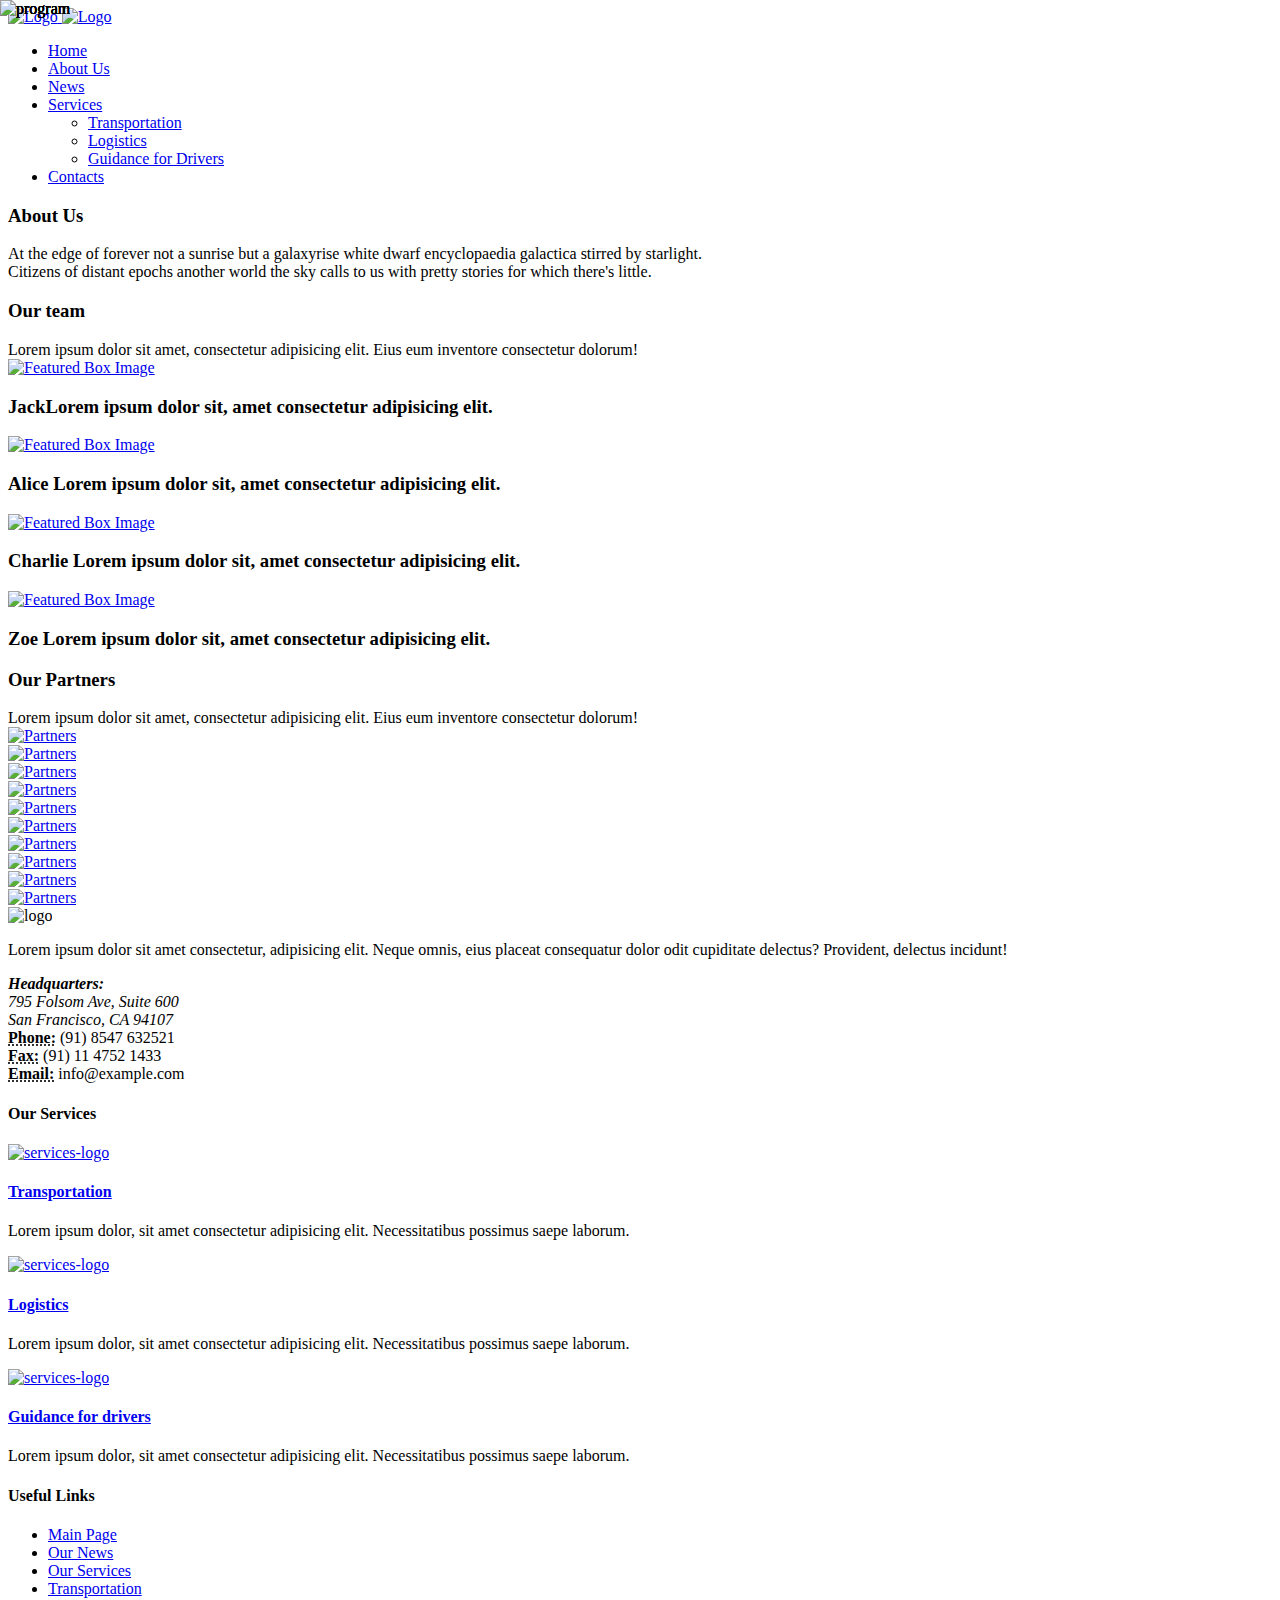
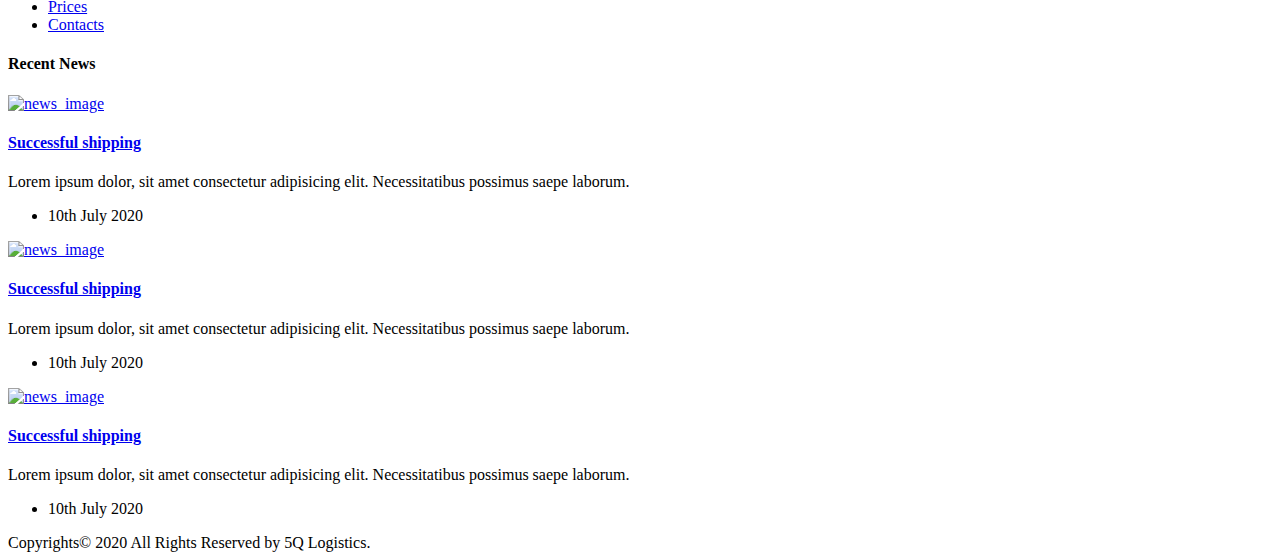
==== about.html @ 7f992397 "Add About Us & News Pages!" ====
<!DOCTYPE html>
<html lang="en">

<head>
  <meta charset="UTF-8">
  <meta name="viewport" content="width=device-width, initial-scale=1.0">
  <meta http-equiv="X-UA-Compatible" content="ie=edge">
  <title>5Q Logistics</title>
  <link
    href="https://fonts.googleapis.com/css?family=Lato:300,400,400i,700|Raleway:300,400,500,600,700|Crete+Round:400i"
    rel="stylesheet" type="text/css" />
  <link rel="stylesheet" href="css/fonts.css">
  <link rel="stylesheet" href="css/index.css">
  <link rel="stylesheet" href="css/styles.css">
</head>

<body class="stretched">
  <div id="wrapper" class="clearfix">

<header id="header" class="transparent-header full-header dark" data-sticky-class="transparent semi-transparent">

  <div id="header-wrap">

    <div class="container clearfix">

      <div id="primary-menu-trigger">
        <i class="icon-reorder"></i>
      </div>

      <div id="logo">
        <a href="index.html" class="standard-logo" data-dark-logo="images/logo-dark.svg">
          <img src="images/logo.svg" alt="Logo">
        </a>
        <a href="index.html" class="retina-logo" data-dark-logo="images/logo-dark.svg">
          <img src="images/logo.svg" alt="Logo">
        </a>
      </div>

      <nav id="primary-menu">

        <ul>
          <li class="current">
            <a href="./index.html">
              <div>Home</div>
            </a>
          </li>
          <li>
            <a href="./about.html">
              <div>About Us</div>
            </a>
          </li>
          <li>
            <a href="./news-archive.html">
              <div>News</div>
            </a>
          </li>
          <li class="sub-menu">
            <a href="javascript:void(0);">
              <div>Services</div>
            </a>
            <ul>
              <li>
                <a href="./service-single.html">Transportation</a>
              </li>
              <li>
                <a href="./service-single.html">Logistics</a>
              </li>
              <li>
                <a href="./service-single.html">Guidance for Drivers</a>
              </li>
            </ul>
          </li>
          <li>
            <a href="./contacts.html">
              <div>Contacts</div>
            </a>
          </li>
        </ul>

      </nav>

    </div>

  </div>

</header>


<section id="content" class="dark aboutUsPage">

  <div class="content-wrap">

    <div class="container-fluid clearfix dark" id="about_us" style="background-image: url('./images/connections.png');">
  <div class="row clearfix" style="width: 100vw;">
    <div class="col-xl-7">
      <div class="ohidden" data-height-xl="700" data-height-lg="700" data-height-md="500" data-height-md="320"
           data-height-xs="230">
        <img src="images/program1.png" style="position: absolute; top: 0; left: 0;" data-animate="fadeInUp"
             data-delay="100" alt="program">
        <img src="images/program2.png" style="position: absolute; top: 0; left: 0;" data-animate="fadeInUp"
             data-delay="400" alt="program">
        <img src="images/program3.png" style="position: absolute; top: 0; left: 0;" data-animate="fadeInUp"
             data-delay="700" alt="program">
        <img src="images/program4.png" style="position: absolute; top: 0; left: 0;" data-animate="fadeInUp"
             data-delay="1000" alt="program">
        <img src="images/program5.png" style="position: absolute; top: 0; left: 0;" data-animate="fadeInUp"
             data-delay="1100" alt="program">
      </div>

    </div>
    <div id="connection_text" class="col-xl-3">
      <div class="heading-block topmargin">
        <h3 class="nott">About Us</h3>
      </div>
      <p class="lead">
        At the edge of forever not a sunrise but a galaxyrise white dwarf encyclopaedia galactica stirred
        by starlight.
        <br>
        Citizens of distant epochs another world the sky calls to us with pretty stories for which there's
        little.
      </p>
    </div>


  </div>
</div>

    <div id="our_team" class="section nomargin nobottommargin clearfix dark parallax"
     data-bottom-top="background-position:0px 810px;" data-top-bottom="background-position:0px -810;"
     style="background-image: url('./images/future.png');">
  <div class="container clearfix">

    <div class="heading-block center divcenter" style="max-width: 640px">
      <h3 class="nott font-secondary t400">Our team</h3>
      <span>Lorem ipsum dolor sit amet, consectetur adipisicing elit. Eius eum inventore consectetur dolorum!</span>
    </div>

    <div class="row clearfix">

      <div class="row clearfix">
        <div class="col-lg-3 col-md-6 bottommargin-sm">
          <div class="feature-box media-box fbox-bg">
            <div class="fbox-media">
              <a href="javascript:void(0);"><img class="image_fade" src="images/team1.png" alt="Featured Box Image"
                  style="opacity: 1;"></a>
            </div>
            <div class="fbox-desc noborder">
              <h3 class="nott ls0 t600"> Jack<span class="subtitle t300 ls0">Lorem ipsum dolor sit, amet consectetur
                  adipisicing elit.</span></h3>
              <div class="clearfix">

                <a href="javascript:void(0);" class="social-icon si-small si-borderless si-twitter">
                  <i class="icon-twitter"></i>
                  <i class="icon-twitter"></i>
                </a>

                <a href="javascript:void(0);" class="social-icon si-small si-borderless si-facebook">
                  <i class="icon-facebook"></i>
                  <i class="icon-facebook"></i>
                </a>

                <a href="javascript:void(0);" class="social-icon si-small si-borderless si-twitter">
                  <i class="icon-telegram-plane"></i>
                  <i class="icon-telegram-plane"></i>
                </a>

              </div>
            </div>
          </div>
        </div>

        <div class="col-lg-3 col-md-6 bottommargin-sm">
          <div class="feature-box media-box fbox-bg">
            <div class="fbox-media">
              <a href="javascript:void(0);"><img class="image_fade" src="images/team2.png" alt="Featured Box Image"
                  style="opacity: 1;"></a>
            </div>
            <div class="fbox-desc noborder">
              <h3 class="nott ls0 t600">
                Alice
                <span class="subtitle t300 ls0">Lorem ipsum dolor sit, amet consectetur adipisicing elit.</span>
              </h3>
              <div class="clearfix">

                <a href="javascript:void(0);" class="social-icon si-small si-borderless si-twitter">
                  <i class="icon-twitter"></i>
                  <i class="icon-twitter"></i>
                </a>

                <a href="javascript:void(0);" class="social-icon si-small si-borderless si-facebook">
                  <i class="icon-facebook"></i>
                  <i class="icon-facebook"></i>
                </a>

                <a href="javascript:void(0);" class="social-icon si-small si-borderless si-twitter">
                  <i class="icon-telegram-plane"></i>
                  <i class="icon-telegram-plane"></i>
                </a>

              </div>
            </div>
          </div>
        </div>

        <div class="col-lg-3 col-md-6 bottommargin-sm">
          <div class="feature-box media-box fbox-bg">
            <div class="fbox-media">
              <a href="javascript:void(0);"><img class="image_fade" src="images/team3.png" alt="Featured Box Image"
                  style="opacity: 1;"></a>
            </div>
            <div class="fbox-desc noborder">
              <h3 class="nott ls0 t600">
                Charlie
                <span class="subtitle t300 ls0">Lorem ipsum dolor sit, amet consectetur adipisicing elit.</span>
              </h3>
              <div class="clearfix">

                <a href="javascript:void(0);" class="social-icon si-small si-borderless si-twitter">
                  <i class="icon-twitter"></i>
                  <i class="icon-twitter"></i>
                </a>

                <a href="javascript:void(0);" class="social-icon si-small si-borderless si-facebook">
                  <i class="icon-facebook"></i>
                  <i class="icon-facebook"></i>
                </a>

                <a href="javascript:void(0);" class="social-icon si-small si-borderless si-twitter">
                  <i class="icon-telegram-plane"></i>
                  <i class="icon-telegram-plane"></i>
                </a>

              </div>
            </div>
          </div>
        </div>

        <div class="col-lg-3 col-md-6 bottommargin-sm">
          <div class="feature-box media-box fbox-bg">
            <div class="fbox-media">
              <a href="javascript:void(0);"><img class="image_fade" src="images/team4.png" alt="Featured Box Image"
                  style="opacity: 1;"></a>
            </div>
            <div class="fbox-desc noborder">
              <h3 class="nott ls0 t600">
                Zoe
                <span class="subtitle t300 ls0">Lorem ipsum dolor sit, amet consectetur adipisicing elit.</span>
              </h3>
              <div class="clearfix">

                <a href="javascript:void(0);" class="social-icon si-small si-borderless si-twitter">
                  <i class="icon-twitter"></i>
                  <i class="icon-twitter"></i>
                </a>

                <a href="javascript:void(0);" class="social-icon si-small si-borderless si-facebook">
                  <i class="icon-facebook"></i>
                  <i class="icon-facebook"></i>
                </a>

                <a href="javascript:void(0);" class="social-icon si-small si-borderless si-twitter">
                  <i class="icon-telegram-plane"></i>
                  <i class="icon-telegram-plane"></i>
                </a>

              </div>
            </div>
          </div>
        </div>
      </div>
    </div>
  </div>
</div>

    <div id="our_partners" class="section nomargin nobottommargin clearfix dark"
     style="background-image: url('./images/services.png');">
  <div class="container clearfix">
    <div class="heading-block center divcenter dark" style="max-width: 640px">
      <h3 class="nott font-secondary t400">Our Partners</h3>
      <span>Lorem ipsum dolor sit amet, consectetur adipisicing elit. Eius eum inventore consectetur dolorum!</span>
    </div>

    <div id="oc-clients" class="owl-carousel image-carousel carousel-widget dark" data-margin="60" data-loop="true"
      data-nav="false" data-autoplay="5000" data-pagi="false" data-items-xs="2" data-items-sm="3" data-items-md="4"
      data-items-lg="5" data-items-xl="5">

      <div class="oc-item"><a href="javascript:void(0);"><img src="./images/clients/1.png" alt="Partners"></a></div>
      <div class="oc-item"><a href="javascript:void(0);"><img src="./images/clients/2.png" alt="Partners"></a></div>
      <div class="oc-item"><a href="javascript:void(0);"><img src="./images/clients/3.png" alt="Partners"></a></div>
      <div class="oc-item"><a href="javascript:void(0);"><img src="./images/clients/4.png" alt="Partners"></a></div>
      <div class="oc-item"><a href="javascript:void(0);"><img src="./images/clients/5.png" alt="Partners"></a></div>
      <div class="oc-item"><a href="javascript:void(0);"><img src="./images/clients/6.png" alt="Partners"></a></div>
      <div class="oc-item"><a href="javascript:void(0);"><img src="./images/clients/7.png" alt="Partners"></a></div>
      <div class="oc-item"><a href="javascript:void(0);"><img src="./images/clients/8.png" alt="Partners"></a></div>
      <div class="oc-item"><a href="javascript:void(0);"><img src="./images/clients/9.png" alt="Partners"></a></div>
      <div class="oc-item"><a href="javascript:void(0);"><img src="./images/clients/10.png" alt="Partners"></a></div>

    </div>


  </div>
</div>


  </div>

</section>


<footer id="footer" class="dark">
  <div class="container">
    <div class="footer-widgets-wrap clearfix">

      <div class="col-lg-12">
        <div class="col_one_fourth">
          <div class="widget clearfix">
            <img src="images/logo-dark.svg" alt="logo" class="footer-logo">
            <p>Lorem ipsum dolor sit amet consectetur, adipisicing elit. Neque omnis, eius placeat consequatur dolor odit cupiditate delectus? Provident, delectus incidunt!</p>
            <div style="background: url('./images/world-map.png') no-repeat center center; background-size: 100%;">
              <address>
                <strong>Headquarters:</strong><br>
                795 Folsom Ave, Suite 600<br>
                San Francisco, CA 94107<br>
              </address>
              <abbr title="Phone Number"><strong>Phone:</strong></abbr> (91) 8547 632521<br>
              <abbr title="Fax"><strong>Fax:</strong></abbr> (91) 11 4752 1433<br>
              <abbr title="Email Address"><strong>Email:</strong></abbr> info@example.com
            </div>
          </div>
        </div>

        <div class="col_one_fourth">
          <div class="widget clearfix">
            <h4>Our Services</h4>

            <div id="services_footer">
              <div class="spost clearfix">
                <div class="entry-image d-md-none d-lg-block">
                  <a href="javascript:void(0);"><img class="rounded-circle" src="./images/news2.png" alt="services-logo"></a>
                </div>
                <div class="entry-c">
                  <div class="entry-title">
                    <h4><a href="javascript:void(0);">Transportation</a></h4>
                    <p>Lorem ipsum dolor, sit amet consectetur adipisicing elit. Necessitatibus possimus saepe laborum.</p>
                  </div>
                </div>
              </div>

              <div class="spost clearfix">
                <div class="entry-image d-md-none d-lg-block">
                  <a href="javascript:void(0);"><img class="rounded-circle" src="./images/news3.png" alt="services-logo"></a>
                </div>
                <div class="entry-c">
                  <div class="entry-title">
                    <h4><a href="javascript:void(0);">Logistics</a></h4>
                    <p>Lorem ipsum dolor, sit amet consectetur adipisicing elit. Necessitatibus possimus saepe laborum.</p>
                  </div>
                </div>
              </div>

              <div class="spost clearfix">
                <div class="entry-image d-md-none d-lg-block">
                  <a href="javascript:void(0);"><img class="rounded-circle" src="./images/news1.png" alt="services-logo"></a>
                </div>
                <div class="entry-c">
                  <div class="entry-title">
                    <h4><a href="javascript:void(0);">Guidance for drivers</a></h4>
                    <p>Lorem ipsum dolor, sit amet consectetur adipisicing elit. Necessitatibus possimus saepe laborum.</p>
                  </div>
                </div>
              </div>
            </div>

          </div>
        </div>

        <div class="col_one_fourth">
          <div class="widget widget_links clearfix">
            <h4>Useful Links</h4>
            <ul>
              <li><a href="/index.html">Main Page</a></li>
              <li><a href="javascript:void(0);">Our News</a></li>
              <li><a href="javascript:void(0);">Our Services</a></li>
              <li><a href="javascript:void(0);">Transportation</a></li>
              <li><a href="javascript:void(0);">Prices</a></li>
              <li><a href="javascript:void(0);">Contacts</a></li>
            </ul>
          </div>
        </div>

        <div class="col_one_fourth col_last">
          <div class="widget clearfix">
            <h4>Recent News</h4>

            <div id="news_footer">
              <div class="spost clearfix">
                <div class="entry-image d-md-none d-lg-block">
                  <a href="javascript:void(0);"><img class="rounded-circle" src="./images/news1.png" alt="news_image"></a>
                </div>
                <div class="entry-c">
                  <div class="entry-title">
                    <h4><a href="javascript:void(0);">Successful shipping</a></h4>
                    <p>Lorem ipsum dolor, sit amet consectetur adipisicing elit. Necessitatibus possimus saepe laborum.</p>
                  </div>
                  <ul class="entry-meta">
                    <li>10th July 2020</li>
                  </ul>
                </div>
              </div>

              <div class="spost clearfix">
                <div class="entry-image d-md-none d-lg-block">
                  <a href="javascript:void(0);"><img class="rounded-circle" src="./images/news2.png" alt="news_image"></a>
                </div>
                <div class="entry-c">
                  <div class="entry-title">
                    <h4><a href="javascript:void(0);">Successful shipping</a></h4>
                    <p>Lorem ipsum dolor, sit amet consectetur adipisicing elit. Necessitatibus possimus saepe laborum.</p>
                  </div>
                  <ul class="entry-meta">
                    <li>10th July 2020</li>
                  </ul>
                </div>
              </div>

              <div class="spost clearfix">
                <div class="entry-image d-md-none d-lg-block">
                  <a href="javascript:void(0);"><img class="rounded-circle" src="./images/news3.png" alt="news_image"></a>
                </div>
                <div class="entry-c">
                  <div class="entry-title">
                    <h4><a href="javascript:void(0);">Successful shipping</a></h4>
                    <p>Lorem ipsum dolor, sit amet consectetur adipisicing elit. Necessitatibus possimus saepe laborum.</p>
                  </div>
                  <ul class="entry-meta">
                    <li>10th July 2020</li>
                  </ul>
                </div>
              </div>
            </div>

          </div>
        </div>
      </div>

    </div>
  </div>

  <div id="copyrights">
    <div class="container clearfix">

      <div id="copyrights_text" class="col_half">
        Copyrights© 2020 All Rights Reserved by 5Q Logistics.
      </div>

      <div class="col_half col_last tright">
        <div class="fright clearfix">

          <a href="javascript:void(0);" class="social-icon si-small si-borderless si-twitter">
            <i class="icon-twitter"></i>
            <i class="icon-twitter"></i>
          </a>

          <a href="javascript:void(0);" class="social-icon si-small si-borderless si-facebook">
            <i class="icon-facebook"></i>
            <i class="icon-facebook"></i>
          </a>

          <a href="javascript:void(0);" class="social-icon si-small si-borderless si-twitter">
            <i class="icon-telegram-plane"></i>
            <i class="icon-telegram-plane"></i>
          </a>

        </div>

        <div class="clear"></div>

      </div>
    </div>
  </div>
</footer>

</div>

<script src="js/main.js"></script>
</body>

</html>
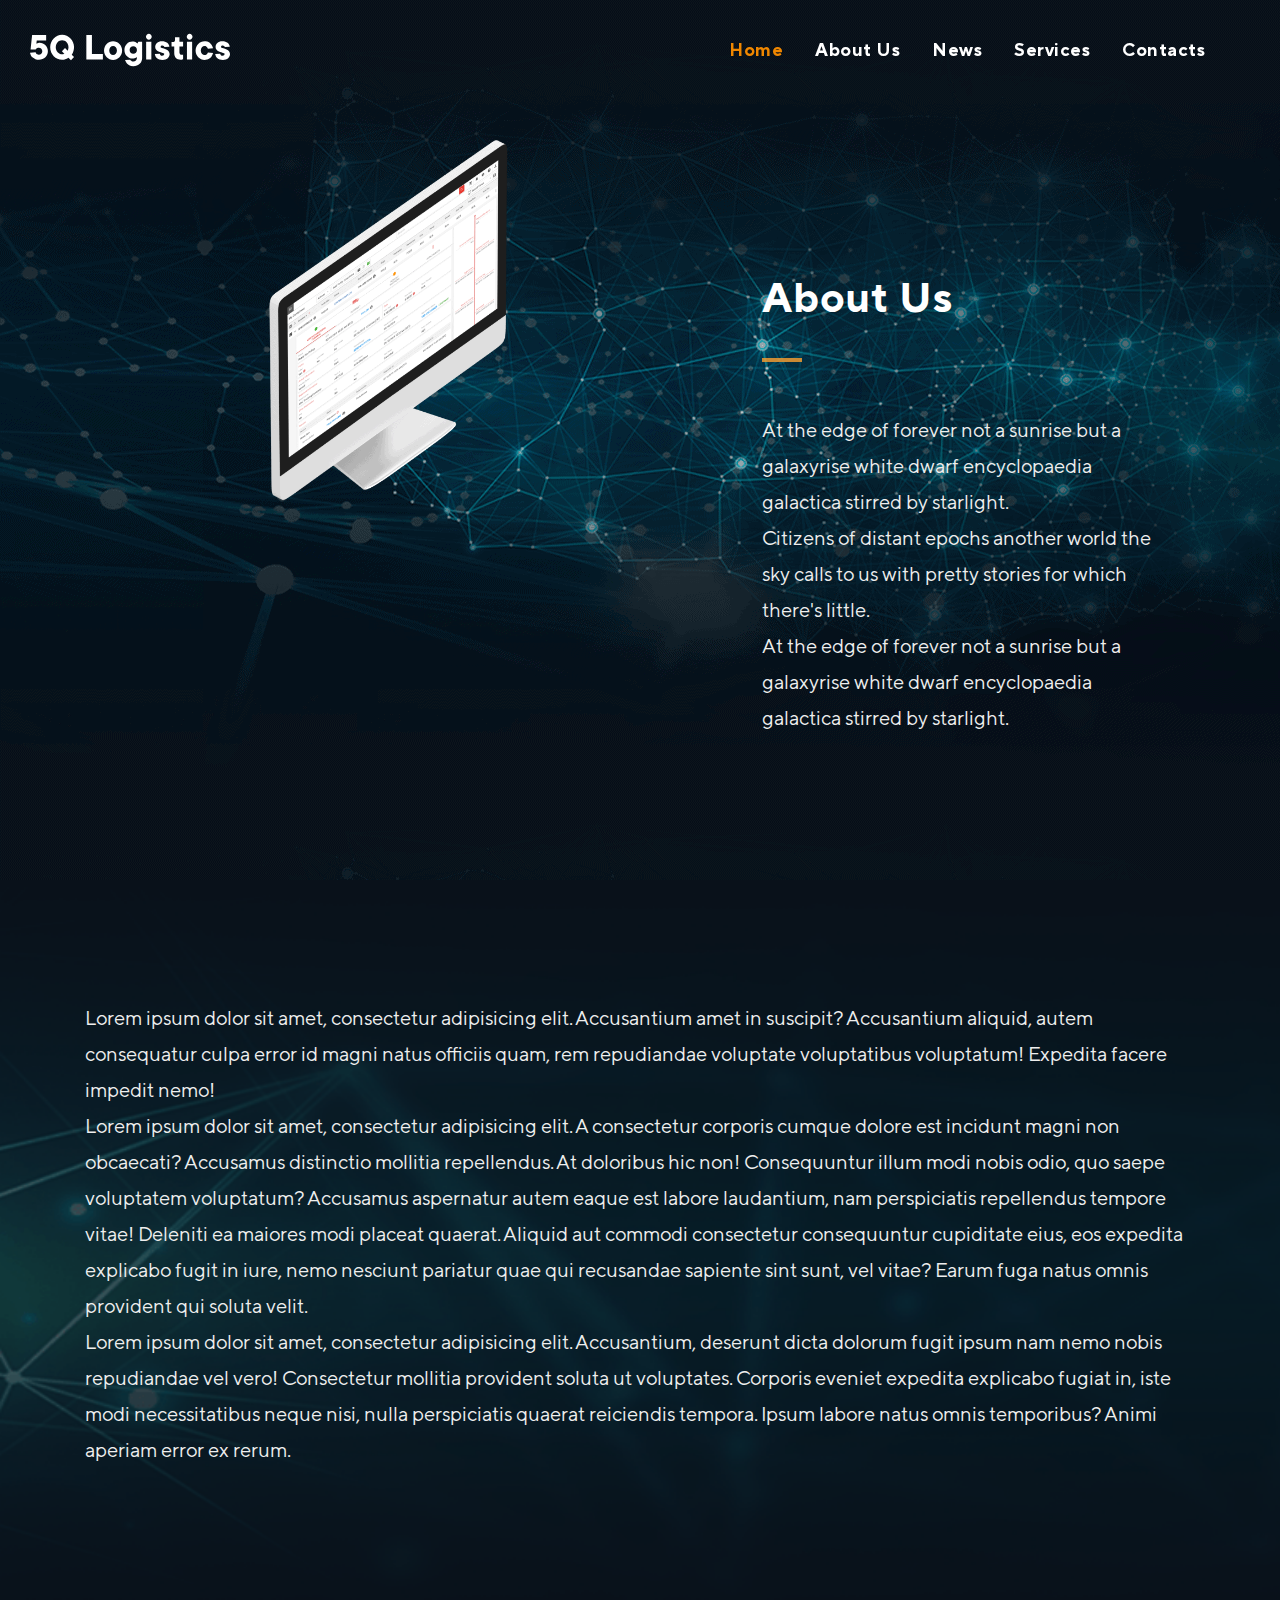
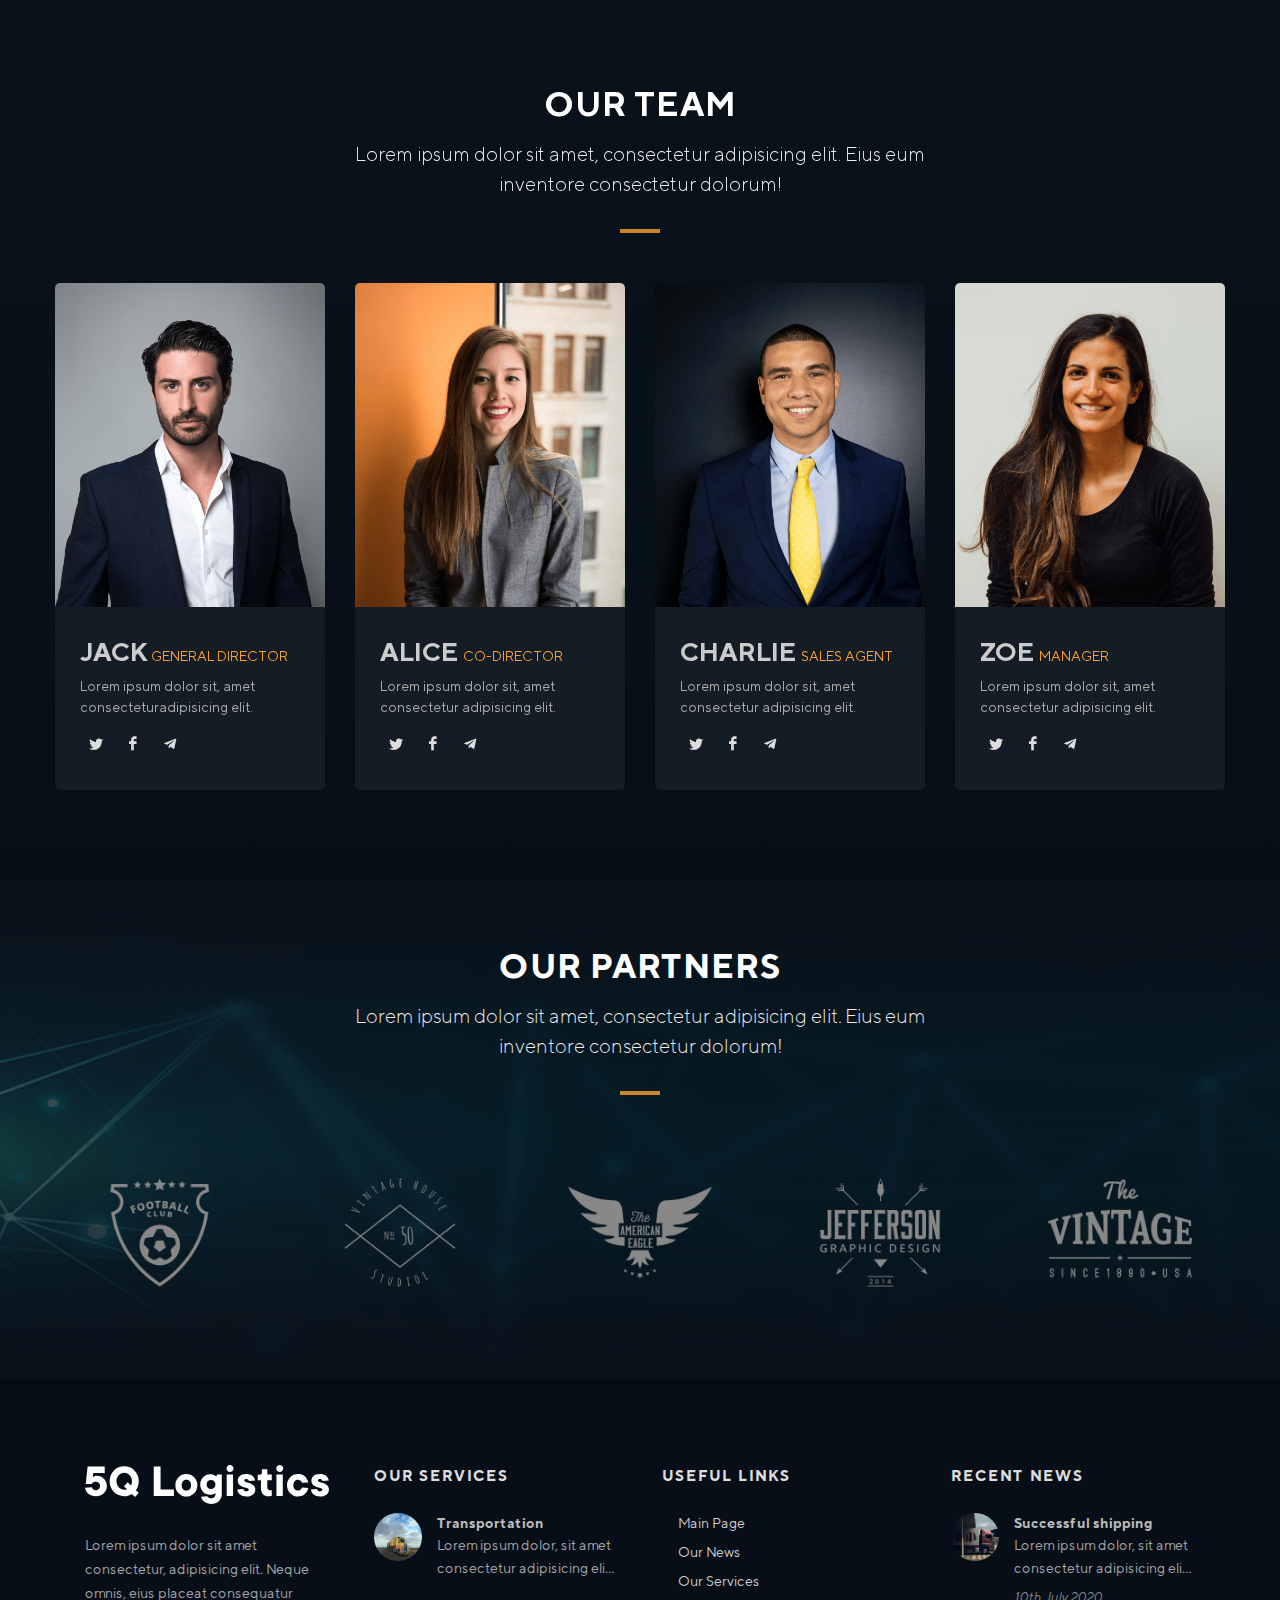
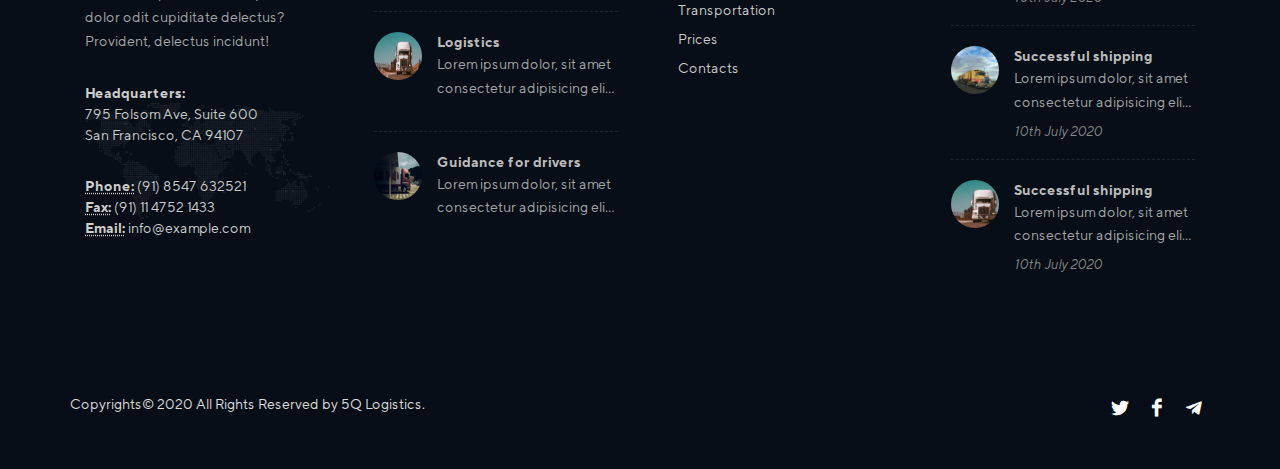
==== commit 28def32b: "Mobile Design Fix" ====
--- a/about.html
+++ b/about.html
@@ -9,7 +9,8 @@
   <link
     href="https://fonts.googleapis.com/css?family=Lato:300,400,400i,700|Raleway:300,400,500,600,700|Crete+Round:400i"
     rel="stylesheet" type="text/css" />
-  <link rel="stylesheet" href="css/fonts.css">
+  <link rel="stylesheet" href="css/fonts/fonts.css">
+  <link rel="stylesheet" href="css/fonts-icons.css">
   <link rel="stylesheet" href="css/index.css">
   <link rel="stylesheet" href="css/styles.css">
 </head>
@@ -90,40 +91,68 @@
 
   <div class="content-wrap">
 
-    <div class="container-fluid clearfix dark" id="about_us" style="background-image: url('./images/connections.png');">
-  <div class="row clearfix" style="width: 100vw;">
-    <div class="col-xl-7">
-      <div class="ohidden" data-height-xl="700" data-height-lg="700" data-height-md="500" data-height-md="320"
-           data-height-xs="230">
-        <img src="images/program1.png" style="position: absolute; top: 0; left: 0;" data-animate="fadeInUp"
-             data-delay="100" alt="program">
-        <img src="images/program2.png" style="position: absolute; top: 0; left: 0;" data-animate="fadeInUp"
-             data-delay="400" alt="program">
-        <img src="images/program3.png" style="position: absolute; top: 0; left: 0;" data-animate="fadeInUp"
-             data-delay="700" alt="program">
-        <img src="images/program4.png" style="position: absolute; top: 0; left: 0;" data-animate="fadeInUp"
-             data-delay="1000" alt="program">
-        <img src="images/program5.png" style="position: absolute; top: 0; left: 0;" data-animate="fadeInUp"
-             data-delay="1100" alt="program">
-      </div>
-
-    </div>
-    <div id="connection_text" class="col-xl-3">
-      <div class="heading-block topmargin">
-        <h3 class="nott">About Us</h3>
-      </div>
+    <section id="about_us" style="background-image: url('./images/connections.png');">
+  <div class="container-fluid clearfix dark">
+    <div class="row clearfix" style="width: 100vw;">
+      <div class="col-xl-7">
+        <div class="ohidden" data-height-xl="700" data-height-lg="700" data-height-md="500" data-height-md="320"
+             data-height-xs="230">
+          <img src="images/program1.png" style="position: absolute; top: 0; left: 0;" data-animate="fadeInUp"
+               data-delay="100" alt="program">
+          <img src="images/program2.png" style="position: absolute; top: 0; left: 0;" data-animate="fadeInUp"
+               data-delay="400" alt="program">
+          <img src="images/program3.png" style="position: absolute; top: 0; left: 0;" data-animate="fadeInUp"
+               data-delay="700" alt="program">
+          <img src="images/program4.png" style="position: absolute; top: 0; left: 0;" data-animate="fadeInUp"
+               data-delay="1000" alt="program">
+          <img src="images/program5.png" style="position: absolute; top: 0; left: 0;" data-animate="fadeInUp"
+               data-delay="1100" alt="program">
+        </div>
+
+      </div>
+      <div id="connection_text" class="col-xl-4">
+        <div class="heading-block topmargin">
+          <h3 class="nott">About Us</h3>
+        </div>
+        <p class="lead">
+          At the edge of forever not a sunrise but a galaxyrise white dwarf encyclopaedia galactica stirred
+          by starlight.
+          <br>
+          Citizens of distant epochs another world the sky calls to us with pretty stories for which there's
+          little.
+          <br>
+          At the edge of forever not a sunrise but a galaxyrise white dwarf encyclopaedia galactica stirred
+          by starlight.
+        </p>
+      </div>
+    </div>
+  </div>
+</section>
+
+<section id="about_us_text" style="background-image: url('./images/services.png');">
+  <div class="container">
+    <div class="col-xl-12">
       <p class="lead">
-        At the edge of forever not a sunrise but a galaxyrise white dwarf encyclopaedia galactica stirred
-        by starlight.
+        Lorem ipsum dolor sit amet, consectetur adipisicing elit. Accusantium amet in suscipit? Accusantium aliquid,
+        autem consequatur culpa error id magni natus officiis quam, rem repudiandae voluptate voluptatibus voluptatum!
+        Expedita facere impedit nemo!
         <br>
-        Citizens of distant epochs another world the sky calls to us with pretty stories for which there's
-        little.
+        Lorem ipsum dolor sit amet, consectetur adipisicing elit. A consectetur corporis cumque dolore est incidunt
+        magni non obcaecati? Accusamus distinctio mollitia repellendus. At doloribus hic non! Consequuntur illum modi
+        nobis odio, quo saepe voluptatem voluptatum? Accusamus aspernatur autem eaque est labore laudantium, nam
+        perspiciatis repellendus tempore vitae! Deleniti ea maiores modi placeat quaerat. Aliquid aut commodi
+        consectetur consequuntur cupiditate eius, eos expedita explicabo fugit in iure, nemo nesciunt pariatur quae qui
+        recusandae sapiente sint sunt, vel vitae? Earum fuga natus omnis provident qui soluta velit.
+        <br>
+        Lorem ipsum dolor sit amet, consectetur adipisicing elit. Accusantium, deserunt dicta dolorum fugit ipsum nam
+        nemo nobis repudiandae vel vero! Consectetur mollitia provident soluta ut voluptates. Corporis eveniet expedita
+        explicabo fugiat in, iste modi necessitatibus neque nisi, nulla perspiciatis quaerat reiciendis tempora. Ipsum
+        labore natus omnis temporibus? Animi aperiam error ex rerum.
+        <br>
       </p>
     </div>
-
-
-  </div>
-</div>
+  </div>
+</section>
 
     <div id="our_team" class="section nomargin nobottommargin clearfix dark parallax"
      data-bottom-top="background-position:0px 810px;" data-top-bottom="background-position:0px -810;"
@@ -145,25 +174,26 @@
                   style="opacity: 1;"></a>
             </div>
             <div class="fbox-desc noborder">
-              <h3 class="nott ls0 t600"> Jack<span class="subtitle t300 ls0">Lorem ipsum dolor sit, amet consectetur
-                  adipisicing elit.</span></h3>
+              <h3 class="nott ls0 t600">
+                Jack
+                <span class="jobPosition">General Director</span>
+                <span class="subtitle t300 ls0">
+                  Lorem ipsum dolor sit, amet consecteturadipisicing elit.
+                </span>
+              </h3>
               <div class="clearfix">
-
-                <a href="javascript:void(0);" class="social-icon si-small si-borderless si-twitter">
-                  <i class="icon-twitter"></i>
-                  <i class="icon-twitter"></i>
-                </a>
-
+                <a href="javascript:void(0);" class="social-icon si-small si-borderless si-twitter">
+                  <i class="icon-twitter"></i>
+                  <i class="icon-twitter"></i>
+                </a>
                 <a href="javascript:void(0);" class="social-icon si-small si-borderless si-facebook">
                   <i class="icon-facebook"></i>
                   <i class="icon-facebook"></i>
                 </a>
-
-                <a href="javascript:void(0);" class="social-icon si-small si-borderless si-twitter">
-                  <i class="icon-telegram-plane"></i>
-                  <i class="icon-telegram-plane"></i>
-                </a>
-
+                <a href="javascript:void(0);" class="social-icon si-small si-borderless si-twitter">
+                  <i class="icon-telegram-plane"></i>
+                  <i class="icon-telegram-plane"></i>
+                </a>
               </div>
             </div>
           </div>
@@ -172,31 +202,31 @@
         <div class="col-lg-3 col-md-6 bottommargin-sm">
           <div class="feature-box media-box fbox-bg">
             <div class="fbox-media">
-              <a href="javascript:void(0);"><img class="image_fade" src="images/team2.png" alt="Featured Box Image"
-                  style="opacity: 1;"></a>
+              <a href="javascript:void(0);">
+                <img class="image_fade" src="images/team2.png" alt="Featured Box Image" style="opacity: 1;">
+              </a>
             </div>
             <div class="fbox-desc noborder">
               <h3 class="nott ls0 t600">
                 Alice
-                <span class="subtitle t300 ls0">Lorem ipsum dolor sit, amet consectetur adipisicing elit.</span>
+                <span class="jobPosition">Co-Director</span>
+                <span class="subtitle t300 ls0">
+                  Lorem ipsum dolor sit, amet consectetur adipisicing elit.
+                </span>
               </h3>
               <div class="clearfix">
-
-                <a href="javascript:void(0);" class="social-icon si-small si-borderless si-twitter">
-                  <i class="icon-twitter"></i>
-                  <i class="icon-twitter"></i>
-                </a>
-
+                <a href="javascript:void(0);" class="social-icon si-small si-borderless si-twitter">
+                  <i class="icon-twitter"></i>
+                  <i class="icon-twitter"></i>
+                </a>
                 <a href="javascript:void(0);" class="social-icon si-small si-borderless si-facebook">
                   <i class="icon-facebook"></i>
                   <i class="icon-facebook"></i>
                 </a>
-
-                <a href="javascript:void(0);" class="social-icon si-small si-borderless si-twitter">
-                  <i class="icon-telegram-plane"></i>
-                  <i class="icon-telegram-plane"></i>
-                </a>
-
+                <a href="javascript:void(0);" class="social-icon si-small si-borderless si-twitter">
+                  <i class="icon-telegram-plane"></i>
+                  <i class="icon-telegram-plane"></i>
+                </a>
               </div>
             </div>
           </div>
@@ -211,7 +241,10 @@
             <div class="fbox-desc noborder">
               <h3 class="nott ls0 t600">
                 Charlie
-                <span class="subtitle t300 ls0">Lorem ipsum dolor sit, amet consectetur adipisicing elit.</span>
+                <span class="jobPosition">Sales Agent</span>
+                <span class="subtitle t300 ls0">
+                  Lorem ipsum dolor sit, amet consectetur adipisicing elit.
+                </span>
               </h3>
               <div class="clearfix">
 
@@ -244,7 +277,10 @@
             <div class="fbox-desc noborder">
               <h3 class="nott ls0 t600">
                 Zoe
-                <span class="subtitle t300 ls0">Lorem ipsum dolor sit, amet consectetur adipisicing elit.</span>
+                <span class="jobPosition">Manager</span>
+                <span class="subtitle t300 ls0">
+                  Lorem ipsum dolor sit, amet consectetur adipisicing elit.
+                </span>
               </h3>
               <div class="clearfix">
 
--- a/css/fonts/fonts.css
+++ b/css/fonts/fonts.css
@@ -0,0 +1,120 @@
+@font-face {
+    font-family: 'TT Norms Pro';
+    src: url('../fonts/TTNormsPro-Bold.eot');
+    src: local('TT Norms Pro Bold'), local('TTNormsPro-Bold'),
+        url('../fonts/TTNormsPro-Bold.eot?#iefix') format('embedded-opentype'),
+        url('../fonts/TTNormsPro-Bold.woff2') format('woff2'),
+        url('../fonts/TTNormsPro-Bold.woff') format('woff'),
+        url('../fonts/TTNormsPro-Bold.ttf') format('truetype');
+    font-weight: bold;
+    font-style: normal;
+}
+
+@font-face {
+    font-family: 'TT Norms Pro';
+    src: url('../fonts/TTNormsPro-ExtraBoldItalic.eot');
+    src: local('TT Norms Pro ExtraBold Italic'), local('TTNormsPro-ExtraBoldItalic'),
+        url('../fonts/TTNormsPro-ExtraBoldItalic.eot?#iefix') format('embedded-opentype'),
+        url('../fonts/TTNormsPro-ExtraBoldItalic.woff2') format('woff2'),
+        url('../fonts/TTNormsPro-ExtraBoldItalic.woff') format('woff'),
+        url('../fonts/TTNormsPro-ExtraBoldItalic.ttf') format('truetype');
+    font-weight: 800;
+    font-style: italic;
+}
+
+@font-face {
+    font-family: 'TT Norms Pro';
+    src: url('../fonts/TTNormsPro-ExtraBold.eot');
+    src: local('TT Norms Pro ExtraBold'), local('TTNormsPro-ExtraBold'),
+        url('../fonts/TTNormsPro-ExtraBold.eot?#iefix') format('embedded-opentype'),
+        url('../fonts/TTNormsPro-ExtraBold.woff2') format('woff2'),
+        url('../fonts/TTNormsPro-ExtraBold.woff') format('woff'),
+        url('../fonts/TTNormsPro-ExtraBold.ttf') format('truetype');
+    font-weight: 800;
+    font-style: normal;
+}
+
+@font-face {
+    font-family: 'TT Norms Pro';
+    src: url('../fonts/TTNormsPro-Regular.eot');
+    src: local('TT Norms Pro Regular'), local('TTNormsPro-Regular'),
+        url('../fonts/TTNormsPro-Regular.eot?#iefix') format('embedded-opentype'),
+        url('../fonts/TTNormsPro-Regular.woff2') format('woff2'),
+        url('../fonts/TTNormsPro-Regular.woff') format('woff'),
+        url('../fonts/TTNormsPro-Regular.ttf') format('truetype');
+    font-weight: normal;
+    font-style: normal;
+}
+
+@font-face {
+    font-family: 'TT Norms Pro';
+    src: url('../fonts/TTNormsPro-Light.eot');
+    src: local('TT Norms Pro Light'), local('TTNormsPro-Light'),
+        url('../fonts/TTNormsPro-Light.eot?#iefix') format('embedded-opentype'),
+        url('../fonts/TTNormsPro-Light.woff2') format('woff2'),
+        url('../fonts/TTNormsPro-Light.woff') format('woff'),
+        url('../fonts/TTNormsPro-Light.ttf') format('truetype');
+    font-weight: 300;
+    font-style: normal;
+}
+
+@font-face {
+    font-family: 'TT Norms Pro';
+    src: url('../fonts/TTNormsPro-MediumItalic.eot');
+    src: local('TT Norms Pro Medium Italic'), local('TTNormsPro-MediumItalic'),
+        url('../fonts/TTNormsPro-MediumItalic.eot?#iefix') format('embedded-opentype'),
+        url('../fonts/TTNormsPro-MediumItalic.woff2') format('woff2'),
+        url('../fonts/TTNormsPro-MediumItalic.woff') format('woff'),
+        url('../fonts/TTNormsPro-MediumItalic.ttf') format('truetype');
+    font-weight: 500;
+    font-style: italic;
+}
+
+@font-face {
+    font-family: 'TT Norms Pro';
+    src: url('../fonts/TTNormsPro-LightItalic.eot');
+    src: local('TT Norms Pro Light Italic'), local('TTNormsPro-LightItalic'),
+        url('../fonts/TTNormsPro-LightItalic.eot?#iefix') format('embedded-opentype'),
+        url('../fonts/TTNormsPro-LightItalic.woff2') format('woff2'),
+        url('../fonts/TTNormsPro-LightItalic.woff') format('woff'),
+        url('../fonts/TTNormsPro-LightItalic.ttf') format('truetype');
+    font-weight: 300;
+    font-style: italic;
+}
+
+@font-face {
+    font-family: 'TT Norms Pro';
+    src: url('../fonts/TTNormsPro-Medium.eot');
+    src: local('TT Norms Pro Medium'), local('TTNormsPro-Medium'),
+        url('../fonts/TTNormsPro-Medium.eot?#iefix') format('embedded-opentype'),
+        url('../fonts/TTNormsPro-Medium.woff2') format('woff2'),
+        url('../fonts/TTNormsPro-Medium.woff') format('woff'),
+        url('../fonts/TTNormsPro-Medium.ttf') format('truetype');
+    font-weight: 500;
+    font-style: normal;
+}
+
+@font-face {
+    font-family: 'TT Norms Pro';
+    src: url('../fonts/TTNormsPro-BoldItalic.eot');
+    src: local('TT Norms Pro Bold Italic'), local('TTNormsPro-BoldItalic'),
+        url('../fonts/TTNormsPro-BoldItalic.eot?#iefix') format('embedded-opentype'),
+        url('../fonts/TTNormsPro-BoldItalic.woff2') format('woff2'),
+        url('../fonts/TTNormsPro-BoldItalic.woff') format('woff'),
+        url('../fonts/TTNormsPro-BoldItalic.ttf') format('truetype');
+    font-weight: bold;
+    font-style: italic;
+}
+
+@font-face {
+    font-family: 'TT Norms Pro';
+    src: url('../fonts/TTNormsPro-Italic.eot');
+    src: local('TT Norms Pro Italic'), local('TTNormsPro-Italic'),
+        url('../fonts/TTNormsPro-Italic.eot?#iefix') format('embedded-opentype'),
+        url('../fonts/TTNormsPro-Italic.woff2') format('woff2'),
+        url('../fonts/TTNormsPro-Italic.woff') format('woff'),
+        url('../fonts/TTNormsPro-Italic.ttf') format('truetype');
+    font-weight: normal;
+    font-style: italic;
+}
+
--- a/css/fonts-icons.css
+++ b/css/fonts-icons.css
@@ -0,0 +1,7099 @@
+
+
+@font-face {
+	font-family: 'font-icons';
+	src:url('fonts/font-icons.eot');
+	src:url('fonts/font-icons.eot') format('embedded-opentype'),
+		url('fonts/font-icons.woff') format('woff'),
+		url('fonts/font-icons.ttf') format('truetype'),
+		url('fonts/font-icons.svg') format('svg');
+	font-weight: normal;
+	font-style: normal;
+}
+
+@font-face {
+	font-family: 'lined-icons';
+	src:url('fonts/lined-icons.eot');
+	src:url('fonts/lined-icons.eot') format('embedded-opentype'),
+		url('fonts/lined-icons.woff') format('woff'),
+		url('fonts/lined-icons.ttf') format('truetype'),
+		url('fonts/lined-icons.svg') format('svg');
+	font-weight: normal;
+	font-style: normal;
+}
+
+@font-face {
+	font-family: 'Simple-Line-Icons';
+	src:url('fonts/Simple-Line-Icons.eot');
+	src:url('fonts/Simple-Line-Icons.eot?#iefix') format('embedded-opentype'),
+		url('fonts/Simple-Line-Icons.woff') format('woff'),
+		url('fonts/Simple-Line-Icons.ttf') format('truetype'),
+		url('fonts/Simple-Line-Icons.svg#Simple-Line-Icons') format('svg');
+	font-weight: normal;
+	font-style: normal;
+}
+
+[class^="icon-"], [class*=" icon-"],
+[class^="icon-line-"], [class*=" icon-line-"],
+[class^="icon-line2-"], [class*=" icon-line2-"],
+.side-header #primary-menu ul > li.sub-menu > a:after,
+.docs-navigation ul ul li.current a:after {
+	display: inline-block;
+	font-family: 'font-icons';
+	speak: none;
+	font-style: normal;
+	font-weight: normal;
+	font-variant: normal;
+	text-transform: none;
+	line-height: inherit;
+	-webkit-font-smoothing: antialiased;
+	-moz-osx-font-smoothing: grayscale;
+}
+
+[class^="icon-line-"], [class*=" icon-line-"] { font-family: 'lined-icons'; }
+
+[class^="icon-line2-"], [class*=" icon-line2-"] { font-family: 'Simple-Line-Icons'; }
+
+.icon-lg {
+  font-size: 1.3333333333333333em;
+  line-height: 0.75em;
+  vertical-align: -15%;
+}
+.icon-2x {
+  font-size: 2em;
+}
+.icon-3x {
+  font-size: 3em;
+}
+.icon-4x {
+  font-size: 4em;
+}
+.icon-5x {
+  font-size: 5em;
+}
+.icon-fw {
+  width: 1.2857142857142858em;
+  text-align: center;
+}
+
+.iconlist {
+	padding-left: 0;
+	margin-left: 1.75em;
+	list-style-type: none;
+}
+
+.iconlist li { position: relative; }
+
+.iconlist ul {
+	list-style-type: none;
+	margin: 5px 0 5px 25px;
+}
+
+.iconlist > li [class^="icon-"]:first-child, .iconlist > li [class*=" icon-"]:first-child {
+	position: absolute;
+	left: -1.75em;
+	width: 1.75em;
+	text-align: center;
+	top: 1px;
+	width: 14px;
+}
+
+.iconlist.iconlist-large { font-size: 16px; }
+
+.iconlist.iconlist-large li { margin: 4px 0; }
+
+.iconlist.iconlist-large > li [class^="icon-"], .iconlist.iconlist-large > li [class*=" icon-"] {
+	width: 16px;
+	margin-right: 5px;
+}
+
+.iconlist-color li i {
+  color: #1ABC9C;
+  color: var(--themecolor);
+}
+
+.icon-border {
+  padding: .2em .25em .15em;
+  border: solid 0.08em #eeeeee;
+  border-radius: .1em;
+}
+.icon.pull-left {
+  margin-right: .3em;
+}
+.icon.pull-right {
+  margin-left: .3em;
+}
+.icon-spin {
+  -webkit-animation: spin 2s infinite linear;
+  -moz-animation: spin 2s infinite linear;
+  -o-animation: spin 2s infinite linear;
+  animation: spin 2s infinite linear;
+}
+@-moz-keyframes spin {
+  0% {
+    -moz-transform: rotate(0deg);
+  }
+  100% {
+    -moz-transform: rotate(359deg);
+  }
+}
+@-webkit-keyframes spin {
+  0% {
+    -webkit-transform: rotate(0deg);
+  }
+  100% {
+    -webkit-transform: rotate(359deg);
+  }
+}
+@-o-keyframes spin {
+  0% {
+    -o-transform: rotate(0deg);
+  }
+  100% {
+    -o-transform: rotate(359deg);
+  }
+}
+@-ms-keyframes spin {
+  0% {
+    -ms-transform: rotate(0deg);
+  }
+  100% {
+    -ms-transform: rotate(359deg);
+  }
+}
+@keyframes spin {
+  0% {
+    transform: rotate(0deg);
+  }
+  100% {
+    transform: rotate(359deg);
+  }
+}
+.icon-rotate-90 {
+  filter: progid:DXImageTransform.Microsoft.BasicImage(rotation=1);
+  -webkit-transform: rotate(90deg);
+  -moz-transform: rotate(90deg);
+  -ms-transform: rotate(90deg);
+  -o-transform: rotate(90deg);
+  transform: rotate(90deg);
+}
+.icon-rotate-180 {
+  filter: progid:DXImageTransform.Microsoft.BasicImage(rotation=2);
+  -webkit-transform: rotate(180deg);
+  -moz-transform: rotate(180deg);
+  -ms-transform: rotate(180deg);
+  -o-transform: rotate(180deg);
+  transform: rotate(180deg);
+}
+.icon-rotate-270 {
+  filter: progid:DXImageTransform.Microsoft.BasicImage(rotation=3);
+  -webkit-transform: rotate(270deg);
+  -moz-transform: rotate(270deg);
+  -ms-transform: rotate(270deg);
+  -o-transform: rotate(270deg);
+  transform: rotate(270deg);
+}
+.icon-flip-horizontal {
+  filter: progid:DXImageTransform.Microsoft.BasicImage(rotation=0, mirror=1);
+  -webkit-transform: scale(-1, 1);
+  -moz-transform: scale(-1, 1);
+  -ms-transform: scale(-1, 1);
+  -o-transform: scale(-1, 1);
+  transform: scale(-1, 1);
+}
+.icon-flip-vertical {
+  filter: progid:DXImageTransform.Microsoft.BasicImage(rotation=2, mirror=1);
+  -webkit-transform: scale(1, -1);
+  -moz-transform: scale(1, -1);
+  -ms-transform: scale(1, -1);
+  -o-transform: scale(1, -1);
+  transform: scale(1, -1);
+}
+.icon-stacked {
+  position: relative;
+  display: inline-block;
+  width: 2em;
+  height: 2em;
+  line-height: 2em;
+  vertical-align: middle;
+}
+.icon-stacked-1x,
+.icon-stacked-2x {
+  position: absolute;
+  left: 0;
+  width: 100%;
+  text-align: center;
+}
+.icon-stacked-1x {
+  line-height: inherit;
+}
+.icon-stacked-2x {
+  font-size: 2em;
+}
+.icon-inverse {
+  color: #ffffff;
+}
+
+.icon-type:before {
+  content: "\e600";
+}
+.icon-box1:before {
+  content: "\e601";
+}
+.icon-archive1:before {
+  content: "\e602";
+}
+.icon-envelope2:before {
+  content: "\e603";
+}
+.icon-email:before {
+  content: "\e604";
+}
+.icon-files:before {
+  content: "\e605";
+}
+.icon-printer2:before {
+  content: "\e606";
+}
+.icon-folder-add:before {
+  content: "\e607";
+}
+.icon-folder-settings:before {
+  content: "\e608";
+}
+.icon-folder-check:before {
+  content: "\e609";
+}
+.icon-wifi-low:before {
+  content: "\e60a";
+}
+.icon-wifi-mid:before {
+  content: "\e60b";
+}
+.icon-wifi-full:before {
+  content: "\e60c";
+}
+.icon-connection-empty:before {
+  content: "\e60d";
+}
+.icon-battery-full1:before {
+  content: "\e60e";
+}
+.icon-settings:before {
+  content: "\e60f";
+}
+.icon-arrow-left1:before {
+  content: "\e610";
+}
+.icon-arrow-up1:before {
+  content: "\e611";
+}
+.icon-arrow-down1:before {
+  content: "\e612";
+}
+.icon-arrow-right1:before {
+  content: "\e613";
+}
+.icon-reload:before {
+  content: "\e614";
+}
+.icon-download1:before {
+  content: "\e615";
+}
+.icon-tag1:before {
+  content: "\e616";
+}
+.icon-trashcan:before {
+  content: "\e617";
+}
+.icon-search1:before {
+  content: "\e618";
+}
+.icon-zoom-in:before {
+  content: "\e619";
+}
+.icon-zoom-out:before {
+  content: "\e61a";
+}
+.icon-chat:before {
+  content: "\e61b";
+}
+.icon-clock2:before {
+  content: "\e61c";
+}
+.icon-printer:before {
+  content: "\e61d";
+}
+.icon-home1:before {
+  content: "\e61e";
+}
+.icon-flag2:before {
+  content: "\e61f";
+}
+.icon-meter:before {
+  content: "\e620";
+}
+.icon-switch:before {
+  content: "\e621";
+}
+.icon-forbidden:before {
+  content: "\e622";
+}
+.icon-phone-landscape:before {
+  content: "\e623";
+}
+.icon-tablet1:before {
+  content: "\e624";
+}
+.icon-tablet-landscape:before {
+  content: "\e625";
+}
+.icon-laptop1:before {
+  content: "\e626";
+}
+.icon-camera1:before {
+  content: "\e627";
+}
+.icon-microwave-oven:before {
+  content: "\e628";
+}
+.icon-credit-cards:before {
+  content: "\e629";
+}
+.icon-map-marker1:before {
+  content: "\e62a";
+}
+.icon-map2:before {
+  content: "\e62b";
+}
+.icon-support:before {
+  content: "\e62c";
+}
+.icon-newspaper2:before {
+  content: "\e62d";
+}
+.icon-barbell:before {
+  content: "\e62e";
+}
+.icon-stopwatch1:before {
+  content: "\e62f";
+}
+.icon-atom1:before {
+  content: "\e630";
+}
+.icon-image2:before {
+  content: "\e631";
+}
+.icon-cube1:before {
+  content: "\e632";
+}
+.icon-bars1:before {
+  content: "\e633";
+}
+.icon-chart:before {
+  content: "\e634";
+}
+.icon-pencil:before {
+  content: "\e635";
+}
+.icon-measure:before {
+  content: "\e636";
+}
+.icon-eyedropper:before {
+  content: "\e637";
+}
+.icon-file-settings:before {
+  content: "\e638";
+}
+.icon-file-add:before {
+  content: "\e639";
+}
+.icon-file2:before {
+  content: "\e63a";
+}
+.icon-align-left1:before {
+  content: "\e63b";
+}
+.icon-align-right1:before {
+  content: "\e63c";
+}
+.icon-align-center1:before {
+  content: "\e63d";
+}
+.icon-align-justify1:before {
+  content: "\e63e";
+}
+.icon-file-broken:before {
+  content: "\e63f";
+}
+.icon-browser:before {
+  content: "\e640";
+}
+.icon-windows1:before {
+  content: "\e641";
+}
+.icon-window:before {
+  content: "\e642";
+}
+.icon-folder2:before {
+  content: "\e643";
+}
+.icon-connection-25:before {
+  content: "\e644";
+}
+.icon-connection-50:before {
+  content: "\e645";
+}
+.icon-connection-75:before {
+  content: "\e646";
+}
+.icon-connection-full:before {
+  content: "\e647";
+}
+.icon-list1:before {
+  content: "\e648";
+}
+.icon-grid:before {
+  content: "\e649";
+}
+.icon-stack3:before {
+  content: "\e64a";
+}
+.icon-battery-charging:before {
+  content: "\e64b";
+}
+.icon-battery-empty1:before {
+  content: "\e64c";
+}
+.icon-battery-25:before {
+  content: "\e64d";
+}
+.icon-battery-50:before {
+  content: "\e64e";
+}
+.icon-battery-75:before {
+  content: "\e64f";
+}
+.icon-refresh:before {
+  content: "\e650";
+}
+.icon-volume:before {
+  content: "\e651";
+}
+.icon-volume-increase:before {
+  content: "\e652";
+}
+.icon-volume-decrease:before {
+  content: "\e653";
+}
+.icon-mute:before {
+  content: "\e654";
+}
+.icon-microphone1:before {
+  content: "\e655";
+}
+.icon-microphone-off:before {
+  content: "\e656";
+}
+.icon-book1:before {
+  content: "\e657";
+}
+.icon-checkmark:before {
+  content: "\e658";
+}
+.icon-checkbox-checked:before {
+  content: "\e659";
+}
+.icon-checkbox:before {
+  content: "\e65a";
+}
+.icon-paperclip1:before {
+  content: "\e65b";
+}
+.icon-chat-1:before {
+  content: "\e65c";
+}
+.icon-chat-2:before {
+  content: "\e65d";
+}
+.icon-chat-3:before {
+  content: "\e65e";
+}
+.icon-comment2:before {
+  content: "\e65f";
+}
+.icon-calendar2:before {
+  content: "\e660";
+}
+.icon-bookmark2:before {
+  content: "\e661";
+}
+.icon-email2:before {
+  content: "\e662";
+}
+.icon-heart2:before {
+  content: "\e663";
+}
+.icon-enter:before {
+  content: "\e664";
+}
+.icon-cloud1:before {
+  content: "\e665";
+}
+.icon-book2:before {
+  content: "\e666";
+}
+.icon-star2:before {
+  content: "\e667";
+}
+.icon-lock1:before {
+  content: "\e668";
+}
+.icon-unlocked:before {
+  content: "\e669";
+}
+.icon-unlocked2:before {
+  content: "\e66a";
+}
+.icon-users1:before {
+  content: "\e66b";
+}
+.icon-user2:before {
+  content: "\e66c";
+}
+.icon-users2:before {
+  content: "\e66d";
+}
+.icon-user21:before {
+  content: "\e66e";
+}
+.icon-bullhorn1:before {
+  content: "\e66f";
+}
+.icon-share1:before {
+  content: "\e670";
+}
+.icon-screen:before {
+  content: "\e671";
+}
+.icon-phone1:before {
+  content: "\e672";
+}
+.icon-phone-portrait:before {
+  content: "\e673";
+}
+.icon-calculator1:before {
+  content: "\e674";
+}
+.icon-bag:before {
+  content: "\e675";
+}
+.icon-diamond:before {
+  content: "\e676";
+}
+.icon-drink:before {
+  content: "\e677";
+}
+.icon-shorts:before {
+  content: "\e678";
+}
+.icon-vcard:before {
+  content: "\e679";
+}
+.icon-sun2:before {
+  content: "\e67a";
+}
+.icon-bill:before {
+  content: "\e67b";
+}
+.icon-coffee1:before {
+  content: "\e67c";
+}
+.icon-tv2:before {
+  content: "\e67d";
+}
+.icon-newspaper3:before {
+  content: "\e67e";
+}
+.icon-stack:before {
+  content: "\e67f";
+}
+.icon-syringe1:before {
+  content: "\e680";
+}
+.icon-health:before {
+  content: "\e681";
+}
+.icon-bolt1:before {
+  content: "\e682";
+}
+.icon-pill:before {
+  content: "\e683";
+}
+.icon-bones:before {
+  content: "\e684";
+}
+.icon-lab:before {
+  content: "\e685";
+}
+.icon-clipboard2:before {
+  content: "\e686";
+}
+.icon-mug:before {
+  content: "\e687";
+}
+.icon-bucket:before {
+  content: "\e688";
+}
+.icon-select:before {
+  content: "\e689";
+}
+.icon-graph:before {
+  content: "\e68a";
+}
+.icon-crop1:before {
+  content: "\e68b";
+}
+.icon-heart21:before {
+  content: "\e68c";
+}
+.icon-cloud2:before {
+  content: "\e68d";
+}
+.icon-star21:before {
+  content: "\e68e";
+}
+.icon-pen1:before {
+  content: "\e68f";
+}
+.icon-diamond2:before {
+  content: "\e690";
+}
+.icon-display:before {
+  content: "\e691";
+}
+.icon-paperplane:before {
+  content: "\e692";
+}
+.icon-params:before {
+  content: "\e693";
+}
+.icon-banknote:before {
+  content: "\e694";
+}
+.icon-vynil:before {
+  content: "\e695";
+}
+.icon-truck1:before {
+  content: "\e696";
+}
+.icon-world:before {
+  content: "\e697";
+}
+.icon-tv1:before {
+  content: "\e698";
+}
+.icon-sound:before {
+  content: "\e699";
+}
+.icon-video1:before {
+  content: "\e69a";
+}
+.icon-trash1:before {
+  content: "\e69b";
+}
+.icon-user3:before {
+  content: "\e69c";
+}
+.icon-key1:before {
+  content: "\e69d";
+}
+.icon-search2:before {
+  content: "\e69e";
+}
+.icon-settings2:before {
+  content: "\e69f";
+}
+.icon-camera2:before {
+  content: "\e6a0";
+}
+.icon-tag2:before {
+  content: "\e6a1";
+}
+.icon-lock2:before {
+  content: "\e6a2";
+}
+.icon-bulb:before {
+  content: "\e6a3";
+}
+.icon-location:before {
+  content: "\e6a4";
+}
+.icon-eye2:before {
+  content: "\e6a5";
+}
+.icon-bubble:before {
+  content: "\e6a6";
+}
+.icon-stack2:before {
+  content: "\e6a7";
+}
+.icon-cup:before {
+  content: "\e6a8";
+}
+.icon-phone2:before {
+  content: "\e6a9";
+}
+.icon-news:before {
+  content: "\e6aa";
+}
+.icon-mail:before {
+  content: "\e6ab";
+}
+.icon-like:before {
+  content: "\e6ac";
+}
+.icon-photo:before {
+  content: "\e6ad";
+}
+.icon-note:before {
+  content: "\e6ae";
+}
+.icon-clock21:before {
+  content: "\e6af";
+}
+.icon-data:before {
+  content: "\e6b0";
+}
+.icon-music1:before {
+  content: "\e6b1";
+}
+.icon-megaphone:before {
+  content: "\e6b2";
+}
+.icon-study:before {
+  content: "\e6b3";
+}
+.icon-lab2:before {
+  content: "\e6b4";
+}
+.icon-food:before {
+  content: "\e6b5";
+}
+.icon-t-shirt:before {
+  content: "\e6b6";
+}
+.icon-fire1:before {
+  content: "\e6b7";
+}
+.icon-clip:before {
+  content: "\e6b8";
+}
+.icon-shop:before {
+  content: "\e6b9";
+}
+.icon-calendar21:before {
+  content: "\e6ba";
+}
+.icon-wallet1:before {
+  content: "\e6bb";
+}
+.icon-glass:before {
+  content: "\e6bc";
+}
+.icon-music2:before {
+  content: "\e6bd";
+}
+.icon-search3:before {
+  content: "\e6be";
+}
+.icon-envelope21:before {
+  content: "\e6bf";
+}
+.icon-heart3:before {
+  content: "\e6c0";
+}
+.icon-star3:before {
+  content: "\e6c1";
+}
+.icon-star-empty:before {
+  content: "\e6c2";
+}
+.icon-user4:before {
+  content: "\e6c3";
+}
+.icon-film1:before {
+  content: "\e6c4";
+}
+.icon-th-large1:before {
+  content: "\e6c5";
+}
+.icon-th1:before {
+  content: "\e6c6";
+}
+.icon-th-list1:before {
+  content: "\e6c7";
+}
+.icon-ok:before {
+  content: "\e6c8";
+}
+.icon-remove:before {
+  content: "\e6c9";
+}
+.icon-zoom-in2:before {
+  content: "\e6ca";
+}
+.icon-zoom-out2:before {
+  content: "\e6cb";
+}
+.icon-off:before {
+  content: "\e6cc";
+}
+.icon-signal1:before {
+  content: "\e6cd";
+}
+.icon-cog1:before {
+  content: "\e6ce";
+}
+.icon-trash2:before {
+  content: "\e6cf";
+}
+.icon-home2:before {
+  content: "\e6d0";
+}
+.icon-file21:before {
+  content: "\e6d1";
+}
+.icon-time:before {
+  content: "\e6d2";
+}
+.icon-road1:before {
+  content: "\e6d3";
+}
+.icon-download-alt:before {
+  content: "\e6d4";
+}
+.icon-download2:before {
+  content: "\e6d5";
+}
+.icon-upload1:before {
+  content: "\e6d6";
+}
+.icon-inbox1:before {
+  content: "\e6d7";
+}
+.icon-play-circle2:before {
+  content: "\e6d8";
+}
+.icon-repeat:before {
+  content: "\e6d9";
+}
+.icon-refresh2:before {
+  content: "\e6da";
+}
+.icon-list-alt2:before {
+  content: "\e6db";
+}
+.icon-lock3:before {
+  content: "\e6dc";
+}
+.icon-flag21:before {
+  content: "\e6dd";
+}
+.icon-headphones1:before {
+  content: "\e6de";
+}
+.icon-volume-off1:before {
+  content: "\e6df";
+}
+.icon-volume-down1:before {
+  content: "\e6e0";
+}
+.icon-volume-up1:before {
+  content: "\e6e1";
+}
+.icon-qrcode1:before {
+  content: "\e6e2";
+}
+.icon-barcode1:before {
+  content: "\e6e3";
+}
+.icon-tag3:before {
+  content: "\e6e4";
+}
+.icon-tags1:before {
+  content: "\e6e5";
+}
+.icon-book3:before {
+  content: "\e6e6";
+}
+.icon-bookmark21:before {
+  content: "\e6e7";
+}
+.icon-print2:before {
+  content: "\e6e8";
+}
+.icon-camera3:before {
+  content: "\e6e9";
+}
+.icon-font1:before {
+  content: "\e6ea";
+}
+.icon-bold1:before {
+  content: "\e6eb";
+}
+.icon-italic1:before {
+  content: "\e6ec";
+}
+.icon-text-height1:before {
+  content: "\e6ed";
+}
+.icon-text-width1:before {
+  content: "\e6ee";
+}
+.icon-align-left2:before {
+  content: "\e6ef";
+}
+.icon-align-center2:before {
+  content: "\e6f0";
+}
+.icon-align-right2:before {
+  content: "\e6f1";
+}
+.icon-align-justify2:before {
+  content: "\e6f2";
+}
+.icon-list2:before {
+  content: "\e6f3";
+}
+.icon-indent-left:before {
+  content: "\e6f4";
+}
+.icon-indent-right:before {
+  content: "\e6f5";
+}
+.icon-facetime-video:before {
+  content: "\e6f6";
+}
+.icon-picture:before {
+  content: "\e6f7";
+}
+.icon-pencil2:before {
+  content: "\e6f8";
+}
+.icon-map-marker2:before {
+  content: "\e6f9";
+}
+.icon-adjust1:before {
+  content: "\e6fa";
+}
+.icon-tint1:before {
+  content: "\e6fb";
+}
+.icon-edit2:before {
+  content: "\e6fc";
+}
+.icon-share2:before {
+  content: "\e6fd";
+}
+.icon-check1:before {
+  content: "\e6fe";
+}
+.icon-move:before {
+  content: "\e6ff";
+}
+.icon-step-backward1:before {
+  content: "\e700";
+}
+.icon-fast-backward1:before {
+  content: "\e701";
+}
+.icon-backward1:before {
+  content: "\e702";
+}
+.icon-play1:before {
+  content: "\e703";
+}
+.icon-pause1:before {
+  content: "\e704";
+}
+.icon-stop1:before {
+  content: "\e705";
+}
+.icon-forward1:before {
+  content: "\e706";
+}
+.icon-fast-forward1:before {
+  content: "\e707";
+}
+.icon-step-forward1:before {
+  content: "\e708";
+}
+.icon-eject1:before {
+  content: "\e709";
+}
+.icon-chevron-left1:before {
+  content: "\e70a";
+}
+.icon-chevron-right1:before {
+  content: "\e70b";
+}
+.icon-plus-sign:before {
+  content: "\e70c";
+}
+.icon-minus-sign:before {
+  content: "\e70d";
+}
+.icon-remove-sign:before {
+  content: "\e70e";
+}
+.icon-ok-sign:before {
+  content: "\e70f";
+}
+.icon-question-sign:before {
+  content: "\e710";
+}
+.icon-info-sign:before {
+  content: "\e711";
+}
+.icon-screenshot:before {
+  content: "\e712";
+}
+.icon-remove-circle:before {
+  content: "\e713";
+}
+.icon-ok-circle:before {
+  content: "\e714";
+}
+.icon-ban-circle:before {
+  content: "\e715";
+}
+.icon-arrow-left2:before {
+  content: "\e716";
+}
+.icon-arrow-right2:before {
+  content: "\e717";
+}
+.icon-arrow-up2:before {
+  content: "\e718";
+}
+.icon-arrow-down2:before {
+  content: "\e719";
+}
+.icon-share-alt1:before {
+  content: "\e71a";
+}
+.icon-resize-full:before {
+  content: "\e71b";
+}
+.icon-resize-small:before {
+  content: "\e71c";
+}
+.icon-plus1:before {
+  content: "\e71d";
+}
+.icon-minus1:before {
+  content: "\e71e";
+}
+.icon-asterisk1:before {
+  content: "\e71f";
+}
+.icon-exclamation-sign:before {
+  content: "\e720";
+}
+.icon-gift1:before {
+  content: "\e721";
+}
+.icon-leaf1:before {
+  content: "\e722";
+}
+.icon-fire2:before {
+  content: "\e723";
+}
+.icon-eye-open:before {
+  content: "\e724";
+}
+.icon-eye-close:before {
+  content: "\e725";
+}
+.icon-warning-sign:before {
+  content: "\e726";
+}
+.icon-plane1:before {
+  content: "\e727";
+}
+.icon-calendar3:before {
+  content: "\e728";
+}
+.icon-random1:before {
+  content: "\e729";
+}
+.icon-comment21:before {
+  content: "\e72a";
+}
+.icon-magnet1:before {
+  content: "\e72b";
+}
+.icon-chevron-up1:before {
+  content: "\e72c";
+}
+.icon-chevron-down1:before {
+  content: "\e72d";
+}
+.icon-retweet1:before {
+  content: "\e72e";
+}
+.icon-shopping-cart:before {
+  content: "\e72f";
+}
+.icon-folder-close:before {
+  content: "\e730";
+}
+.icon-folder-open2:before {
+  content: "\e731";
+}
+.icon-resize-vertical:before {
+  content: "\e732";
+}
+.icon-resize-horizontal:before {
+  content: "\e733";
+}
+.icon-bar-chart:before {
+  content: "\e734";
+}
+.icon-twitter-sign:before {
+  content: "\e735";
+}
+.icon-facebook-sign:before {
+  content: "\e736";
+}
+.icon-camera-retro1:before {
+  content: "\e737";
+}
+.icon-key2:before {
+  content: "\e738";
+}
+.icon-cogs1:before {
+  content: "\e739";
+}
+.icon-comments2:before {
+  content: "\e73a";
+}
+.icon-thumbs-up2:before {
+  content: "\e73b";
+}
+.icon-thumbs-down2:before {
+  content: "\e73c";
+}
+.icon-star-half2:before {
+  content: "\e73d";
+}
+.icon-heart-empty:before {
+  content: "\e73e";
+}
+.icon-signout:before {
+  content: "\e73f";
+}
+.icon-linkedin-sign:before {
+  content: "\e740";
+}
+.icon-pushpin:before {
+  content: "\e741";
+}
+.icon-external-link:before {
+  content: "\e742";
+}
+.icon-signin:before {
+  content: "\e743";
+}
+.icon-trophy1:before {
+  content: "\e744";
+}
+.icon-github-sign:before {
+  content: "\e745";
+}
+.icon-upload-alt:before {
+  content: "\e746";
+}
+.icon-lemon2:before {
+  content: "\e747";
+}
+.icon-phone3:before {
+  content: "\e748";
+}
+.icon-check-empty:before {
+  content: "\e749";
+}
+.icon-bookmark-empty:before {
+  content: "\e74a";
+}
+.icon-phone-sign:before {
+  content: "\e74b";
+}
+.icon-twitter2:before {
+  content: "\e74c";
+}
+.icon-facebook2:before {
+  content: "\e74d";
+}
+.icon-github2:before {
+  content: "\e74e";
+}
+.icon-unlock1:before {
+  content: "\e74f";
+}
+.icon-credit:before {
+  content: "\e750";
+}
+.icon-rss2:before {
+  content: "\e751";
+}
+.icon-hdd2:before {
+  content: "\e752";
+}
+.icon-bullhorn2:before {
+  content: "\e753";
+}
+.icon-bell2:before {
+  content: "\e754";
+}
+.icon-certificate1:before {
+  content: "\e755";
+}
+.icon-hand-right:before {
+  content: "\e756";
+}
+.icon-hand-left:before {
+  content: "\e757";
+}
+.icon-hand-up:before {
+  content: "\e758";
+}
+.icon-hand-down:before {
+  content: "\e759";
+}
+.icon-circle-arrow-left:before {
+  content: "\e75a";
+}
+.icon-circle-arrow-right:before {
+  content: "\e75b";
+}
+.icon-circle-arrow-up:before {
+  content: "\e75c";
+}
+.icon-circle-arrow-down:before {
+  content: "\e75d";
+}
+.icon-globe1:before {
+  content: "\e75e";
+}
+.icon-wrench1:before {
+  content: "\e75f";
+}
+.icon-tasks1:before {
+  content: "\e760";
+}
+.icon-filter1:before {
+  content: "\e761";
+}
+.icon-briefcase1:before {
+  content: "\e762";
+}
+.icon-fullscreen:before {
+  content: "\e763";
+}
+.icon-group:before {
+  content: "\e764";
+}
+.icon-link1:before {
+  content: "\e765";
+}
+.icon-cloud3:before {
+  content: "\e766";
+}
+.icon-beaker:before {
+  content: "\e767";
+}
+.icon-cut1:before {
+  content: "\e768";
+}
+.icon-copy2:before {
+  content: "\e769";
+}
+.icon-paper-clip:before {
+  content: "\e76a";
+}
+.icon-save2:before {
+  content: "\e76b";
+}
+.icon-sign-blank:before {
+  content: "\e76c";
+}
+.icon-reorder:before {
+  content: "\e76d";
+}
+.icon-list-ul1:before {
+  content: "\e76e";
+}
+.icon-list-ol1:before {
+  content: "\e76f";
+}
+.icon-strikethrough1:before {
+  content: "\e770";
+}
+.icon-underline1:before {
+  content: "\e771";
+}
+.icon-table1:before {
+  content: "\e772";
+}
+.icon-magic1:before {
+  content: "\e773";
+}
+.icon-truck2:before {
+  content: "\e774";
+}
+.icon-pinterest2:before {
+  content: "\e775";
+}
+.icon-pinterest-sign:before {
+  content: "\e776";
+}
+.icon-google-plus-sign:before {
+  content: "\e777";
+}
+.icon-google-plus1:before {
+  content: "\e778";
+}
+.icon-money:before {
+  content: "\e779";
+}
+.icon-caret-down1:before {
+  content: "\e77a";
+}
+.icon-caret-up1:before {
+  content: "\e77b";
+}
+.icon-caret-left1:before {
+  content: "\e77c";
+}
+.icon-caret-right1:before {
+  content: "\e77d";
+}
+.icon-columns1:before {
+  content: "\e77e";
+}
+.icon-sort1:before {
+  content: "\e77f";
+}
+.icon-sort-down1:before {
+  content: "\e780";
+}
+.icon-sort-up1:before {
+  content: "\e781";
+}
+.icon-envelope-alt:before {
+  content: "\e782";
+}
+.icon-linkedin2:before {
+  content: "\e783";
+}
+.icon-undo1:before {
+  content: "\e784";
+}
+.icon-legal:before {
+  content: "\e785";
+}
+.icon-dashboard:before {
+  content: "\e786";
+}
+.icon-comment-alt2:before {
+  content: "\e787";
+}
+.icon-comments-alt:before {
+  content: "\e788";
+}
+.icon-bolt2:before {
+  content: "\e789";
+}
+.icon-sitemap1:before {
+  content: "\e78a";
+}
+.icon-umbrella1:before {
+  content: "\e78b";
+}
+.icon-paste1:before {
+  content: "\e78c";
+}
+.icon-lightbulb2:before {
+  content: "\e78d";
+}
+.icon-exchange:before {
+  content: "\e78e";
+}
+.icon-cloud-download:before {
+  content: "\e78f";
+}
+.icon-cloud-upload:before {
+  content: "\e790";
+}
+.icon-user-md1:before {
+  content: "\e791";
+}
+.icon-stethoscope1:before {
+  content: "\e792";
+}
+.icon-suitcase1:before {
+  content: "\e793";
+}
+.icon-bell-alt:before {
+  content: "\e794";
+}
+.icon-coffee2:before {
+  content: "\e795";
+}
+.icon-food2:before {
+  content: "\e796";
+}
+.icon-file-alt2:before {
+  content: "\e797";
+}
+.icon-building2:before {
+  content: "\e798";
+}
+.icon-hospital2:before {
+  content: "\e799";
+}
+.icon-ambulance1:before {
+  content: "\e79a";
+}
+.icon-medkit1:before {
+  content: "\e79b";
+}
+.icon-fighter-jet1:before {
+  content: "\e79c";
+}
+.icon-beer1:before {
+  content: "\e79d";
+}
+.icon-h-sign:before {
+  content: "\e79e";
+}
+.icon-plus-sign2:before {
+  content: "\e79f";
+}
+.icon-double-angle-left:before {
+  content: "\e7a0";
+}
+.icon-double-angle-right:before {
+  content: "\e7a1";
+}
+.icon-double-angle-up:before {
+  content: "\e7a2";
+}
+.icon-double-angle-down:before {
+  content: "\e7a3";
+}
+.icon-angle-left:before {
+  content: "\e7a4";
+}
+.icon-angle-right:before {
+  content: "\e7a5";
+}
+.icon-angle-up:before {
+  content: "\e7a6";
+}
+.icon-angle-down:before {
+  content: "\e7a7";
+}
+.icon-desktop1:before {
+  content: "\e7a8";
+}
+.icon-laptop2:before {
+  content: "\e7a9";
+}
+.icon-tablet2:before {
+  content: "\e7aa";
+}
+.icon-mobile1:before {
+  content: "\e7ab";
+}
+.icon-circle-blank:before {
+  content: "\e7ac";
+}
+.icon-quote-left1:before {
+  content: "\e7ad";
+}
+.icon-quote-right1:before {
+  content: "\e7ae";
+}
+.icon-spinner1:before {
+  content: "\e7af";
+}
+.icon-circle2:before {
+  content: "\e7b0";
+}
+.icon-reply1:before {
+  content: "\e7b1";
+}
+.icon-github-alt1:before {
+  content: "\e7b2";
+}
+.icon-folder-close-alt:before {
+  content: "\e7b3";
+}
+.icon-folder-open-alt:before {
+  content: "\e7b4";
+}
+.icon-expand-alt:before {
+  content: "\e7b5";
+}
+.icon-collapse-alt:before {
+  content: "\e7b6";
+}
+.icon-smile2:before {
+  content: "\e7b7";
+}
+.icon-frown2:before {
+  content: "\e7b8";
+}
+.icon-meh2:before {
+  content: "\e7b9";
+}
+.icon-gamepad1:before {
+  content: "\e7ba";
+}
+.icon-keyboard2:before {
+  content: "\e7bb";
+}
+.icon-flag-alt:before {
+  content: "\e7bc";
+}
+.icon-flag-checkered1:before {
+  content: "\e7bd";
+}
+.icon-terminal1:before {
+  content: "\e7be";
+}
+.icon-code1:before {
+  content: "\e7bf";
+}
+.icon-reply-all1:before {
+  content: "\e7c0";
+}
+.icon-star-half-full:before {
+  content: "\e7c1";
+}
+.icon-location-arrow1:before {
+  content: "\e7c2";
+}
+.icon-crop2:before {
+  content: "\e7c3";
+}
+.icon-code-fork:before {
+  content: "\e7c4";
+}
+.icon-unlink1:before {
+  content: "\e7c5";
+}
+.icon-question1:before {
+  content: "\e7c6";
+}
+.icon-info1:before {
+  content: "\e7c7";
+}
+.icon-exclamation1:before {
+  content: "\e7c8";
+}
+.icon-superscript1:before {
+  content: "\e7c9";
+}
+.icon-subscript1:before {
+  content: "\e7ca";
+}
+.icon-eraser1:before {
+  content: "\e7cb";
+}
+.icon-puzzle:before {
+  content: "\e7cc";
+}
+.icon-microphone2:before {
+  content: "\e7cd";
+}
+.icon-microphone-off2:before {
+  content: "\e7ce";
+}
+.icon-shield:before {
+  content: "\e7cf";
+}
+.icon-calendar-empty:before {
+  content: "\e7d0";
+}
+.icon-fire-extinguisher1:before {
+  content: "\e7d1";
+}
+.icon-rocket1:before {
+  content: "\e7d2";
+}
+.icon-maxcdn1:before {
+  content: "\e7d3";
+}
+.icon-chevron-sign-left:before {
+  content: "\e7d4";
+}
+.icon-chevron-sign-right:before {
+  content: "\e7d5";
+}
+.icon-chevron-sign-up:before {
+  content: "\e7d6";
+}
+.icon-chevron-sign-down:before {
+  content: "\e7d7";
+}
+.icon-html52:before {
+  content: "\e7d8";
+}
+.icon-css31:before {
+  content: "\e7d9";
+}
+.icon-anchor1:before {
+  content: "\e7da";
+}
+.icon-unlock-alt1:before {
+  content: "\e7db";
+}
+.icon-bullseye1:before {
+  content: "\e7dc";
+}
+.icon-ellipsis-horizontal:before {
+  content: "\e7dd";
+}
+.icon-ellipsis-vertical:before {
+  content: "\e7de";
+}
+.icon-rss-sign:before {
+  content: "\e7df";
+}
+.icon-play-sign:before {
+  content: "\e7e0";
+}
+.icon-ticket:before {
+  content: "\e7e1";
+}
+.icon-minus-sign-alt:before {
+  content: "\e7e2";
+}
+.icon-check-minus:before {
+  content: "\e7e3";
+}
+.icon-level-up:before {
+  content: "\e7e4";
+}
+.icon-level-down:before {
+  content: "\e7e5";
+}
+.icon-check-sign:before {
+  content: "\e7e6";
+}
+.icon-edit-sign:before {
+  content: "\e7e7";
+}
+.icon-external-link-sign:before {
+  content: "\e7e8";
+}
+.icon-share-sign:before {
+  content: "\e7e9";
+}
+.icon-compass2:before {
+  content: "\e7ea";
+}
+.icon-collapse:before {
+  content: "\e7eb";
+}
+.icon-collapse-top:before {
+  content: "\e7ec";
+}
+.icon-expand1:before {
+  content: "\e7ed";
+}
+.icon-euro:before {
+  content: "\e7ee";
+}
+.icon-gbp:before {
+  content: "\e7ef";
+}
+.icon-dollar:before {
+  content: "\e7f0";
+}
+.icon-rupee:before {
+  content: "\e7f1";
+}
+.icon-yen:before {
+  content: "\e7f2";
+}
+.icon-renminbi:before {
+  content: "\e7f3";
+}
+.icon-won:before {
+  content: "\e7f4";
+}
+.icon-bitcoin2:before {
+  content: "\e7f5";
+}
+.icon-file3:before {
+  content: "\e7f6";
+}
+.icon-file-text:before {
+  content: "\e7f7";
+}
+.icon-sort-by-alphabet:before {
+  content: "\e7f8";
+}
+.icon-sort-by-alphabet-alt:before {
+  content: "\e7f9";
+}
+.icon-sort-by-attributes:before {
+  content: "\e7fa";
+}
+.icon-sort-by-attributes-alt:before {
+  content: "\e7fb";
+}
+.icon-sort-by-order:before {
+  content: "\e7fc";
+}
+.icon-sort-by-order-alt:before {
+  content: "\e7fd";
+}
+.icon-thumbs-up21:before {
+  content: "\e7fe";
+}
+.icon-thumbs-down21:before {
+  content: "\e7ff";
+}
+.icon-youtube-sign:before {
+  content: "\e800";
+}
+.icon-youtube2:before {
+  content: "\e801";
+}
+.icon-xing2:before {
+  content: "\e802";
+}
+.icon-xing-sign:before {
+  content: "\e803";
+}
+.icon-youtube-play:before {
+  content: "\e804";
+}
+.icon-dropbox2:before {
+  content: "\e805";
+}
+.icon-stackexchange:before {
+  content: "\e806";
+}
+.icon-instagram2:before {
+  content: "\e807";
+}
+.icon-flickr2:before {
+  content: "\e808";
+}
+.icon-adn1:before {
+  content: "\e809";
+}
+.icon-bitbucket2:before {
+  content: "\e80a";
+}
+.icon-bitbucket-sign:before {
+  content: "\e80b";
+}
+.icon-tumblr2:before {
+  content: "\e80c";
+}
+.icon-tumblr-sign:before {
+  content: "\e80d";
+}
+.icon-long-arrow-down:before {
+  content: "\e80e";
+}
+.icon-long-arrow-up:before {
+  content: "\e80f";
+}
+.icon-long-arrow-left:before {
+  content: "\e810";
+}
+.icon-long-arrow-right:before {
+  content: "\e811";
+}
+.icon-apple1:before {
+  content: "\e812";
+}
+.icon-windows3:before {
+  content: "\e813";
+}
+.icon-android2:before {
+  content: "\e814";
+}
+.icon-linux1:before {
+  content: "\e815";
+}
+.icon-dribbble2:before {
+  content: "\e816";
+}
+.icon-skype2:before {
+  content: "\e817";
+}
+.icon-foursquare2:before {
+  content: "\e818";
+}
+.icon-trello1:before {
+  content: "\e819";
+}
+.icon-female1:before {
+  content: "\e81a";
+}
+.icon-male1:before {
+  content: "\e81b";
+}
+.icon-gittip:before {
+  content: "\e81c";
+}
+.icon-sun21:before {
+  content: "\e81d";
+}
+.icon-moon2:before {
+  content: "\e81e";
+}
+.icon-archive2:before {
+  content: "\e81f";
+}
+.icon-bug1:before {
+  content: "\e820";
+}
+.icon-renren1:before {
+  content: "\e821";
+}
+.icon-weibo2:before {
+  content: "\e822";
+}
+.icon-vk2:before {
+  content: "\e823";
+}
+.icon-duckduckgo:before {
+  content: "\e830";
+}
+.icon-aim:before {
+  content: "\e831";
+}
+.icon-delicious1:before {
+  content: "\e832";
+}
+.icon-paypal1:before {
+  content: "\e833";
+}
+.icon-flattr:before {
+  content: "\e834";
+}
+.icon-android1:before {
+  content: "\e835";
+}
+.icon-eventful:before {
+  content: "\e836";
+}
+.icon-smashmag:before {
+  content: "\e837";
+}
+.icon-gplus:before {
+  content: "\e838";
+}
+.icon-wikipedia:before {
+  content: "\e839";
+}
+.icon-lanyrd:before {
+  content: "\e83a";
+}
+.icon-calendar-1:before {
+  content: "\e83b";
+}
+.icon-stumbleupon1:before {
+  content: "\e83c";
+}
+.icon-fivehundredpx:before {
+  content: "\e83d";
+}
+.icon-pinterest1:before {
+  content: "\e83e";
+}
+.icon-bitcoin1:before {
+  content: "\e83f";
+}
+.icon-w3c:before {
+  content: "\e840";
+}
+.icon-foursquare1:before {
+  content: "\e841";
+}
+.icon-html51:before {
+  content: "\e842";
+}
+.icon-ie:before {
+  content: "\e843";
+}
+.icon-call:before {
+  content: "\e844";
+}
+.icon-grooveshark:before {
+  content: "\e845";
+}
+.icon-ninetyninedesigns:before {
+  content: "\e846";
+}
+.icon-forrst:before {
+  content: "\e847";
+}
+.icon-digg1:before {
+  content: "\e848";
+}
+.icon-spotify1:before {
+  content: "\e849";
+}
+.icon-reddit1:before {
+  content: "\e84a";
+}
+.icon-guest:before {
+  content: "\e84b";
+}
+.icon-gowalla:before {
+  content: "\e84c";
+}
+.icon-appstore:before {
+  content: "\e84d";
+}
+.icon-blogger1:before {
+  content: "\e84e";
+}
+.icon-cc:before {
+  content: "\e84f";
+}
+.icon-dribbble1:before {
+  content: "\e850";
+}
+.icon-evernote:before {
+  content: "\e851";
+}
+.icon-flickr1:before {
+  content: "\e852";
+}
+.icon-google1:before {
+  content: "\e853";
+}
+.icon-viadeo1:before {
+  content: "\e854";
+}
+.icon-instapaper:before {
+  content: "\e855";
+}
+.icon-weibo1:before {
+  content: "\e856";
+}
+.icon-klout:before {
+  content: "\e857";
+}
+.icon-linkedin1:before {
+  content: "\e858";
+}
+.icon-meetup1:before {
+  content: "\e859";
+}
+.icon-vk1:before {
+  content: "\e85a";
+}
+.icon-plancast:before {
+  content: "\e85b";
+}
+.icon-disqus:before {
+  content: "\e85c";
+}
+.icon-rss1:before {
+  content: "\e85d";
+}
+.icon-skype1:before {
+  content: "\e85e";
+}
+.icon-twitter1:before {
+  content: "\e85f";
+}
+.icon-youtube1:before {
+  content: "\e860";
+}
+.icon-vimeo1:before {
+  content: "\e861";
+}
+.icon-windows2:before {
+  content: "\e862";
+}
+.icon-xing1:before {
+  content: "\e863";
+}
+.icon-yahoo1:before {
+  content: "\e864";
+}
+.icon-chrome1:before {
+  content: "\e865";
+}
+.icon-email3:before {
+  content: "\e866";
+}
+.icon-macstore:before {
+  content: "\e867";
+}
+.icon-myspace:before {
+  content: "\e868";
+}
+.icon-podcast1:before {
+  content: "\e869";
+}
+.icon-amazon1:before {
+  content: "\e86a";
+}
+.icon-steam1:before {
+  content: "\e86b";
+}
+.icon-cloudapp:before {
+  content: "\e86c";
+}
+.icon-dropbox1:before {
+  content: "\e86d";
+}
+.icon-ebay1:before {
+  content: "\e86e";
+}
+.icon-facebook:before {
+  content: "\e86f";
+}
+.icon-github1:before {
+  content: "\e870";
+}
+.icon-github-circled:before {
+  content: "\e871";
+}
+.icon-googleplay:before {
+  content: "\e872";
+}
+.icon-itunes1:before {
+  content: "\e873";
+}
+.icon-plurk:before {
+  content: "\e874";
+}
+.icon-songkick:before {
+  content: "\e875";
+}
+.icon-lastfm1:before {
+  content: "\e876";
+}
+.icon-gmail:before {
+  content: "\e877";
+}
+.icon-pinboard:before {
+  content: "\e878";
+}
+.icon-openid1:before {
+  content: "\e879";
+}
+.icon-quora1:before {
+  content: "\e87a";
+}
+.icon-soundcloud1:before {
+  content: "\e87b";
+}
+.icon-tumblr1:before {
+  content: "\e87c";
+}
+.icon-eventasaurus:before {
+  content: "\e87d";
+}
+.icon-wordpress1:before {
+  content: "\e87e";
+}
+.icon-yelp1:before {
+  content: "\e87f";
+}
+.icon-intensedebate:before {
+  content: "\e880";
+}
+.icon-eventbrite:before {
+  content: "\e881";
+}
+.icon-scribd1:before {
+  content: "\e882";
+}
+.icon-posterous:before {
+  content: "\e883";
+}
+.icon-stripe1:before {
+  content: "\e884";
+}
+.icon-opentable:before {
+  content: "\e885";
+}
+.icon-cart:before {
+  content: "\e886";
+}
+.icon-print1:before {
+  content: "\e887";
+}
+.icon-angellist1:before {
+  content: "\e888";
+}
+.icon-instagram1:before {
+  content: "\e889";
+}
+.icon-dwolla:before {
+  content: "\e88a";
+}
+.icon-appnet:before {
+  content: "\e88b";
+}
+.icon-statusnet:before {
+  content: "\e88c";
+}
+.icon-acrobat:before {
+  content: "\e88d";
+}
+.icon-drupal1:before {
+  content: "\e88e";
+}
+.icon-buffer:before {
+  content: "\e88f";
+}
+.icon-pocket:before {
+  content: "\e890";
+}
+.icon-bitbucket1:before {
+  content: "\e891";
+}
+.icon-lego:before {
+  content: "\e892";
+}
+.icon-login:before {
+  content: "\e893";
+}
+.icon-stackoverflow:before {
+  content: "\e894";
+}
+.icon-hackernews:before {
+  content: "\e895";
+}
+.icon-lkdto:before {
+  content: "\e896";
+}
+.icon-ad:before {
+  content: "\e900";
+}
+.icon-address-book:before {
+  content: "\e901";
+}
+.icon-address-card:before {
+  content: "\e902";
+}
+.icon-adjust:before {
+  content: "\e903";
+}
+.icon-air-freshener:before {
+  content: "\e904";
+}
+.icon-align-center:before {
+  content: "\e905";
+}
+.icon-align-justify:before {
+  content: "\e906";
+}
+.icon-align-left:before {
+  content: "\e907";
+}
+.icon-align-right:before {
+  content: "\e908";
+}
+.icon-allergies:before {
+  content: "\e909";
+}
+.icon-ambulance:before {
+  content: "\e90a";
+}
+.icon-american-sign-language-interpreting:before {
+  content: "\e90b";
+}
+.icon-anchor:before {
+  content: "\e90c";
+}
+.icon-angle-double-down:before {
+  content: "\e90d";
+}
+.icon-angle-double-left:before {
+  content: "\e90e";
+}
+.icon-angle-double-right:before {
+  content: "\e90f";
+}
+.icon-angle-double-up:before {
+  content: "\e910";
+}
+.icon-angle-down1:before {
+  content: "\e911";
+}
+.icon-angle-left1:before {
+  content: "\e912";
+}
+.icon-angle-right1:before {
+  content: "\e913";
+}
+.icon-angle-up1:before {
+  content: "\e914";
+}
+.icon-angry:before {
+  content: "\e915";
+}
+.icon-ankh:before {
+  content: "\e916";
+}
+.icon-apple-alt:before {
+  content: "\e917";
+}
+.icon-archive:before {
+  content: "\e918";
+}
+.icon-archway:before {
+  content: "\e919";
+}
+.icon-arrow-alt-circle-down:before {
+  content: "\e91a";
+}
+.icon-arrow-alt-circle-left:before {
+  content: "\e91b";
+}
+.icon-arrow-alt-circle-right:before {
+  content: "\e91c";
+}
+.icon-arrow-alt-circle-up:before {
+  content: "\e91d";
+}
+.icon-arrow-circle-down:before {
+  content: "\e91e";
+}
+.icon-arrow-circle-left:before {
+  content: "\e91f";
+}
+.icon-arrow-circle-right:before {
+  content: "\e920";
+}
+.icon-arrow-circle-up:before {
+  content: "\e921";
+}
+.icon-arrow-down:before {
+  content: "\e922";
+}
+.icon-arrow-left:before {
+  content: "\e923";
+}
+.icon-arrow-right:before {
+  content: "\e924";
+}
+.icon-arrow-up:before {
+  content: "\e925";
+}
+.icon-arrows-alt-h:before {
+  content: "\e926";
+}
+.icon-arrows-alt-v:before {
+  content: "\e927";
+}
+.icon-arrows-alt:before {
+  content: "\e928";
+}
+.icon-assistive-listening-systems:before {
+  content: "\e929";
+}
+.icon-asterisk:before {
+  content: "\e92a";
+}
+.icon-at:before {
+  content: "\e92b";
+}
+.icon-atlas:before {
+  content: "\e92c";
+}
+.icon-atom:before {
+  content: "\e92d";
+}
+.icon-audio-description:before {
+  content: "\e92e";
+}
+.icon-award:before {
+  content: "\e92f";
+}
+.icon-backspace:before {
+  content: "\e930";
+}
+.icon-backward:before {
+  content: "\e931";
+}
+.icon-balance-scale:before {
+  content: "\e932";
+}
+.icon-ban:before {
+  content: "\e933";
+}
+.icon-band-aid:before {
+  content: "\e934";
+}
+.icon-barcode:before {
+  content: "\e935";
+}
+.icon-bars:before {
+  content: "\e936";
+}
+.icon-baseball-ball:before {
+  content: "\e937";
+}
+.icon-basketball-ball:before {
+  content: "\e938";
+}
+.icon-bath:before {
+  content: "\e939";
+}
+.icon-battery-empty:before {
+  content: "\e93a";
+}
+.icon-battery-full:before {
+  content: "\e93b";
+}
+.icon-battery-half:before {
+  content: "\e93c";
+}
+.icon-battery-quarter:before {
+  content: "\e93d";
+}
+.icon-battery-three-quarters:before {
+  content: "\e93e";
+}
+.icon-bed:before {
+  content: "\e93f";
+}
+.icon-beer:before {
+  content: "\e940";
+}
+.icon-bell-slash:before {
+  content: "\e941";
+}
+.icon-bell:before {
+  content: "\e942";
+}
+.icon-bezier-curve:before {
+  content: "\e943";
+}
+.icon-bible:before {
+  content: "\e944";
+}
+.icon-bicycle:before {
+  content: "\e945";
+}
+.icon-binoculars:before {
+  content: "\e946";
+}
+.icon-birthday-cake:before {
+  content: "\e947";
+}
+.icon-blender:before {
+  content: "\e948";
+}
+.icon-blind:before {
+  content: "\e949";
+}
+.icon-bold:before {
+  content: "\e94a";
+}
+.icon-bolt:before {
+  content: "\e94b";
+}
+.icon-bomb:before {
+  content: "\e94c";
+}
+.icon-bone:before {
+  content: "\e94d";
+}
+.icon-bong:before {
+  content: "\e94e";
+}
+.icon-book-open:before {
+  content: "\e94f";
+}
+.icon-book-reader:before {
+  content: "\e950";
+}
+.icon-book:before {
+  content: "\e951";
+}
+.icon-bookmark:before {
+  content: "\e952";
+}
+.icon-bowling-ball:before {
+  content: "\e953";
+}
+.icon-box-open:before {
+  content: "\e954";
+}
+.icon-box:before {
+  content: "\e955";
+}
+.icon-boxes:before {
+  content: "\e956";
+}
+.icon-braille:before {
+  content: "\e957";
+}
+.icon-brain:before {
+  content: "\e958";
+}
+.icon-briefcase-medical:before {
+  content: "\e959";
+}
+.icon-briefcase:before {
+  content: "\e95a";
+}
+.icon-broadcast-tower:before {
+  content: "\e95b";
+}
+.icon-broom:before {
+  content: "\e95c";
+}
+.icon-brush:before {
+  content: "\e95d";
+}
+.icon-bug:before {
+  content: "\e95e";
+}
+.icon-building:before {
+  content: "\e95f";
+}
+.icon-bullhorn:before {
+  content: "\e960";
+}
+.icon-bullseye:before {
+  content: "\e961";
+}
+.icon-burn:before {
+  content: "\e962";
+}
+.icon-bus-alt:before {
+  content: "\e963";
+}
+.icon-bus:before {
+  content: "\e964";
+}
+.icon-business-time:before {
+  content: "\e965";
+}
+.icon-calculator:before {
+  content: "\e966";
+}
+.icon-calendar-alt:before {
+  content: "\e967";
+}
+.icon-calendar-check:before {
+  content: "\e968";
+}
+.icon-calendar-minus:before {
+  content: "\e969";
+}
+.icon-calendar-plus:before {
+  content: "\e96a";
+}
+.icon-calendar-times:before {
+  content: "\e96b";
+}
+.icon-calendar:before {
+  content: "\e96c";
+}
+.icon-camera-retro:before {
+  content: "\e96d";
+}
+.icon-camera:before {
+  content: "\e96e";
+}
+.icon-cannabis:before {
+  content: "\e96f";
+}
+.icon-capsules:before {
+  content: "\e970";
+}
+.icon-car-alt:before {
+  content: "\e971";
+}
+.icon-car-battery:before {
+  content: "\e972";
+}
+.icon-car-crash:before {
+  content: "\e973";
+}
+.icon-car-side:before {
+  content: "\e974";
+}
+.icon-car:before {
+  content: "\e975";
+}
+.icon-caret-down:before {
+  content: "\e976";
+}
+.icon-caret-left:before {
+  content: "\e977";
+}
+.icon-caret-right:before {
+  content: "\e978";
+}
+.icon-caret-square-down:before {
+  content: "\e979";
+}
+.icon-caret-square-left:before {
+  content: "\e97a";
+}
+.icon-caret-square-right:before {
+  content: "\e97b";
+}
+.icon-caret-square-up:before {
+  content: "\e97c";
+}
+.icon-caret-up:before {
+  content: "\e97d";
+}
+.icon-cart-arrow-down:before {
+  content: "\e97e";
+}
+.icon-cart-plus:before {
+  content: "\e97f";
+}
+.icon-certificate:before {
+  content: "\e980";
+}
+.icon-chalkboard-teacher:before {
+  content: "\e981";
+}
+.icon-chalkboard:before {
+  content: "\e982";
+}
+.icon-charging-station:before {
+  content: "\e983";
+}
+.icon-chart-area:before {
+  content: "\e984";
+}
+.icon-chart-bar:before {
+  content: "\e985";
+}
+.icon-chart-line:before {
+  content: "\e986";
+}
+.icon-chart-pie:before {
+  content: "\e987";
+}
+.icon-check-circle:before {
+  content: "\e988";
+}
+.icon-check-double:before {
+  content: "\e989";
+}
+.icon-check-square:before {
+  content: "\e98a";
+}
+.icon-check:before {
+  content: "\e98b";
+}
+.icon-chess-bishop:before {
+  content: "\e98c";
+}
+.icon-chess-board:before {
+  content: "\e98d";
+}
+.icon-chess-king:before {
+  content: "\e98e";
+}
+.icon-chess-knight:before {
+  content: "\e98f";
+}
+.icon-chess-pawn:before {
+  content: "\e990";
+}
+.icon-chess-queen:before {
+  content: "\e991";
+}
+.icon-chess-rook:before {
+  content: "\e992";
+}
+.icon-chess:before {
+  content: "\e993";
+}
+.icon-chevron-circle-down:before {
+  content: "\e994";
+}
+.icon-chevron-circle-left:before {
+  content: "\e995";
+}
+.icon-chevron-circle-right:before {
+  content: "\e996";
+}
+.icon-chevron-circle-up:before {
+  content: "\e997";
+}
+.icon-chevron-down:before {
+  content: "\e998";
+}
+.icon-chevron-left:before {
+  content: "\e999";
+}
+.icon-chevron-right:before {
+  content: "\e99a";
+}
+.icon-chevron-up:before {
+  content: "\e99b";
+}
+.icon-child:before {
+  content: "\e99c";
+}
+.icon-church:before {
+  content: "\e99d";
+}
+.icon-circle-notch:before {
+  content: "\e99e";
+}
+.icon-circle:before {
+  content: "\e99f";
+}
+.icon-city:before {
+  content: "\e9a0";
+}
+.icon-clipboard-check:before {
+  content: "\e9a1";
+}
+.icon-clipboard-list:before {
+  content: "\e9a2";
+}
+.icon-clipboard:before {
+  content: "\e9a3";
+}
+.icon-clock:before {
+  content: "\e9a4";
+}
+.icon-clone:before {
+  content: "\e9a5";
+}
+.icon-closed-captioning:before {
+  content: "\e9a6";
+}
+.icon-cloud-download-alt:before {
+  content: "\e9a7";
+}
+.icon-cloud-upload-alt:before {
+  content: "\e9a8";
+}
+.icon-cloud:before {
+  content: "\e9a9";
+}
+.icon-cocktail:before {
+  content: "\e9aa";
+}
+.icon-code-branch:before {
+  content: "\e9ab";
+}
+.icon-code:before {
+  content: "\e9ac";
+}
+.icon-coffee:before {
+  content: "\e9ad";
+}
+.icon-cog:before {
+  content: "\e9ae";
+}
+.icon-cogs:before {
+  content: "\e9af";
+}
+.icon-coins:before {
+  content: "\e9b0";
+}
+.icon-columns:before {
+  content: "\e9b1";
+}
+.icon-comment-alt:before {
+  content: "\e9b2";
+}
+.icon-comment-dollar:before {
+  content: "\e9b3";
+}
+.icon-comment-dots:before {
+  content: "\e9b4";
+}
+.icon-comment-slash:before {
+  content: "\e9b5";
+}
+.icon-comment:before {
+  content: "\e9b6";
+}
+.icon-comments-dollar:before {
+  content: "\e9b7";
+}
+.icon-comments:before {
+  content: "\e9b8";
+}
+.icon-compact-disc:before {
+  content: "\e9b9";
+}
+.icon-compass:before {
+  content: "\e9ba";
+}
+.icon-compress:before {
+  content: "\e9bb";
+}
+.icon-concierge-bell:before {
+  content: "\e9bc";
+}
+.icon-cookie-bite:before {
+  content: "\e9bd";
+}
+.icon-cookie:before {
+  content: "\e9be";
+}
+.icon-copy:before {
+  content: "\e9bf";
+}
+.icon-copyright:before {
+  content: "\e9c0";
+}
+.icon-couch:before {
+  content: "\e9c1";
+}
+.icon-credit-card:before {
+  content: "\e9c2";
+}
+.icon-crop-alt:before {
+  content: "\e9c3";
+}
+.icon-crop:before {
+  content: "\e9c4";
+}
+.icon-cross:before {
+  content: "\e9c5";
+}
+.icon-crosshairs:before {
+  content: "\e9c6";
+}
+.icon-crow:before {
+  content: "\e9c7";
+}
+.icon-crown:before {
+  content: "\e9c8";
+}
+.icon-cube:before {
+  content: "\e9c9";
+}
+.icon-cubes:before {
+  content: "\e9ca";
+}
+.icon-cut:before {
+  content: "\e9cb";
+}
+.icon-database:before {
+  content: "\e9cc";
+}
+.icon-deaf:before {
+  content: "\e9cd";
+}
+.icon-desktop:before {
+  content: "\e9ce";
+}
+.icon-dharmachakra:before {
+  content: "\e9cf";
+}
+.icon-diagnoses:before {
+  content: "\e9d0";
+}
+.icon-dice-five:before {
+  content: "\e9d1";
+}
+.icon-dice-four:before {
+  content: "\e9d2";
+}
+.icon-dice-one:before {
+  content: "\e9d3";
+}
+.icon-dice-six:before {
+  content: "\e9d4";
+}
+.icon-dice-three:before {
+  content: "\e9d5";
+}
+.icon-dice-two:before {
+  content: "\e9d6";
+}
+.icon-dice:before {
+  content: "\e9d7";
+}
+.icon-digital-tachograph:before {
+  content: "\e9d8";
+}
+.icon-directions:before {
+  content: "\e9d9";
+}
+.icon-divide:before {
+  content: "\e9da";
+}
+.icon-dizzy:before {
+  content: "\e9db";
+}
+.icon-dna:before {
+  content: "\e9dc";
+}
+.icon-dollar-sign:before {
+  content: "\e9dd";
+}
+.icon-dolly-flatbed:before {
+  content: "\e9de";
+}
+.icon-dolly:before {
+  content: "\e9df";
+}
+.icon-donate:before {
+  content: "\e9e0";
+}
+.icon-door-closed:before {
+  content: "\e9e1";
+}
+.icon-door-open:before {
+  content: "\e9e2";
+}
+.icon-dot-circle:before {
+  content: "\e9e3";
+}
+.icon-dove:before {
+  content: "\e9e4";
+}
+.icon-download:before {
+  content: "\e9e5";
+}
+.icon-drafting-compass:before {
+  content: "\e9e6";
+}
+.icon-draw-polygon:before {
+  content: "\e9e7";
+}
+.icon-drum-steelpan:before {
+  content: "\e9e8";
+}
+.icon-drum:before {
+  content: "\e9e9";
+}
+.icon-dumbbell:before {
+  content: "\e9ea";
+}
+.icon-edit:before {
+  content: "\e9eb";
+}
+.icon-eject:before {
+  content: "\e9ec";
+}
+.icon-ellipsis-h:before {
+  content: "\e9ed";
+}
+.icon-ellipsis-v:before {
+  content: "\e9ee";
+}
+.icon-envelope-open-text:before {
+  content: "\e9ef";
+}
+.icon-envelope-open:before {
+  content: "\e9f0";
+}
+.icon-envelope-square:before {
+  content: "\e9f1";
+}
+.icon-envelope:before {
+  content: "\e9f2";
+}
+.icon-equals:before {
+  content: "\e9f3";
+}
+.icon-eraser:before {
+  content: "\e9f4";
+}
+.icon-euro-sign:before {
+  content: "\e9f5";
+}
+.icon-exchange-alt:before {
+  content: "\e9f6";
+}
+.icon-exclamation-circle:before {
+  content: "\e9f7";
+}
+.icon-exclamation-triangle:before {
+  content: "\e9f8";
+}
+.icon-exclamation:before {
+  content: "\e9f9";
+}
+.icon-expand-arrows-alt:before {
+  content: "\e9fa";
+}
+.icon-expand:before {
+  content: "\e9fb";
+}
+.icon-external-link-alt:before {
+  content: "\e9fc";
+}
+.icon-external-link-square-alt:before {
+  content: "\e9fd";
+}
+.icon-eye-dropper:before {
+  content: "\e9fe";
+}
+.icon-eye-slash:before {
+  content: "\e9ff";
+}
+.icon-eye:before {
+  content: "\ea00";
+}
+.icon-fast-backward:before {
+  content: "\ea01";
+}
+.icon-fast-forward:before {
+  content: "\ea02";
+}
+.icon-fax:before {
+  content: "\ea03";
+}
+.icon-feather-alt:before {
+  content: "\ea04";
+}
+.icon-feather:before {
+  content: "\ea05";
+}
+.icon-female:before {
+  content: "\ea06";
+}
+.icon-fighter-jet:before {
+  content: "\ea07";
+}
+.icon-file-alt:before {
+  content: "\ea08";
+}
+.icon-file-archive:before {
+  content: "\ea09";
+}
+.icon-file-audio:before {
+  content: "\ea0a";
+}
+.icon-file-code:before {
+  content: "\ea0b";
+}
+.icon-file-contract:before {
+  content: "\ea0c";
+}
+.icon-file-download:before {
+  content: "\ea0d";
+}
+.icon-file-excel:before {
+  content: "\ea0e";
+}
+.icon-file-export:before {
+  content: "\ea0f";
+}
+.icon-file-image:before {
+  content: "\ea10";
+}
+.icon-file-import:before {
+  content: "\ea11";
+}
+.icon-file-invoice-dollar:before {
+  content: "\ea12";
+}
+.icon-file-invoice:before {
+  content: "\ea13";
+}
+.icon-file-medical-alt:before {
+  content: "\ea14";
+}
+.icon-file-medical:before {
+  content: "\ea15";
+}
+.icon-file-pdf:before {
+  content: "\ea16";
+}
+.icon-file-powerpoint:before {
+  content: "\ea17";
+}
+.icon-file-prescription:before {
+  content: "\ea18";
+}
+.icon-file-signature:before {
+  content: "\ea19";
+}
+.icon-file-upload:before {
+  content: "\ea1a";
+}
+.icon-file-video:before {
+  content: "\ea1b";
+}
+.icon-file-word:before {
+  content: "\ea1c";
+}
+.icon-file:before {
+  content: "\ea1d";
+}
+.icon-fill-drip:before {
+  content: "\ea1e";
+}
+.icon-fill:before {
+  content: "\ea1f";
+}
+.icon-film:before {
+  content: "\ea20";
+}
+.icon-filter:before {
+  content: "\ea21";
+}
+.icon-fingerprint:before {
+  content: "\ea22";
+}
+.icon-fire-extinguisher:before {
+  content: "\ea23";
+}
+.icon-fire:before {
+  content: "\ea24";
+}
+.icon-first-aid:before {
+  content: "\ea25";
+}
+.icon-fish:before {
+  content: "\ea26";
+}
+.icon-flag-checkered:before {
+  content: "\ea27";
+}
+.icon-flag:before {
+  content: "\ea28";
+}
+.icon-flask:before {
+  content: "\ea29";
+}
+.icon-flushed:before {
+  content: "\ea2a";
+}
+.icon-folder-minus:before {
+  content: "\ea2b";
+}
+.icon-folder-open:before {
+  content: "\ea2c";
+}
+.icon-folder-plus:before {
+  content: "\ea2d";
+}
+.icon-folder:before {
+  content: "\ea2e";
+}
+.icon-font-awesome-logo-full:before {
+  content: "\ea2f";
+}
+.icon-font:before {
+  content: "\ea30";
+}
+.icon-football-ball:before {
+  content: "\ea31";
+}
+.icon-forward:before {
+  content: "\ea32";
+}
+.icon-frog:before {
+  content: "\ea33";
+}
+.icon-frown-open:before {
+  content: "\ea34";
+}
+.icon-frown:before {
+  content: "\ea35";
+}
+.icon-funnel-dollar:before {
+  content: "\ea36";
+}
+.icon-futbol:before {
+  content: "\ea37";
+}
+.icon-gamepad:before {
+  content: "\ea38";
+}
+.icon-gas-pump:before {
+  content: "\ea39";
+}
+.icon-gavel:before {
+  content: "\ea3a";
+}
+.icon-gem:before {
+  content: "\ea3b";
+}
+.icon-genderless:before {
+  content: "\ea3c";
+}
+.icon-gift:before {
+  content: "\ea3d";
+}
+.icon-glass-martini-alt:before {
+  content: "\ea3e";
+}
+.icon-glass-martini:before {
+  content: "\ea3f";
+}
+.icon-glasses:before {
+  content: "\ea40";
+}
+.icon-globe-africa:before {
+  content: "\ea41";
+}
+.icon-globe-americas:before {
+  content: "\ea42";
+}
+.icon-globe-asia:before {
+  content: "\ea43";
+}
+.icon-globe:before {
+  content: "\ea44";
+}
+.icon-golf-ball:before {
+  content: "\ea45";
+}
+.icon-gopuram:before {
+  content: "\ea46";
+}
+.icon-graduation-cap:before {
+  content: "\ea47";
+}
+.icon-greater-than-equal:before {
+  content: "\ea48";
+}
+.icon-greater-than:before {
+  content: "\ea49";
+}
+.icon-grimace:before {
+  content: "\ea4a";
+}
+.icon-grin-alt:before {
+  content: "\ea4b";
+}
+.icon-grin-beam-sweat:before {
+  content: "\ea4c";
+}
+.icon-grin-beam:before {
+  content: "\ea4d";
+}
+.icon-grin-hearts:before {
+  content: "\ea4e";
+}
+.icon-grin-squint-tears:before {
+  content: "\ea4f";
+}
+.icon-grin-squint:before {
+  content: "\ea50";
+}
+.icon-grin-stars:before {
+  content: "\ea51";
+}
+.icon-grin-tears:before {
+  content: "\ea52";
+}
+.icon-grin-tongue-squint:before {
+  content: "\ea53";
+}
+.icon-grin-tongue-wink:before {
+  content: "\ea54";
+}
+.icon-grin-tongue:before {
+  content: "\ea55";
+}
+.icon-grin-wink:before {
+  content: "\ea56";
+}
+.icon-grin:before {
+  content: "\ea57";
+}
+.icon-grip-horizontal:before {
+  content: "\ea58";
+}
+.icon-grip-vertical:before {
+  content: "\ea59";
+}
+.icon-h-square:before {
+  content: "\ea5a";
+}
+.icon-hamsa:before {
+  content: "\ea5b";
+}
+.icon-hand-holding-heart:before {
+  content: "\ea5c";
+}
+.icon-hand-holding-usd:before {
+  content: "\ea5d";
+}
+.icon-hand-holding:before {
+  content: "\ea5e";
+}
+.icon-hand-lizard:before {
+  content: "\ea5f";
+}
+.icon-hand-paper:before {
+  content: "\ea60";
+}
+.icon-hand-peace:before {
+  content: "\ea61";
+}
+.icon-hand-point-down:before {
+  content: "\ea62";
+}
+.icon-hand-point-left:before {
+  content: "\ea63";
+}
+.icon-hand-point-right:before {
+  content: "\ea64";
+}
+.icon-hand-point-up:before {
+  content: "\ea65";
+}
+.icon-hand-pointer:before {
+  content: "\ea66";
+}
+.icon-hand-rock:before {
+  content: "\ea67";
+}
+.icon-hand-scissors:before {
+  content: "\ea68";
+}
+.icon-hand-spock:before {
+  content: "\ea69";
+}
+.icon-hands-helping:before {
+  content: "\ea6a";
+}
+.icon-hands:before {
+  content: "\ea6b";
+}
+.icon-handshake:before {
+  content: "\ea6c";
+}
+.icon-hashtag:before {
+  content: "\ea6d";
+}
+.icon-haykal:before {
+  content: "\ea6e";
+}
+.icon-hdd:before {
+  content: "\ea6f";
+}
+.icon-heading:before {
+  content: "\ea70";
+}
+.icon-headphones-alt:before {
+  content: "\ea71";
+}
+.icon-headphones:before {
+  content: "\ea72";
+}
+.icon-headset:before {
+  content: "\ea73";
+}
+.icon-heart:before {
+  content: "\ea74";
+}
+.icon-heartbeat:before {
+  content: "\ea75";
+}
+.icon-helicopter:before {
+  content: "\ea76";
+}
+.icon-highlighter:before {
+  content: "\ea77";
+}
+.icon-history:before {
+  content: "\ea78";
+}
+.icon-hockey-puck:before {
+  content: "\ea79";
+}
+.icon-home:before {
+  content: "\ea7a";
+}
+.icon-hospital-alt:before {
+  content: "\ea7b";
+}
+.icon-hospital-symbol:before {
+  content: "\ea7c";
+}
+.icon-hospital:before {
+  content: "\ea7d";
+}
+.icon-hot-tub:before {
+  content: "\ea7e";
+}
+.icon-hotel:before {
+  content: "\ea7f";
+}
+.icon-hourglass-end:before {
+  content: "\ea80";
+}
+.icon-hourglass-half:before {
+  content: "\ea81";
+}
+.icon-hourglass-start:before {
+  content: "\ea82";
+}
+.icon-hourglass:before {
+  content: "\ea83";
+}
+.icon-i-cursor:before {
+  content: "\ea84";
+}
+.icon-id-badge:before {
+  content: "\ea85";
+}
+.icon-id-card-alt:before {
+  content: "\ea86";
+}
+.icon-id-card:before {
+  content: "\ea87";
+}
+.icon-image:before {
+  content: "\ea88";
+}
+.icon-images:before {
+  content: "\ea89";
+}
+.icon-inbox:before {
+  content: "\ea8a";
+}
+.icon-indent:before {
+  content: "\ea8b";
+}
+.icon-industry:before {
+  content: "\ea8c";
+}
+.icon-infinity:before {
+  content: "\ea8d";
+}
+.icon-info-circle:before {
+  content: "\ea8e";
+}
+.icon-info:before {
+  content: "\ea8f";
+}
+.icon-italic:before {
+  content: "\ea90";
+}
+.icon-jedi:before {
+  content: "\ea91";
+}
+.icon-joint:before {
+  content: "\ea92";
+}
+.icon-journal-whills:before {
+  content: "\ea93";
+}
+.icon-kaaba:before {
+  content: "\ea94";
+}
+.icon-key:before {
+  content: "\ea95";
+}
+.icon-keyboard:before {
+  content: "\ea96";
+}
+.icon-khanda:before {
+  content: "\ea97";
+}
+.icon-kiss-beam:before {
+  content: "\ea98";
+}
+.icon-kiss-wink-heart:before {
+  content: "\ea99";
+}
+.icon-kiss:before {
+  content: "\ea9a";
+}
+.icon-kiwi-bird:before {
+  content: "\ea9b";
+}
+.icon-landmark:before {
+  content: "\ea9c";
+}
+.icon-language:before {
+  content: "\ea9d";
+}
+.icon-laptop-code:before {
+  content: "\ea9e";
+}
+.icon-laptop:before {
+  content: "\ea9f";
+}
+.icon-laugh-beam:before {
+  content: "\eaa0";
+}
+.icon-laugh-squint:before {
+  content: "\eaa1";
+}
+.icon-laugh-wink:before {
+  content: "\eaa2";
+}
+.icon-laugh:before {
+  content: "\eaa3";
+}
+.icon-layer-group:before {
+  content: "\eaa4";
+}
+.icon-leaf:before {
+  content: "\eaa5";
+}
+.icon-lemon:before {
+  content: "\eaa6";
+}
+.icon-less-than-equal:before {
+  content: "\eaa7";
+}
+.icon-less-than:before {
+  content: "\eaa8";
+}
+.icon-level-down-alt:before {
+  content: "\eaa9";
+}
+.icon-level-up-alt:before {
+  content: "\eaaa";
+}
+.icon-life-ring:before {
+  content: "\eaab";
+}
+.icon-lightbulb:before {
+  content: "\eaac";
+}
+.icon-link:before {
+  content: "\eaad";
+}
+.icon-lira-sign:before {
+  content: "\eaae";
+}
+.icon-list-alt:before {
+  content: "\eaaf";
+}
+.icon-list-ol:before {
+  content: "\eab0";
+}
+.icon-list-ul:before {
+  content: "\eab1";
+}
+.icon-list:before {
+  content: "\eab2";
+}
+.icon-location-arrow:before {
+  content: "\eab3";
+}
+.icon-lock-open:before {
+  content: "\eab4";
+}
+.icon-lock:before {
+  content: "\eab5";
+}
+.icon-long-arrow-alt-down:before {
+  content: "\eab6";
+}
+.icon-long-arrow-alt-left:before {
+  content: "\eab7";
+}
+.icon-long-arrow-alt-right:before {
+  content: "\eab8";
+}
+.icon-long-arrow-alt-up:before {
+  content: "\eab9";
+}
+.icon-low-vision:before {
+  content: "\eaba";
+}
+.icon-luggage-cart:before {
+  content: "\eabb";
+}
+.icon-magic:before {
+  content: "\eabc";
+}
+.icon-magnet:before {
+  content: "\eabd";
+}
+.icon-mail-bulk:before {
+  content: "\eabe";
+}
+.icon-male:before {
+  content: "\eabf";
+}
+.icon-map-marked-alt:before {
+  content: "\eac0";
+}
+.icon-map-marked:before {
+  content: "\eac1";
+}
+.icon-map-marker-alt:before {
+  content: "\eac2";
+}
+.icon-map-marker:before {
+  content: "\eac3";
+}
+.icon-map-pin:before {
+  content: "\eac4";
+}
+.icon-map-signs:before {
+  content: "\eac5";
+}
+.icon-map:before {
+  content: "\eac6";
+}
+.icon-marker:before {
+  content: "\eac7";
+}
+.icon-mars-double:before {
+  content: "\eac8";
+}
+.icon-mars-stroke-h:before {
+  content: "\eac9";
+}
+.icon-mars-stroke-v:before {
+  content: "\eaca";
+}
+.icon-mars-stroke:before {
+  content: "\eacb";
+}
+.icon-mars:before {
+  content: "\eacc";
+}
+.icon-medal:before {
+  content: "\eacd";
+}
+.icon-medkit:before {
+  content: "\eace";
+}
+.icon-meh-blank:before {
+  content: "\eacf";
+}
+.icon-meh-rolling-eyes:before {
+  content: "\ead0";
+}
+.icon-meh:before {
+  content: "\ead1";
+}
+.icon-memory:before {
+  content: "\ead2";
+}
+.icon-menorah:before {
+  content: "\ead3";
+}
+.icon-mercury:before {
+  content: "\ead4";
+}
+.icon-microchip:before {
+  content: "\ead5";
+}
+.icon-microphone-alt-slash:before {
+  content: "\ead6";
+}
+.icon-microphone-alt:before {
+  content: "\ead7";
+}
+.icon-microphone-slash:before {
+  content: "\ead8";
+}
+.icon-microphone:before {
+  content: "\ead9";
+}
+.icon-microscope:before {
+  content: "\eada";
+}
+.icon-minus-circle:before {
+  content: "\eadb";
+}
+.icon-minus-square:before {
+  content: "\eadc";
+}
+.icon-minus:before {
+  content: "\eadd";
+}
+.icon-mobile-alt:before {
+  content: "\eade";
+}
+.icon-mobile:before {
+  content: "\eadf";
+}
+.icon-money-bill-alt:before {
+  content: "\eae0";
+}
+.icon-money-bill-wave-alt:before {
+  content: "\eae1";
+}
+.icon-money-bill-wave:before {
+  content: "\eae2";
+}
+.icon-money-bill:before {
+  content: "\eae3";
+}
+.icon-money-check-alt:before {
+  content: "\eae4";
+}
+.icon-money-check:before {
+  content: "\eae5";
+}
+.icon-monument:before {
+  content: "\eae6";
+}
+.icon-moon:before {
+  content: "\eae7";
+}
+.icon-mortar-pestle:before {
+  content: "\eae8";
+}
+.icon-mosque:before {
+  content: "\eae9";
+}
+.icon-motorcycle:before {
+  content: "\eaea";
+}
+.icon-mouse-pointer:before {
+  content: "\eaeb";
+}
+.icon-music:before {
+  content: "\eaec";
+}
+.icon-neuter:before {
+  content: "\eaed";
+}
+.icon-newspaper:before {
+  content: "\eaee";
+}
+.icon-not-equal:before {
+  content: "\eaef";
+}
+.icon-notes-medical:before {
+  content: "\eaf0";
+}
+.icon-object-group:before {
+  content: "\eaf1";
+}
+.icon-object-ungroup:before {
+  content: "\eaf2";
+}
+.icon-oil-can:before {
+  content: "\eaf3";
+}
+.icon-om:before {
+  content: "\eaf4";
+}
+.icon-outdent:before {
+  content: "\eaf5";
+}
+.icon-paint-brush:before {
+  content: "\eaf6";
+}
+.icon-paint-roller:before {
+  content: "\eaf7";
+}
+.icon-palette:before {
+  content: "\eaf8";
+}
+.icon-pallet:before {
+  content: "\eaf9";
+}
+.icon-paper-plane:before {
+  content: "\eafa";
+}
+.icon-paperclip:before {
+  content: "\eafb";
+}
+.icon-parachute-box:before {
+  content: "\eafc";
+}
+.icon-paragraph:before {
+  content: "\eafd";
+}
+.icon-parking:before {
+  content: "\eafe";
+}
+.icon-passport:before {
+  content: "\eaff";
+}
+.icon-pastafarianism:before {
+  content: "\eb00";
+}
+.icon-paste:before {
+  content: "\eb01";
+}
+.icon-pause-circle:before {
+  content: "\eb02";
+}
+.icon-pause:before {
+  content: "\eb03";
+}
+.icon-paw:before {
+  content: "\eb04";
+}
+.icon-peace:before {
+  content: "\eb05";
+}
+.icon-pen-alt:before {
+  content: "\eb06";
+}
+.icon-pen-fancy:before {
+  content: "\eb07";
+}
+.icon-pen-nib:before {
+  content: "\eb08";
+}
+.icon-pen-square:before {
+  content: "\eb09";
+}
+.icon-pen:before {
+  content: "\eb0a";
+}
+.icon-pencil-alt:before {
+  content: "\eb0b";
+}
+.icon-pencil-ruler:before {
+  content: "\eb0c";
+}
+.icon-people-carry:before {
+  content: "\eb0d";
+}
+.icon-percent:before {
+  content: "\eb0e";
+}
+.icon-percentage:before {
+  content: "\eb0f";
+}
+.icon-phone-slash:before {
+  content: "\eb10";
+}
+.icon-phone-square:before {
+  content: "\eb11";
+}
+.icon-phone-volume:before {
+  content: "\eb12";
+}
+.icon-phone:before {
+  content: "\eb13";
+}
+.icon-piggy-bank:before {
+  content: "\eb14";
+}
+.icon-pills:before {
+  content: "\eb15";
+}
+.icon-place-of-worship:before {
+  content: "\eb16";
+}
+.icon-plane-arrival:before {
+  content: "\eb17";
+}
+.icon-plane-departure:before {
+  content: "\eb18";
+}
+.icon-plane:before {
+  content: "\eb19";
+}
+.icon-play-circle:before {
+  content: "\eb1a";
+}
+.icon-play:before {
+  content: "\eb1b";
+}
+.icon-plug:before {
+  content: "\eb1c";
+}
+.icon-plus-circle:before {
+  content: "\eb1d";
+}
+.icon-plus-square:before {
+  content: "\eb1e";
+}
+.icon-plus:before {
+  content: "\eb1f";
+}
+.icon-podcast:before {
+  content: "\eb20";
+}
+.icon-poll-h:before {
+  content: "\eb21";
+}
+.icon-poll:before {
+  content: "\eb22";
+}
+.icon-poo:before {
+  content: "\eb23";
+}
+.icon-poop:before {
+  content: "\eb24";
+}
+.icon-portrait:before {
+  content: "\eb25";
+}
+.icon-pound-sign:before {
+  content: "\eb26";
+}
+.icon-power-off:before {
+  content: "\eb27";
+}
+.icon-pray:before {
+  content: "\eb28";
+}
+.icon-praying-hands:before {
+  content: "\eb29";
+}
+.icon-prescription-bottle-alt:before {
+  content: "\eb2a";
+}
+.icon-prescription-bottle:before {
+  content: "\eb2b";
+}
+.icon-prescription:before {
+  content: "\eb2c";
+}
+.icon-print:before {
+  content: "\eb2d";
+}
+.icon-procedures:before {
+  content: "\eb2e";
+}
+.icon-project-diagram:before {
+  content: "\eb2f";
+}
+.icon-puzzle-piece:before {
+  content: "\eb30";
+}
+.icon-qrcode:before {
+  content: "\eb31";
+}
+.icon-question-circle:before {
+  content: "\eb32";
+}
+.icon-question:before {
+  content: "\eb33";
+}
+.icon-quidditch:before {
+  content: "\eb34";
+}
+.icon-quote-left:before {
+  content: "\eb35";
+}
+.icon-quote-right:before {
+  content: "\eb36";
+}
+.icon-quran:before {
+  content: "\eb37";
+}
+.icon-random:before {
+  content: "\eb38";
+}
+.icon-receipt:before {
+  content: "\eb39";
+}
+.icon-recycle:before {
+  content: "\eb3a";
+}
+.icon-redo-alt:before {
+  content: "\eb3b";
+}
+.icon-redo:before {
+  content: "\eb3c";
+}
+.icon-registered:before {
+  content: "\eb3d";
+}
+.icon-reply-all:before {
+  content: "\eb3e";
+}
+.icon-reply:before {
+  content: "\eb3f";
+}
+.icon-retweet:before {
+  content: "\eb40";
+}
+.icon-ribbon:before {
+  content: "\eb41";
+}
+.icon-road:before {
+  content: "\eb42";
+}
+.icon-robot:before {
+  content: "\eb43";
+}
+.icon-rocket:before {
+  content: "\eb44";
+}
+.icon-route:before {
+  content: "\eb45";
+}
+.icon-rss-square:before {
+  content: "\eb46";
+}
+.icon-rss:before {
+  content: "\eb47";
+}
+.icon-ruble-sign:before {
+  content: "\eb48";
+}
+.icon-ruler-combined:before {
+  content: "\eb49";
+}
+.icon-ruler-horizontal:before {
+  content: "\eb4a";
+}
+.icon-ruler-vertical:before {
+  content: "\eb4b";
+}
+.icon-ruler:before {
+  content: "\eb4c";
+}
+.icon-rupee-sign:before {
+  content: "\eb4d";
+}
+.icon-sad-cry:before {
+  content: "\eb4e";
+}
+.icon-sad-tear:before {
+  content: "\eb4f";
+}
+.icon-save:before {
+  content: "\eb50";
+}
+.icon-school:before {
+  content: "\eb51";
+}
+.icon-screwdriver:before {
+  content: "\eb52";
+}
+.icon-search-dollar:before {
+  content: "\eb53";
+}
+.icon-search-location:before {
+  content: "\eb54";
+}
+.icon-search-minus:before {
+  content: "\eb55";
+}
+.icon-search-plus:before {
+  content: "\eb56";
+}
+.icon-search:before {
+  content: "\eb57";
+}
+.icon-seedling:before {
+  content: "\eb58";
+}
+.icon-server:before {
+  content: "\eb59";
+}
+.icon-shapes:before {
+  content: "\eb5a";
+}
+.icon-share-alt-square:before {
+  content: "\eb5b";
+}
+.icon-share-alt:before {
+  content: "\eb5c";
+}
+.icon-share-square:before {
+  content: "\eb5d";
+}
+.icon-share:before {
+  content: "\eb5e";
+}
+.icon-shekel-sign:before {
+  content: "\eb5f";
+}
+.icon-shield-alt:before {
+  content: "\eb60";
+}
+.icon-ship:before {
+  content: "\eb61";
+}
+.icon-shipping-fast:before {
+  content: "\eb62";
+}
+.icon-shoe-prints:before {
+  content: "\eb63";
+}
+.icon-shopping-bag:before {
+  content: "\eb64";
+}
+.icon-shopping-basket:before {
+  content: "\eb65";
+}
+.icon-shopping-cart1:before {
+  content: "\eb66";
+}
+.icon-shower:before {
+  content: "\eb67";
+}
+.icon-shuttle-van:before {
+  content: "\eb68";
+}
+.icon-sign-in-alt:before {
+  content: "\eb69";
+}
+.icon-sign-language:before {
+  content: "\eb6a";
+}
+.icon-sign-out-alt:before {
+  content: "\eb6b";
+}
+.icon-sign:before {
+  content: "\eb6c";
+}
+.icon-signal:before {
+  content: "\eb6d";
+}
+.icon-signature:before {
+  content: "\eb6e";
+}
+.icon-sitemap:before {
+  content: "\eb6f";
+}
+.icon-skull:before {
+  content: "\eb70";
+}
+.icon-sliders-h:before {
+  content: "\eb71";
+}
+.icon-smile-beam:before {
+  content: "\eb72";
+}
+.icon-smile-wink:before {
+  content: "\eb73";
+}
+.icon-smile:before {
+  content: "\eb74";
+}
+.icon-smoking-ban:before {
+  content: "\eb75";
+}
+.icon-smoking:before {
+  content: "\eb76";
+}
+.icon-snowflake:before {
+  content: "\eb77";
+}
+.icon-socks:before {
+  content: "\eb78";
+}
+.icon-solar-panel:before {
+  content: "\eb79";
+}
+.icon-sort-alpha-down:before {
+  content: "\eb7a";
+}
+.icon-sort-alpha-up:before {
+  content: "\eb7b";
+}
+.icon-sort-amount-down:before {
+  content: "\eb7c";
+}
+.icon-sort-amount-up:before {
+  content: "\eb7d";
+}
+.icon-sort-down:before {
+  content: "\eb7e";
+}
+.icon-sort-numeric-down:before {
+  content: "\eb7f";
+}
+.icon-sort-numeric-up:before {
+  content: "\eb80";
+}
+.icon-sort-up:before {
+  content: "\eb81";
+}
+.icon-sort:before {
+  content: "\eb82";
+}
+.icon-spa:before {
+  content: "\eb83";
+}
+.icon-space-shuttle:before {
+  content: "\eb84";
+}
+.icon-spinner:before {
+  content: "\eb85";
+}
+.icon-splotch:before {
+  content: "\eb86";
+}
+.icon-spray-can:before {
+  content: "\eb87";
+}
+.icon-square-full:before {
+  content: "\eb88";
+}
+.icon-square-root-alt:before {
+  content: "\eb89";
+}
+.icon-square:before {
+  content: "\eb8a";
+}
+.icon-stamp:before {
+  content: "\eb8b";
+}
+.icon-star-and-crescent:before {
+  content: "\eb8c";
+}
+.icon-star-half-alt:before {
+  content: "\eb8d";
+}
+.icon-star-half:before {
+  content: "\eb8e";
+}
+.icon-star-of-david:before {
+  content: "\eb8f";
+}
+.icon-star-of-life:before {
+  content: "\eb90";
+}
+.icon-star:before {
+  content: "\eb91";
+}
+.icon-step-backward:before {
+  content: "\eb92";
+}
+.icon-step-forward:before {
+  content: "\eb93";
+}
+.icon-stethoscope:before {
+  content: "\eb94";
+}
+.icon-sticky-note:before {
+  content: "\eb95";
+}
+.icon-stop-circle:before {
+  content: "\eb96";
+}
+.icon-stop:before {
+  content: "\eb97";
+}
+.icon-stopwatch:before {
+  content: "\eb98";
+}
+.icon-store-alt:before {
+  content: "\eb99";
+}
+.icon-store:before {
+  content: "\eb9a";
+}
+.icon-stream:before {
+  content: "\eb9b";
+}
+.icon-street-view:before {
+  content: "\eb9c";
+}
+.icon-strikethrough:before {
+  content: "\eb9d";
+}
+.icon-stroopwafel:before {
+  content: "\eb9e";
+}
+.icon-subscript:before {
+  content: "\eb9f";
+}
+.icon-subway:before {
+  content: "\eba0";
+}
+.icon-suitcase-rolling:before {
+  content: "\eba1";
+}
+.icon-suitcase:before {
+  content: "\eba2";
+}
+.icon-sun:before {
+  content: "\eba3";
+}
+.icon-superscript:before {
+  content: "\eba4";
+}
+.icon-surprise:before {
+  content: "\eba5";
+}
+.icon-swatchbook:before {
+  content: "\eba6";
+}
+.icon-swimmer:before {
+  content: "\eba7";
+}
+.icon-swimming-pool:before {
+  content: "\eba8";
+}
+.icon-synagogue:before {
+  content: "\eba9";
+}
+.icon-sync-alt:before {
+  content: "\ebaa";
+}
+.icon-sync:before {
+  content: "\ebab";
+}
+.icon-syringe:before {
+  content: "\ebac";
+}
+.icon-table-tennis:before {
+  content: "\ebad";
+}
+.icon-table:before {
+  content: "\ebae";
+}
+.icon-tablet-alt:before {
+  content: "\ebaf";
+}
+.icon-tablet:before {
+  content: "\ebb0";
+}
+.icon-tablets:before {
+  content: "\ebb1";
+}
+.icon-tachometer-alt:before {
+  content: "\ebb2";
+}
+.icon-tag:before {
+  content: "\ebb3";
+}
+.icon-tags:before {
+  content: "\ebb4";
+}
+.icon-tape:before {
+  content: "\ebb5";
+}
+.icon-tasks:before {
+  content: "\ebb6";
+}
+.icon-taxi:before {
+  content: "\ebb7";
+}
+.icon-teeth-open:before {
+  content: "\ebb8";
+}
+.icon-teeth:before {
+  content: "\ebb9";
+}
+.icon-terminal:before {
+  content: "\ebba";
+}
+.icon-text-height:before {
+  content: "\ebbb";
+}
+.icon-text-width:before {
+  content: "\ebbc";
+}
+.icon-th-large:before {
+  content: "\ebbd";
+}
+.icon-th-list:before {
+  content: "\ebbe";
+}
+.icon-th:before {
+  content: "\ebbf";
+}
+.icon-theater-masks:before {
+  content: "\ebc0";
+}
+.icon-thermometer-empty:before {
+  content: "\ebc1";
+}
+.icon-thermometer-full:before {
+  content: "\ebc2";
+}
+.icon-thermometer-half:before {
+  content: "\ebc3";
+}
+.icon-thermometer-quarter:before {
+  content: "\ebc4";
+}
+.icon-thermometer-three-quarters:before {
+  content: "\ebc5";
+}
+.icon-thermometer:before {
+  content: "\ebc6";
+}
+.icon-thumbs-down:before {
+  content: "\ebc7";
+}
+.icon-thumbs-up:before {
+  content: "\ebc8";
+}
+.icon-thumbtack:before {
+  content: "\ebc9";
+}
+.icon-ticket-alt:before {
+  content: "\ebca";
+}
+.icon-times-circle:before {
+  content: "\ebcb";
+}
+.icon-times:before {
+  content: "\ebcc";
+}
+.icon-tint-slash:before {
+  content: "\ebcd";
+}
+.icon-tint:before {
+  content: "\ebce";
+}
+.icon-tired:before {
+  content: "\ebcf";
+}
+.icon-toggle-off:before {
+  content: "\ebd0";
+}
+.icon-toggle-on:before {
+  content: "\ebd1";
+}
+.icon-toolbox:before {
+  content: "\ebd2";
+}
+.icon-tooth:before {
+  content: "\ebd3";
+}
+.icon-torah:before {
+  content: "\ebd4";
+}
+.icon-torii-gate:before {
+  content: "\ebd5";
+}
+.icon-trademark:before {
+  content: "\ebd6";
+}
+.icon-traffic-light:before {
+  content: "\ebd7";
+}
+.icon-train:before {
+  content: "\ebd8";
+}
+.icon-transgender-alt:before {
+  content: "\ebd9";
+}
+.icon-transgender:before {
+  content: "\ebda";
+}
+.icon-trash-alt:before {
+  content: "\ebdb";
+}
+.icon-trash:before {
+  content: "\ebdc";
+}
+.icon-tree:before {
+  content: "\ebdd";
+}
+.icon-trophy:before {
+  content: "\ebde";
+}
+.icon-truck-loading:before {
+  content: "\ebdf";
+}
+.icon-truck-monster:before {
+  content: "\ebe0";
+}
+.icon-truck-moving:before {
+  content: "\ebe1";
+}
+.icon-truck-pickup:before {
+  content: "\ebe2";
+}
+.icon-truck:before {
+  content: "\ebe3";
+}
+.icon-tshirt:before {
+  content: "\ebe4";
+}
+.icon-tty:before {
+  content: "\ebe5";
+}
+.icon-tv:before {
+  content: "\ebe6";
+}
+.icon-umbrella-beach:before {
+  content: "\ebe7";
+}
+.icon-umbrella:before {
+  content: "\ebe8";
+}
+.icon-underline:before {
+  content: "\ebe9";
+}
+.icon-undo-alt:before {
+  content: "\ebea";
+}
+.icon-undo:before {
+  content: "\ebeb";
+}
+.icon-universal-access:before {
+  content: "\ebec";
+}
+.icon-university:before {
+  content: "\ebed";
+}
+.icon-unlink:before {
+  content: "\ebee";
+}
+.icon-unlock-alt:before {
+  content: "\ebef";
+}
+.icon-unlock:before {
+  content: "\ebf0";
+}
+.icon-upload:before {
+  content: "\ebf1";
+}
+.icon-user-alt-slash:before {
+  content: "\ebf2";
+}
+.icon-user-alt:before {
+  content: "\ebf3";
+}
+.icon-user-astronaut:before {
+  content: "\ebf4";
+}
+.icon-user-check:before {
+  content: "\ebf5";
+}
+.icon-user-circle:before {
+  content: "\ebf6";
+}
+.icon-user-clock:before {
+  content: "\ebf7";
+}
+.icon-user-cog:before {
+  content: "\ebf8";
+}
+.icon-user-edit:before {
+  content: "\ebf9";
+}
+.icon-user-friends:before {
+  content: "\ebfa";
+}
+.icon-user-graduate:before {
+  content: "\ebfb";
+}
+.icon-user-lock:before {
+  content: "\ebfc";
+}
+.icon-user-md:before {
+  content: "\ebfd";
+}
+.icon-user-minus:before {
+  content: "\ebfe";
+}
+.icon-user-ninja:before {
+  content: "\ebff";
+}
+.icon-user-plus:before {
+  content: "\ec00";
+}
+.icon-user-secret:before {
+  content: "\ec01";
+}
+.icon-user-shield:before {
+  content: "\ec02";
+}
+.icon-user-slash:before {
+  content: "\ec03";
+}
+.icon-user-tag:before {
+  content: "\ec04";
+}
+.icon-user-tie:before {
+  content: "\ec05";
+}
+.icon-user-times:before {
+  content: "\ec06";
+}
+.icon-user:before {
+  content: "\ec07";
+}
+.icon-users-cog:before {
+  content: "\ec08";
+}
+.icon-users:before {
+  content: "\ec09";
+}
+.icon-utensil-spoon:before {
+  content: "\ec0a";
+}
+.icon-utensils:before {
+  content: "\ec0b";
+}
+.icon-vector-square:before {
+  content: "\ec0c";
+}
+.icon-venus-double:before {
+  content: "\ec0d";
+}
+.icon-venus-mars:before {
+  content: "\ec0e";
+}
+.icon-venus:before {
+  content: "\ec0f";
+}
+.icon-vial:before {
+  content: "\ec10";
+}
+.icon-vials:before {
+  content: "\ec11";
+}
+.icon-video-slash:before {
+  content: "\ec12";
+}
+.icon-video:before {
+  content: "\ec13";
+}
+.icon-vihara:before {
+  content: "\ec14";
+}
+.icon-volleyball-ball:before {
+  content: "\ec15";
+}
+.icon-volume-down:before {
+  content: "\ec16";
+}
+.icon-volume-off:before {
+  content: "\ec17";
+}
+.icon-volume-up:before {
+  content: "\ec18";
+}
+.icon-walking:before {
+  content: "\ec19";
+}
+.icon-wallet:before {
+  content: "\ec1a";
+}
+.icon-warehouse:before {
+  content: "\ec1b";
+}
+.icon-weight-hanging:before {
+  content: "\ec1c";
+}
+.icon-weight:before {
+  content: "\ec1d";
+}
+.icon-wheelchair:before {
+  content: "\ec1e";
+}
+.icon-wifi:before {
+  content: "\ec1f";
+}
+.icon-window-close:before {
+  content: "\ec20";
+}
+.icon-window-maximize:before {
+  content: "\ec21";
+}
+.icon-window-minimize:before {
+  content: "\ec22";
+}
+.icon-window-restore:before {
+  content: "\ec23";
+}
+.icon-wine-glass-alt:before {
+  content: "\ec24";
+}
+.icon-wine-glass:before {
+  content: "\ec25";
+}
+.icon-won-sign:before {
+  content: "\ec26";
+}
+.icon-wrench:before {
+  content: "\ec27";
+}
+.icon-x-ray:before {
+  content: "\ec28";
+}
+.icon-yen-sign:before {
+  content: "\ec29";
+}
+.icon-yin-yang:before {
+  content: "\ec2a";
+}
+.icon-address-book1:before {
+  content: "\ec2b";
+}
+.icon-address-card1:before {
+  content: "\ec2c";
+}
+.icon-angry1:before {
+  content: "\ec2d";
+}
+.icon-arrow-alt-circle-down1:before {
+  content: "\ec2e";
+}
+.icon-arrow-alt-circle-left1:before {
+  content: "\ec2f";
+}
+.icon-arrow-alt-circle-right1:before {
+  content: "\ec30";
+}
+.icon-arrow-alt-circle-up1:before {
+  content: "\ec31";
+}
+.icon-bell-slash1:before {
+  content: "\ec32";
+}
+.icon-bell1:before {
+  content: "\ec33";
+}
+.icon-bookmark1:before {
+  content: "\ec34";
+}
+.icon-building1:before {
+  content: "\ec35";
+}
+.icon-calendar-alt1:before {
+  content: "\ec36";
+}
+.icon-calendar-check1:before {
+  content: "\ec37";
+}
+.icon-calendar-minus1:before {
+  content: "\ec38";
+}
+.icon-calendar-plus1:before {
+  content: "\ec39";
+}
+.icon-calendar-times1:before {
+  content: "\ec3a";
+}
+.icon-calendar1:before {
+  content: "\ec3b";
+}
+.icon-caret-square-down1:before {
+  content: "\ec3c";
+}
+.icon-caret-square-left1:before {
+  content: "\ec3d";
+}
+.icon-caret-square-right1:before {
+  content: "\ec3e";
+}
+.icon-caret-square-up1:before {
+  content: "\ec3f";
+}
+.icon-chart-bar1:before {
+  content: "\ec40";
+}
+.icon-check-circle1:before {
+  content: "\ec41";
+}
+.icon-check-square1:before {
+  content: "\ec42";
+}
+.icon-circle1:before {
+  content: "\ec43";
+}
+.icon-clipboard1:before {
+  content: "\ec44";
+}
+.icon-clock1:before {
+  content: "\ec45";
+}
+.icon-clone1:before {
+  content: "\ec46";
+}
+.icon-closed-captioning1:before {
+  content: "\ec47";
+}
+.icon-comment-alt1:before {
+  content: "\ec48";
+}
+.icon-comment-dots1:before {
+  content: "\ec49";
+}
+.icon-comment1:before {
+  content: "\ec4a";
+}
+.icon-comments1:before {
+  content: "\ec4b";
+}
+.icon-compass1:before {
+  content: "\ec4c";
+}
+.icon-copy1:before {
+  content: "\ec4d";
+}
+.icon-copyright1:before {
+  content: "\ec4e";
+}
+.icon-credit-card1:before {
+  content: "\ec4f";
+}
+.icon-dizzy1:before {
+  content: "\ec50";
+}
+.icon-dot-circle1:before {
+  content: "\ec51";
+}
+.icon-edit1:before {
+  content: "\ec52";
+}
+.icon-envelope-open1:before {
+  content: "\ec53";
+}
+.icon-envelope1:before {
+  content: "\ec54";
+}
+.icon-eye-slash1:before {
+  content: "\ec55";
+}
+.icon-eye1:before {
+  content: "\ec56";
+}
+.icon-file-alt1:before {
+  content: "\ec57";
+}
+.icon-file-archive1:before {
+  content: "\ec58";
+}
+.icon-file-audio1:before {
+  content: "\ec59";
+}
+.icon-file-code1:before {
+  content: "\ec5a";
+}
+.icon-file-excel1:before {
+  content: "\ec5b";
+}
+.icon-file-image1:before {
+  content: "\ec5c";
+}
+.icon-file-pdf1:before {
+  content: "\ec5d";
+}
+.icon-file-powerpoint1:before {
+  content: "\ec5e";
+}
+.icon-file-video1:before {
+  content: "\ec5f";
+}
+.icon-file-word1:before {
+  content: "\ec60";
+}
+.icon-file1:before {
+  content: "\ec61";
+}
+.icon-flag1:before {
+  content: "\ec62";
+}
+.icon-flushed1:before {
+  content: "\ec63";
+}
+.icon-folder-open1:before {
+  content: "\ec64";
+}
+.icon-folder1:before {
+  content: "\ec65";
+}
+.icon-font-awesome-logo-full1:before {
+  content: "\ec66";
+}
+.icon-frown-open1:before {
+  content: "\ec67";
+}
+.icon-frown1:before {
+  content: "\ec68";
+}
+.icon-futbol1:before {
+  content: "\ec69";
+}
+.icon-gem1:before {
+  content: "\ec6a";
+}
+.icon-grimace1:before {
+  content: "\ec6b";
+}
+.icon-grin-alt1:before {
+  content: "\ec6c";
+}
+.icon-grin-beam-sweat1:before {
+  content: "\ec6d";
+}
+.icon-grin-beam1:before {
+  content: "\ec6e";
+}
+.icon-grin-hearts1:before {
+  content: "\ec6f";
+}
+.icon-grin-squint-tears1:before {
+  content: "\ec70";
+}
+.icon-grin-squint1:before {
+  content: "\ec71";
+}
+.icon-grin-stars1:before {
+  content: "\ec72";
+}
+.icon-grin-tears1:before {
+  content: "\ec73";
+}
+.icon-grin-tongue-squint1:before {
+  content: "\ec74";
+}
+.icon-grin-tongue-wink1:before {
+  content: "\ec75";
+}
+.icon-grin-tongue1:before {
+  content: "\ec76";
+}
+.icon-grin-wink1:before {
+  content: "\ec77";
+}
+.icon-grin1:before {
+  content: "\ec78";
+}
+.icon-hand-lizard1:before {
+  content: "\ec79";
+}
+.icon-hand-paper1:before {
+  content: "\ec7a";
+}
+.icon-hand-peace1:before {
+  content: "\ec7b";
+}
+.icon-hand-point-down1:before {
+  content: "\ec7c";
+}
+.icon-hand-point-left1:before {
+  content: "\ec7d";
+}
+.icon-hand-point-right1:before {
+  content: "\ec7e";
+}
+.icon-hand-point-up1:before {
+  content: "\ec7f";
+}
+.icon-hand-pointer1:before {
+  content: "\ec80";
+}
+.icon-hand-rock1:before {
+  content: "\ec81";
+}
+.icon-hand-scissors1:before {
+  content: "\ec82";
+}
+.icon-hand-spock1:before {
+  content: "\ec83";
+}
+.icon-handshake1:before {
+  content: "\ec84";
+}
+.icon-hdd1:before {
+  content: "\ec85";
+}
+.icon-heart1:before {
+  content: "\ec86";
+}
+.icon-hospital1:before {
+  content: "\ec87";
+}
+.icon-hourglass1:before {
+  content: "\ec88";
+}
+.icon-id-badge1:before {
+  content: "\ec89";
+}
+.icon-id-card1:before {
+  content: "\ec8a";
+}
+.icon-image1:before {
+  content: "\ec8b";
+}
+.icon-images1:before {
+  content: "\ec8c";
+}
+.icon-keyboard1:before {
+  content: "\ec8d";
+}
+.icon-kiss-beam1:before {
+  content: "\ec8e";
+}
+.icon-kiss-wink-heart1:before {
+  content: "\ec8f";
+}
+.icon-kiss1:before {
+  content: "\ec90";
+}
+.icon-laugh-beam1:before {
+  content: "\ec91";
+}
+.icon-laugh-squint1:before {
+  content: "\ec92";
+}
+.icon-laugh-wink1:before {
+  content: "\ec93";
+}
+.icon-laugh1:before {
+  content: "\ec94";
+}
+.icon-lemon1:before {
+  content: "\ec95";
+}
+.icon-life-ring1:before {
+  content: "\ec96";
+}
+.icon-lightbulb1:before {
+  content: "\ec97";
+}
+.icon-list-alt1:before {
+  content: "\ec98";
+}
+.icon-map1:before {
+  content: "\ec99";
+}
+.icon-meh-blank1:before {
+  content: "\ec9a";
+}
+.icon-meh-rolling-eyes1:before {
+  content: "\ec9b";
+}
+.icon-meh1:before {
+  content: "\ec9c";
+}
+.icon-minus-square1:before {
+  content: "\ec9d";
+}
+.icon-money-bill-alt1:before {
+  content: "\ec9e";
+}
+.icon-moon1:before {
+  content: "\ec9f";
+}
+.icon-newspaper1:before {
+  content: "\eca0";
+}
+.icon-object-group1:before {
+  content: "\eca1";
+}
+.icon-object-ungroup1:before {
+  content: "\eca2";
+}
+.icon-paper-plane1:before {
+  content: "\eca3";
+}
+.icon-pause-circle1:before {
+  content: "\eca4";
+}
+.icon-play-circle1:before {
+  content: "\eca5";
+}
+.icon-plus-square1:before {
+  content: "\eca6";
+}
+.icon-question-circle1:before {
+  content: "\eca7";
+}
+.icon-registered1:before {
+  content: "\eca8";
+}
+.icon-sad-cry1:before {
+  content: "\eca9";
+}
+.icon-sad-tear1:before {
+  content: "\ecaa";
+}
+.icon-save1:before {
+  content: "\ecab";
+}
+.icon-share-square1:before {
+  content: "\ecac";
+}
+.icon-smile-beam1:before {
+  content: "\ecad";
+}
+.icon-smile-wink1:before {
+  content: "\ecae";
+}
+.icon-smile1:before {
+  content: "\ecaf";
+}
+.icon-snowflake1:before {
+  content: "\ecb0";
+}
+.icon-square1:before {
+  content: "\ecb1";
+}
+.icon-star-half1:before {
+  content: "\ecb2";
+}
+.icon-star1:before {
+  content: "\ecb3";
+}
+.icon-sticky-note1:before {
+  content: "\ecb4";
+}
+.icon-stop-circle1:before {
+  content: "\ecb5";
+}
+.icon-sun1:before {
+  content: "\ecb6";
+}
+.icon-surprise1:before {
+  content: "\ecb7";
+}
+.icon-thumbs-down1:before {
+  content: "\ecb8";
+}
+.icon-thumbs-up1:before {
+  content: "\ecb9";
+}
+.icon-times-circle1:before {
+  content: "\ecba";
+}
+.icon-tired1:before {
+  content: "\ecbb";
+}
+.icon-trash-alt1:before {
+  content: "\ecbc";
+}
+.icon-user-circle1:before {
+  content: "\ecbd";
+}
+.icon-user1:before {
+  content: "\ecbe";
+}
+.icon-window-close1:before {
+  content: "\ecbf";
+}
+.icon-window-maximize1:before {
+  content: "\ecc0";
+}
+.icon-window-minimize1:before {
+  content: "\ecc1";
+}
+.icon-window-restore1:before {
+  content: "\ecc2";
+}
+.icon-px:before {
+  content: "\ecc3";
+}
+.icon-accessible-icon:before {
+  content: "\ecc4";
+}
+.icon-accusoft:before {
+  content: "\ecc5";
+}
+.icon-adn:before {
+  content: "\ecc6";
+}
+.icon-adversal:before {
+  content: "\ecc7";
+}
+.icon-affiliatetheme:before {
+  content: "\ecc8";
+}
+.icon-algolia:before {
+  content: "\ecc9";
+}
+.icon-alipay:before {
+  content: "\ecca";
+}
+.icon-amazon-pay:before {
+  content: "\eccb";
+}
+.icon-amazon:before {
+  content: "\eccc";
+}
+.icon-amilia:before {
+  content: "\eccd";
+}
+.icon-android:before {
+  content: "\ecce";
+}
+.icon-angellist:before {
+  content: "\eccf";
+}
+.icon-angrycreative:before {
+  content: "\ecd0";
+}
+.icon-angular:before {
+  content: "\ecd1";
+}
+.icon-app-store-ios:before {
+  content: "\ecd2";
+}
+.icon-app-store:before {
+  content: "\ecd3";
+}
+.icon-apper:before {
+  content: "\ecd4";
+}
+.icon-apple-pay:before {
+  content: "\ecd5";
+}
+.icon-apple:before {
+  content: "\ecd6";
+}
+.icon-asymmetrik:before {
+  content: "\ecd7";
+}
+.icon-audible:before {
+  content: "\ecd8";
+}
+.icon-autoprefixer:before {
+  content: "\ecd9";
+}
+.icon-avianex:before {
+  content: "\ecda";
+}
+.icon-aviato:before {
+  content: "\ecdb";
+}
+.icon-aws:before {
+  content: "\ecdc";
+}
+.icon-bandcamp:before {
+  content: "\ecdd";
+}
+.icon-behance-square:before {
+  content: "\ecde";
+}
+.icon-behance:before {
+  content: "\ecdf";
+}
+.icon-bimobject:before {
+  content: "\ece0";
+}
+.icon-bitbucket:before {
+  content: "\ece1";
+}
+.icon-bitcoin:before {
+  content: "\ece2";
+}
+.icon-bity:before {
+  content: "\ece3";
+}
+.icon-black-tie:before {
+  content: "\ece4";
+}
+.icon-blackberry:before {
+  content: "\ece5";
+}
+.icon-blogger-b:before {
+  content: "\ece6";
+}
+.icon-blogger:before {
+  content: "\ece7";
+}
+.icon-bluetooth-b:before {
+  content: "\ece8";
+}
+.icon-bluetooth:before {
+  content: "\ece9";
+}
+.icon-btc:before {
+  content: "\ecea";
+}
+.icon-buromobelexperte:before {
+  content: "\eceb";
+}
+.icon-buysellads:before {
+  content: "\ecec";
+}
+.icon-cc-amazon-pay:before {
+  content: "\eced";
+}
+.icon-cc-amex:before {
+  content: "\ecee";
+}
+.icon-cc-apple-pay:before {
+  content: "\ecef";
+}
+.icon-cc-diners-club:before {
+  content: "\ecf0";
+}
+.icon-cc-discover:before {
+  content: "\ecf1";
+}
+.icon-cc-jcb:before {
+  content: "\ecf2";
+}
+.icon-cc-mastercard:before {
+  content: "\ecf3";
+}
+.icon-cc-paypal:before {
+  content: "\ecf4";
+}
+.icon-cc-stripe:before {
+  content: "\ecf5";
+}
+.icon-cc-visa:before {
+  content: "\ecf6";
+}
+.icon-centercode:before {
+  content: "\ecf7";
+}
+.icon-chrome:before {
+  content: "\ecf8";
+}
+.icon-cloudscale:before {
+  content: "\ecf9";
+}
+.icon-cloudsmith:before {
+  content: "\ecfa";
+}
+.icon-cloudversify:before {
+  content: "\ecfb";
+}
+.icon-codepen:before {
+  content: "\ecfc";
+}
+.icon-codiepie:before {
+  content: "\ecfd";
+}
+.icon-connectdevelop:before {
+  content: "\ecfe";
+}
+.icon-contao:before {
+  content: "\ecff";
+}
+.icon-cpanel:before {
+  content: "\ed00";
+}
+.icon-creative-commons-by:before {
+  content: "\ed01";
+}
+.icon-creative-commons-nc-eu:before {
+  content: "\ed02";
+}
+.icon-creative-commons-nc-jp:before {
+  content: "\ed03";
+}
+.icon-creative-commons-nc:before {
+  content: "\ed04";
+}
+.icon-creative-commons-nd:before {
+  content: "\ed05";
+}
+.icon-creative-commons-pd-alt:before {
+  content: "\ed06";
+}
+.icon-creative-commons-pd:before {
+  content: "\ed07";
+}
+.icon-creative-commons-remix:before {
+  content: "\ed08";
+}
+.icon-creative-commons-sa:before {
+  content: "\ed09";
+}
+.icon-creative-commons-sampling-plus:before {
+  content: "\ed0a";
+}
+.icon-creative-commons-sampling:before {
+  content: "\ed0b";
+}
+.icon-creative-commons-share:before {
+  content: "\ed0c";
+}
+.icon-creative-commons:before {
+  content: "\ed0d";
+}
+.icon-css3-alt:before {
+  content: "\ed0e";
+}
+.icon-css3:before {
+  content: "\ed0f";
+}
+.icon-cuttlefish:before {
+  content: "\ed10";
+}
+.icon-d-and-d:before {
+  content: "\ed11";
+}
+.icon-dashcube:before {
+  content: "\ed12";
+}
+.icon-delicious:before {
+  content: "\ed13";
+}
+.icon-deploydog:before {
+  content: "\ed14";
+}
+.icon-deskpro:before {
+  content: "\ed15";
+}
+.icon-deviantart:before {
+  content: "\ed16";
+}
+.icon-digg:before {
+  content: "\ed17";
+}
+.icon-digital-ocean:before {
+  content: "\ed18";
+}
+.icon-discord:before {
+  content: "\ed19";
+}
+.icon-discourse:before {
+  content: "\ed1a";
+}
+.icon-dochub:before {
+  content: "\ed1b";
+}
+.icon-docker:before {
+  content: "\ed1c";
+}
+.icon-draft2digital:before {
+  content: "\ed1d";
+}
+.icon-dribbble-square:before {
+  content: "\ed1e";
+}
+.icon-dribbble:before {
+  content: "\ed1f";
+}
+.icon-dropbox:before {
+  content: "\ed20";
+}
+.icon-drupal:before {
+  content: "\ed21";
+}
+.icon-dyalog:before {
+  content: "\ed22";
+}
+.icon-earlybirds:before {
+  content: "\ed23";
+}
+.icon-ebay:before {
+  content: "\ed24";
+}
+.icon-edge:before {
+  content: "\ed25";
+}
+.icon-elementor:before {
+  content: "\ed26";
+}
+.icon-ello:before {
+  content: "\ed27";
+}
+.icon-ember:before {
+  content: "\ed28";
+}
+.icon-empire:before {
+  content: "\ed29";
+}
+.icon-envira:before {
+  content: "\ed2a";
+}
+.icon-erlang:before {
+  content: "\ed2b";
+}
+.icon-ethereum:before {
+  content: "\ed2c";
+}
+.icon-etsy:before {
+  content: "\ed2d";
+}
+.icon-expeditedssl:before {
+  content: "\ed2e";
+}
+.icon-facebook-f:before {
+  content: "\ed2f";
+}
+.icon-facebook-messenger:before {
+  content: "\ed30";
+}
+.icon-facebook-square:before {
+  content: "\ed31";
+}
+.icon-facebook1:before {
+  content: "\ed32";
+}
+.icon-firefox:before {
+  content: "\ed33";
+}
+.icon-first-order-alt:before {
+  content: "\ed34";
+}
+.icon-first-order:before {
+  content: "\ed35";
+}
+.icon-firstdraft:before {
+  content: "\ed36";
+}
+.icon-flickr:before {
+  content: "\ed37";
+}
+.icon-flipboard:before {
+  content: "\ed38";
+}
+.icon-fly:before {
+  content: "\ed39";
+}
+.icon-font-awesome-alt:before {
+  content: "\ed3a";
+}
+.icon-font-awesome-flag:before {
+  content: "\ed3b";
+}
+.icon-font-awesome-logo-full2:before {
+  content: "\ed3c";
+}
+.icon-font-awesome:before {
+  content: "\ed3d";
+}
+.icon-fonticons-fi:before {
+  content: "\ed3e";
+}
+.icon-fonticons:before {
+  content: "\ed3f";
+}
+.icon-fort-awesome-alt:before {
+  content: "\ed40";
+}
+.icon-fort-awesome:before {
+  content: "\ed41";
+}
+.icon-forumbee:before {
+  content: "\ed42";
+}
+.icon-foursquare:before {
+  content: "\ed43";
+}
+.icon-free-code-camp:before {
+  content: "\ed44";
+}
+.icon-freebsd:before {
+  content: "\ed45";
+}
+.icon-fulcrum:before {
+  content: "\ed46";
+}
+.icon-galactic-republic:before {
+  content: "\ed47";
+}
+.icon-galactic-senate:before {
+  content: "\ed48";
+}
+.icon-get-pocket:before {
+  content: "\ed49";
+}
+.icon-gg-circle:before {
+  content: "\ed4a";
+}
+.icon-gg:before {
+  content: "\ed4b";
+}
+.icon-git-square:before {
+  content: "\ed4c";
+}
+.icon-git:before {
+  content: "\ed4d";
+}
+.icon-github-alt:before {
+  content: "\ed4e";
+}
+.icon-github-square:before {
+  content: "\ed4f";
+}
+.icon-github:before {
+  content: "\ed50";
+}
+.icon-gitkraken:before {
+  content: "\ed51";
+}
+.icon-gitlab:before {
+  content: "\ed52";
+}
+.icon-gitter:before {
+  content: "\ed53";
+}
+.icon-glide-g:before {
+  content: "\ed54";
+}
+.icon-glide:before {
+  content: "\ed55";
+}
+.icon-gofore:before {
+  content: "\ed56";
+}
+.icon-goodreads-g:before {
+  content: "\ed57";
+}
+.icon-goodreads:before {
+  content: "\ed58";
+}
+.icon-google-drive:before {
+  content: "\ed59";
+}
+.icon-google-play:before {
+  content: "\ed5a";
+}
+.icon-google-plus-g:before {
+  content: "\ed5b";
+}
+.icon-google-plus-square:before {
+  content: "\ed5c";
+}
+.icon-google-plus:before {
+  content: "\ed5d";
+}
+.icon-google-wallet:before {
+  content: "\ed5e";
+}
+.icon-google:before {
+  content: "\ed5f";
+}
+.icon-gratipay:before {
+  content: "\ed60";
+}
+.icon-grav:before {
+  content: "\ed61";
+}
+.icon-gripfire:before {
+  content: "\ed62";
+}
+.icon-grunt:before {
+  content: "\ed63";
+}
+.icon-gulp:before {
+  content: "\ed64";
+}
+.icon-hacker-news-square:before {
+  content: "\ed65";
+}
+.icon-hacker-news:before {
+  content: "\ed66";
+}
+.icon-hackerrank:before {
+  content: "\ed67";
+}
+.icon-hips:before {
+  content: "\ed68";
+}
+.icon-hire-a-helper:before {
+  content: "\ed69";
+}
+.icon-hooli:before {
+  content: "\ed6a";
+}
+.icon-hornbill:before {
+  content: "\ed6b";
+}
+.icon-hotjar:before {
+  content: "\ed6c";
+}
+.icon-houzz:before {
+  content: "\ed6d";
+}
+.icon-html5:before {
+  content: "\ed6e";
+}
+.icon-hubspot:before {
+  content: "\ed6f";
+}
+.icon-imdb:before {
+  content: "\ed70";
+}
+.icon-instagram:before {
+  content: "\ed71";
+}
+.icon-internet-explorer:before {
+  content: "\ed72";
+}
+.icon-ioxhost:before {
+  content: "\ed73";
+}
+.icon-itunes-note:before {
+  content: "\ed74";
+}
+.icon-itunes:before {
+  content: "\ed75";
+}
+.icon-java:before {
+  content: "\ed76";
+}
+.icon-jedi-order:before {
+  content: "\ed77";
+}
+.icon-jenkins:before {
+  content: "\ed78";
+}
+.icon-joget:before {
+  content: "\ed79";
+}
+.icon-joomla:before {
+  content: "\ed7a";
+}
+.icon-js-square:before {
+  content: "\ed7b";
+}
+.icon-js:before {
+  content: "\ed7c";
+}
+.icon-jsfiddle:before {
+  content: "\ed7d";
+}
+.icon-kaggle:before {
+  content: "\ed7e";
+}
+.icon-keybase:before {
+  content: "\ed7f";
+}
+.icon-keycdn:before {
+  content: "\ed80";
+}
+.icon-kickstarter-k:before {
+  content: "\ed81";
+}
+.icon-kickstarter:before {
+  content: "\ed82";
+}
+.icon-korvue:before {
+  content: "\ed83";
+}
+.icon-laravel:before {
+  content: "\ed84";
+}
+.icon-lastfm-square:before {
+  content: "\ed85";
+}
+.icon-lastfm:before {
+  content: "\ed86";
+}
+.icon-leanpub:before {
+  content: "\ed87";
+}
+.icon-less:before {
+  content: "\ed88";
+}
+.icon-line:before {
+  content: "\ed89";
+}
+.icon-linkedin-in:before {
+  content: "\ed8a";
+}
+.icon-linkedin:before {
+  content: "\ed8b";
+}
+.icon-linode:before {
+  content: "\ed8c";
+}
+.icon-linux:before {
+  content: "\ed8d";
+}
+.icon-lyft:before {
+  content: "\ed8e";
+}
+.icon-magento:before {
+  content: "\ed8f";
+}
+.icon-mailchimp:before {
+  content: "\ed90";
+}
+.icon-mandalorian:before {
+  content: "\ed91";
+}
+.icon-markdown:before {
+  content: "\ed92";
+}
+.icon-mastodon:before {
+  content: "\ed93";
+}
+.icon-maxcdn:before {
+  content: "\ed94";
+}
+.icon-medapps:before {
+  content: "\ed95";
+}
+.icon-medium-m:before {
+  content: "\ed96";
+}
+.icon-medium:before {
+  content: "\ed97";
+}
+.icon-medrt:before {
+  content: "\ed98";
+}
+.icon-meetup:before {
+  content: "\ed99";
+}
+.icon-megaport:before {
+  content: "\ed9a";
+}
+.icon-microsoft:before {
+  content: "\ed9b";
+}
+.icon-mix:before {
+  content: "\ed9c";
+}
+.icon-mixcloud:before {
+  content: "\ed9d";
+}
+.icon-mizuni:before {
+  content: "\ed9e";
+}
+.icon-modx:before {
+  content: "\ed9f";
+}
+.icon-monero:before {
+  content: "\eda0";
+}
+.icon-napster:before {
+  content: "\eda1";
+}
+.icon-neos:before {
+  content: "\eda2";
+}
+.icon-nimblr:before {
+  content: "\eda3";
+}
+.icon-nintendo-switch:before {
+  content: "\eda4";
+}
+.icon-node-js:before {
+  content: "\eda5";
+}
+.icon-node:before {
+  content: "\eda6";
+}
+.icon-npm:before {
+  content: "\eda7";
+}
+.icon-ns8:before {
+  content: "\eda8";
+}
+.icon-nutritionix:before {
+  content: "\eda9";
+}
+.icon-odnoklassniki-square:before {
+  content: "\edaa";
+}
+.icon-odnoklassniki:before {
+  content: "\edab";
+}
+.icon-old-republic:before {
+  content: "\edac";
+}
+.icon-opencart:before {
+  content: "\edad";
+}
+.icon-openid:before {
+  content: "\edae";
+}
+.icon-opera:before {
+  content: "\edaf";
+}
+.icon-optin-monster:before {
+  content: "\edb0";
+}
+.icon-osi:before {
+  content: "\edb1";
+}
+.icon-page4:before {
+  content: "\edb2";
+}
+.icon-pagelines:before {
+  content: "\edb3";
+}
+.icon-palfed:before {
+  content: "\edb4";
+}
+.icon-patreon:before {
+  content: "\edb5";
+}
+.icon-paypal:before {
+  content: "\edb6";
+}
+.icon-periscope:before {
+  content: "\edb7";
+}
+.icon-phabricator:before {
+  content: "\edb8";
+}
+.icon-phoenix-framework:before {
+  content: "\edb9";
+}
+.icon-phoenix-squadron:before {
+  content: "\edba";
+}
+.icon-php:before {
+  content: "\edbb";
+}
+.icon-pied-piper-alt:before {
+  content: "\edbc";
+}
+.icon-pied-piper-hat:before {
+  content: "\edbd";
+}
+.icon-pied-piper-pp:before {
+  content: "\edbe";
+}
+.icon-pied-piper:before {
+  content: "\edbf";
+}
+.icon-pinterest-p:before {
+  content: "\edc0";
+}
+.icon-pinterest-square:before {
+  content: "\edc1";
+}
+.icon-pinterest:before {
+  content: "\edc2";
+}
+.icon-playstation:before {
+  content: "\edc3";
+}
+.icon-product-hunt:before {
+  content: "\edc4";
+}
+.icon-pushed:before {
+  content: "\edc5";
+}
+.icon-python:before {
+  content: "\edc6";
+}
+.icon-qq:before {
+  content: "\edc7";
+}
+.icon-quinscape:before {
+  content: "\edc8";
+}
+.icon-quora:before {
+  content: "\edc9";
+}
+.icon-r-project:before {
+  content: "\edca";
+}
+.icon-ravelry:before {
+  content: "\edcb";
+}
+.icon-react:before {
+  content: "\edcc";
+}
+.icon-readme:before {
+  content: "\edcd";
+}
+.icon-rebel:before {
+  content: "\edce";
+}
+.icon-red-river:before {
+  content: "\edcf";
+}
+.icon-reddit-alien:before {
+  content: "\edd0";
+}
+.icon-reddit-square:before {
+  content: "\edd1";
+}
+.icon-reddit:before {
+  content: "\edd2";
+}
+.icon-rendact:before {
+  content: "\edd3";
+}
+.icon-renren:before {
+  content: "\edd4";
+}
+.icon-replyd:before {
+  content: "\edd5";
+}
+.icon-researchgate:before {
+  content: "\edd6";
+}
+.icon-resolving:before {
+  content: "\edd7";
+}
+.icon-rev:before {
+  content: "\edd8";
+}
+.icon-rocketchat:before {
+  content: "\edd9";
+}
+.icon-rockrms:before {
+  content: "\edda";
+}
+.icon-safari:before {
+  content: "\eddb";
+}
+.icon-sass:before {
+  content: "\eddc";
+}
+.icon-schlix:before {
+  content: "\eddd";
+}
+.icon-scribd:before {
+  content: "\edde";
+}
+.icon-searchengin:before {
+  content: "\eddf";
+}
+.icon-sellcast:before {
+  content: "\ede0";
+}
+.icon-sellsy:before {
+  content: "\ede1";
+}
+.icon-servicestack:before {
+  content: "\ede2";
+}
+.icon-shirtsinbulk:before {
+  content: "\ede3";
+}
+.icon-shopware:before {
+  content: "\ede4";
+}
+.icon-simplybuilt:before {
+  content: "\ede5";
+}
+.icon-sistrix:before {
+  content: "\ede6";
+}
+.icon-sith:before {
+  content: "\ede7";
+}
+.icon-skyatlas:before {
+  content: "\ede8";
+}
+.icon-skype:before {
+  content: "\ede9";
+}
+.icon-slack-hash:before {
+  content: "\edea";
+}
+.icon-slack:before {
+  content: "\edeb";
+}
+.icon-slideshare:before {
+  content: "\edec";
+}
+.icon-snapchat-ghost:before {
+  content: "\eded";
+}
+.icon-snapchat-square:before {
+  content: "\edee";
+}
+.icon-snapchat:before {
+  content: "\edef";
+}
+.icon-soundcloud:before {
+  content: "\edf0";
+}
+.icon-speakap:before {
+  content: "\edf1";
+}
+.icon-spotify:before {
+  content: "\edf2";
+}
+.icon-squarespace:before {
+  content: "\edf3";
+}
+.icon-stack-exchange:before {
+  content: "\edf4";
+}
+.icon-stack-overflow:before {
+  content: "\edf5";
+}
+.icon-staylinked:before {
+  content: "\edf6";
+}
+.icon-steam-square:before {
+  content: "\edf7";
+}
+.icon-steam-symbol:before {
+  content: "\edf8";
+}
+.icon-steam:before {
+  content: "\edf9";
+}
+.icon-sticker-mule:before {
+  content: "\edfa";
+}
+.icon-strava:before {
+  content: "\edfb";
+}
+.icon-stripe-s:before {
+  content: "\edfc";
+}
+.icon-stripe:before {
+  content: "\edfd";
+}
+.icon-studiovinari:before {
+  content: "\edfe";
+}
+.icon-stumbleupon-circle:before {
+  content: "\edff";
+}
+.icon-stumbleupon:before {
+  content: "\ee00";
+}
+.icon-superpowers:before {
+  content: "\ee01";
+}
+.icon-supple:before {
+  content: "\ee02";
+}
+.icon-teamspeak:before {
+  content: "\ee03";
+}
+.icon-telegram-plane:before {
+  content: "\ee04";
+}
+.icon-telegram:before {
+  content: "\ee05";
+}
+.icon-tencent-weibo:before {
+  content: "\ee06";
+}
+.icon-the-red-yeti:before {
+  content: "\ee07";
+}
+.icon-themeco:before {
+  content: "\ee08";
+}
+.icon-themeisle:before {
+  content: "\ee09";
+}
+.icon-trade-federation:before {
+  content: "\ee0a";
+}
+.icon-trello:before {
+  content: "\ee0b";
+}
+.icon-tripadvisor:before {
+  content: "\ee0c";
+}
+.icon-tumblr-square:before {
+  content: "\ee0d";
+}
+.icon-tumblr:before {
+  content: "\ee0e";
+}
+.icon-twitch:before {
+  content: "\ee0f";
+}
+.icon-twitter-square:before {
+  content: "\ee10";
+}
+.icon-twitter:before {
+  content: "\ee11";
+}
+.icon-typo3:before {
+  content: "\ee12";
+}
+.icon-uber:before {
+  content: "\ee13";
+}
+.icon-uikit:before {
+  content: "\ee14";
+}
+.icon-uniregistry:before {
+  content: "\ee15";
+}
+.icon-untappd:before {
+  content: "\ee16";
+}
+.icon-usb:before {
+  content: "\ee17";
+}
+.icon-ussunnah:before {
+  content: "\ee18";
+}
+.icon-vaadin:before {
+  content: "\ee19";
+}
+.icon-viacoin:before {
+  content: "\ee1a";
+}
+.icon-viadeo-square:before {
+  content: "\ee1b";
+}
+.icon-viadeo:before {
+  content: "\ee1c";
+}
+.icon-viber:before {
+  content: "\ee1d";
+}
+.icon-vimeo-square:before {
+  content: "\ee1e";
+}
+.icon-vimeo-v:before {
+  content: "\ee1f";
+}
+.icon-vimeo:before {
+  content: "\ee20";
+}
+.icon-vine:before {
+  content: "\ee21";
+}
+.icon-vk:before {
+  content: "\ee22";
+}
+.icon-vnv:before {
+  content: "\ee23";
+}
+.icon-vuejs:before {
+  content: "\ee24";
+}
+.icon-weebly:before {
+  content: "\ee25";
+}
+.icon-weibo:before {
+  content: "\ee26";
+}
+.icon-weixin:before {
+  content: "\ee27";
+}
+.icon-whatsapp-square:before {
+  content: "\ee28";
+}
+.icon-whatsapp:before {
+  content: "\ee29";
+}
+.icon-whmcs:before {
+  content: "\ee2a";
+}
+.icon-wikipedia-w:before {
+  content: "\ee2b";
+}
+.icon-windows:before {
+  content: "\ee2c";
+}
+.icon-wix:before {
+  content: "\ee2d";
+}
+.icon-wolf-pack-battalion:before {
+  content: "\ee2e";
+}
+.icon-wordpress-simple:before {
+  content: "\ee2f";
+}
+.icon-wordpress:before {
+  content: "\ee30";
+}
+.icon-wpbeginner:before {
+  content: "\ee31";
+}
+.icon-wpexplorer:before {
+  content: "\ee32";
+}
+.icon-wpforms:before {
+  content: "\ee33";
+}
+.icon-xbox:before {
+  content: "\ee34";
+}
+.icon-xing-square:before {
+  content: "\ee35";
+}
+.icon-xing:before {
+  content: "\ee36";
+}
+.icon-y-combinator:before {
+  content: "\ee37";
+}
+.icon-yahoo:before {
+  content: "\ee38";
+}
+.icon-yandex-international:before {
+  content: "\ee39";
+}
+.icon-yandex:before {
+  content: "\ee3a";
+}
+.icon-yelp:before {
+  content: "\ee3b";
+}
+.icon-yoast:before {
+  content: "\ee3c";
+}
+.icon-youtube-square:before {
+  content: "\ee3d";
+}
+.icon-youtube:before {
+  content: "\ee3e";
+}
+.icon-zhihu:before {
+  content: "\ee3f";
+}
+
+.icon-line-eye:before {
+	content: "\e000";
+}
+.icon-line-paper-clip:before {
+	content: "\e001";
+}
+.icon-line-mail:before {
+	content: "\e002";
+}
+.icon-line-toggle:before {
+	content: "\e003";
+}
+.icon-line-layout:before {
+	content: "\e004";
+}
+.icon-line-link:before {
+	content: "\e005";
+}
+.icon-line-bell:before {
+	content: "\e006";
+}
+.icon-line-lock:before {
+	content: "\e007";
+}
+.icon-line-unlock:before {
+	content: "\e008";
+}
+.icon-line-ribbon:before {
+	content: "\e009";
+}
+.icon-line-image:before {
+	content: "\e010";
+}
+.icon-line-signal:before {
+	content: "\e011";
+}
+.icon-line-target:before {
+	content: "\e012";
+}
+.icon-line-clipboard:before {
+	content: "\e013";
+}
+.icon-line-clock:before {
+	content: "\e014";
+}
+.icon-line-watch:before {
+	content: "\e015";
+}
+.icon-line-air-play:before {
+	content: "\e016";
+}
+.icon-line-camera:before {
+	content: "\e017";
+}
+.icon-line-video:before {
+	content: "\e018";
+}
+.icon-line-disc:before {
+	content: "\e019";
+}
+.icon-line-printer:before {
+	content: "\e020";
+}
+.icon-line-monitor:before {
+	content: "\e021";
+}
+.icon-line-server:before {
+	content: "\e022";
+}
+.icon-line-cog:before {
+	content: "\e023";
+}
+.icon-line-heart:before {
+	content: "\e024";
+}
+.icon-line-paragraph:before {
+	content: "\e025";
+}
+.icon-line-align-justify:before {
+	content: "\e026";
+}
+.icon-line-align-left:before {
+	content: "\e027";
+}
+.icon-line-align-center:before {
+	content: "\e028";
+}
+.icon-line-align-right:before {
+	content: "\e029";
+}
+.icon-line-book:before {
+	content: "\e030";
+}
+.icon-line-layers:before {
+	content: "\e031";
+}
+.icon-line-stack:before {
+	content: "\e032";
+}
+.icon-line-stack-2:before {
+	content: "\e033";
+}
+.icon-line-paper:before {
+	content: "\e034";
+}
+.icon-line-paper-stack:before {
+	content: "\e035";
+}
+.icon-line-search:before {
+	content: "\e036";
+}
+.icon-line-zoom-in:before {
+	content: "\e037";
+}
+.icon-line-zoom-out:before {
+	content: "\e038";
+}
+.icon-line-reply:before {
+	content: "\e039";
+}
+.icon-line-circle-plus:before {
+	content: "\e040";
+}
+.icon-line-circle-minus:before {
+	content: "\e041";
+}
+.icon-line-circle-check:before {
+	content: "\e042";
+}
+.icon-line-circle-cross:before {
+	content: "\e043";
+}
+.icon-line-square-plus:before {
+	content: "\e044";
+}
+.icon-line-square-minus:before {
+	content: "\e045";
+}
+.icon-line-square-check:before {
+	content: "\e046";
+}
+.icon-line-square-cross:before {
+	content: "\e047";
+}
+.icon-line-microphone:before {
+	content: "\e048";
+}
+.icon-line-record:before {
+	content: "\e049";
+}
+.icon-line-skip-back:before {
+	content: "\e050";
+}
+.icon-line-rewind:before {
+	content: "\e051";
+}
+.icon-line-play:before {
+	content: "\e052";
+}
+.icon-line-pause:before {
+	content: "\e053";
+}
+.icon-line-stop:before {
+	content: "\e054";
+}
+.icon-line-fast-forward:before {
+	content: "\e055";
+}
+.icon-line-skip-forward:before {
+	content: "\e056";
+}
+.icon-line-shuffle:before {
+	content: "\e057";
+}
+.icon-line-repeat:before {
+	content: "\e058";
+}
+.icon-line-folder:before {
+	content: "\e059";
+}
+.icon-line-umbrella:before {
+	content: "\e060";
+}
+.icon-line-moon:before {
+	content: "\e061";
+}
+.icon-line-thermometer:before {
+	content: "\e062";
+}
+.icon-line-drop:before {
+	content: "\e063";
+}
+.icon-line-sun:before {
+	content: "\e064";
+}
+.icon-line-cloud:before {
+	content: "\e065";
+}
+.icon-line-cloud-upload:before {
+	content: "\e066";
+}
+.icon-line-cloud-download:before {
+	content: "\e067";
+}
+.icon-line-upload:before {
+	content: "\e068";
+}
+.icon-line-download:before {
+	content: "\e069";
+}
+.icon-line-location:before {
+	content: "\e070";
+}
+.icon-line-location-2:before {
+	content: "\e071";
+}
+.icon-line-map:before {
+	content: "\e072";
+}
+.icon-line-battery:before {
+	content: "\e073";
+}
+.icon-line-head:before {
+	content: "\e074";
+}
+.icon-line-briefcase:before {
+	content: "\e075";
+}
+.icon-line-speech-bubble:before {
+	content: "\e076";
+}
+.icon-line-anchor:before {
+	content: "\e077";
+}
+.icon-line-globe:before {
+	content: "\e078";
+}
+.icon-line-box:before {
+	content: "\e079";
+}
+.icon-line-reload:before {
+	content: "\e080";
+}
+.icon-line-share:before {
+	content: "\e081";
+}
+.icon-line-marquee:before {
+	content: "\e082";
+}
+.icon-line-marquee-plus:before {
+	content: "\e083";
+}
+.icon-line-marquee-minus:before {
+	content: "\e084";
+}
+.icon-line-tag:before {
+	content: "\e085";
+}
+.icon-line-power:before {
+	content: "\e086";
+}
+.icon-line-command:before {
+	content: "\e087";
+}
+.icon-line-alt:before {
+	content: "\e088";
+}
+.icon-line-esc:before {
+	content: "\e089";
+}
+.icon-line-bar-graph:before {
+	content: "\e090";
+}
+.icon-line-bar-graph-2:before {
+	content: "\e091";
+}
+.icon-line-pie-graph:before {
+	content: "\e092";
+}
+.icon-line-star:before {
+	content: "\e093";
+}
+.icon-line-arrow-left:before {
+	content: "\e094";
+}
+.icon-line-arrow-right:before {
+	content: "\e095";
+}
+.icon-line-arrow-up:before {
+	content: "\e096";
+}
+.icon-line-arrow-down:before {
+	content: "\e097";
+}
+.icon-line-volume:before {
+	content: "\e098";
+}
+.icon-line-mute:before {
+	content: "\e099";
+}
+.icon-line-content-right:before {
+	content: "\e100";
+}
+.icon-line-content-left:before {
+	content: "\e101";
+}
+.icon-line-grid:before {
+	content: "\e102";
+}
+.icon-line-grid-2:before {
+	content: "\e103";
+}
+.icon-line-columns:before {
+	content: "\e104";
+}
+.icon-line-loader:before {
+	content: "\e105";
+}
+.icon-line-bag:before {
+	content: "\e106";
+}
+.icon-line-ban:before {
+	content: "\e107";
+}
+.icon-line-flag:before {
+	content: "\e108";
+}
+.icon-line-trash:before {
+	content: "\e109";
+}
+.icon-line-expand:before {
+	content: "\e110";
+}
+.icon-line-contract:before {
+	content: "\e111";
+}
+.icon-line-maximize:before {
+	content: "\e112";
+}
+.icon-line-minimize:before {
+	content: "\e113";
+}
+.icon-line-plus:before {
+	content: "\e114";
+}
+.icon-line-minus:before {
+	content: "\e115";
+}
+.icon-line-check:before {
+	content: "\e116";
+}
+.icon-line-cross:before {
+	content: "\e117";
+}
+.icon-line-move:before {
+	content: "\e118";
+}
+.icon-line-delete:before {
+	content: "\e119";
+}
+.icon-line-menu:before {
+	content: "\e120";
+}
+.icon-line-archive:before {
+	content: "\e121";
+}
+.icon-line-inbox:before {
+	content: "\e122";
+}
+.icon-line-outbox:before {
+	content: "\e123";
+}
+.icon-line-file:before {
+	content: "\e124";
+}
+.icon-line-file-add:before {
+	content: "\e125";
+}
+.icon-line-file-subtract:before {
+	content: "\e126";
+}
+.icon-line-help:before {
+	content: "\e127";
+}
+.icon-line-open:before {
+	content: "\e128";
+}
+.icon-line-ellipsis:before {
+	content: "\e129";
+}
+
+.icon-line2-user-female:before {
+	content: "\e000";
+}
+.icon-line2-user-follow:before {
+	content: "\e002";
+}
+.icon-line2-user-following:before {
+	content: "\e003";
+}
+.icon-line2-user-unfollow:before {
+	content: "\e004";
+}
+.icon-line2-trophy:before {
+	content: "\e006";
+}
+.icon-line2-screen-smartphone:before {
+	content: "\e010";
+}
+.icon-line2-screen-desktop:before {
+	content: "\e011";
+}
+.icon-line2-plane:before {
+	content: "\e012";
+}
+.icon-line2-notebook:before {
+	content: "\e013";
+}
+.icon-line2-moustache:before {
+	content: "\e014";
+}
+.icon-line2-mouse:before {
+	content: "\e015";
+}
+.icon-line2-magnet:before {
+	content: "\e016";
+}
+.icon-line2-energy:before {
+	content: "\e020";
+}
+.icon-line2-emoticon-smile:before {
+	content: "\e021";
+}
+.icon-line2-disc:before {
+	content: "\e022";
+}
+.icon-line2-cursor-move:before {
+	content: "\e023";
+}
+.icon-line2-crop:before {
+	content: "\e024";
+}
+.icon-line2-credit-card:before {
+	content: "\e025";
+}
+.icon-line2-chemistry:before {
+	content: "\e026";
+}
+.icon-line2-user:before {
+	content: "\e005";
+}
+.icon-line2-speedometer:before {
+	content: "\e007";
+}
+.icon-line2-social-youtube:before {
+	content: "\e008";
+}
+.icon-line2-social-twitter:before {
+	content: "\e009";
+}
+.icon-line2-social-tumblr:before {
+	content: "\e00a";
+}
+.icon-line2-social-facebook:before {
+	content: "\e00b";
+}
+.icon-line2-social-dropbox:before {
+	content: "\e00c";
+}
+.icon-line2-social-dribbble:before {
+	content: "\e00d";
+}
+.icon-line2-shield:before {
+	content: "\e00e";
+}
+.icon-line2-screen-tablet:before {
+	content: "\e00f";
+}
+.icon-line2-magic-wand:before {
+	content: "\e017";
+}
+.icon-line2-hourglass:before {
+	content: "\e018";
+}
+.icon-line2-graduation:before {
+	content: "\e019";
+}
+.icon-line2-ghost:before {
+	content: "\e01a";
+}
+.icon-line2-game-controller:before {
+	content: "\e01b";
+}
+.icon-line2-fire:before {
+	content: "\e01c";
+}
+.icon-line2-eyeglasses:before {
+	content: "\e01d";
+}
+.icon-line2-envelope-open:before {
+	content: "\e01e";
+}
+.icon-line2-envelope-letter:before {
+	content: "\e01f";
+}
+.icon-line2-bell:before {
+	content: "\e027";
+}
+.icon-line2-badge:before {
+	content: "\e028";
+}
+.icon-line2-anchor:before {
+	content: "\e029";
+}
+.icon-line2-wallet:before {
+	content: "\e02a";
+}
+.icon-line2-vector:before {
+	content: "\e02b";
+}
+.icon-line2-speech:before {
+	content: "\e02c";
+}
+.icon-line2-puzzle:before {
+	content: "\e02d";
+}
+.icon-line2-printer:before {
+	content: "\e02e";
+}
+.icon-line2-present:before {
+	content: "\e02f";
+}
+.icon-line2-playlist:before {
+	content: "\e030";
+}
+.icon-line2-pin:before {
+	content: "\e031";
+}
+.icon-line2-picture:before {
+	content: "\e032";
+}
+.icon-line2-map:before {
+	content: "\e033";
+}
+.icon-line2-layers:before {
+	content: "\e034";
+}
+.icon-line2-handbag:before {
+	content: "\e035";
+}
+.icon-line2-globe-alt:before {
+	content: "\e036";
+}
+.icon-line2-globe:before {
+	content: "\e037";
+}
+.icon-line2-frame:before {
+	content: "\e038";
+}
+.icon-line2-folder-alt:before {
+	content: "\e039";
+}
+.icon-line2-film:before {
+	content: "\e03a";
+}
+.icon-line2-feed:before {
+	content: "\e03b";
+}
+.icon-line2-earphones-alt:before {
+	content: "\e03c";
+}
+.icon-line2-earphones:before {
+	content: "\e03d";
+}
+.icon-line2-drop:before {
+	content: "\e03e";
+}
+.icon-line2-drawer:before {
+	content: "\e03f";
+}
+.icon-line2-docs:before {
+	content: "\e040";
+}
+.icon-line2-directions:before {
+	content: "\e041";
+}
+.icon-line2-direction:before {
+	content: "\e042";
+}
+.icon-line2-diamond:before {
+	content: "\e043";
+}
+.icon-line2-cup:before {
+	content: "\e044";
+}
+.icon-line2-compass:before {
+	content: "\e045";
+}
+.icon-line2-call-out:before {
+	content: "\e046";
+}
+.icon-line2-call-in:before {
+	content: "\e047";
+}
+.icon-line2-call-end:before {
+	content: "\e048";
+}
+.icon-line2-calculator:before {
+	content: "\e049";
+}
+.icon-line2-bubbles:before {
+	content: "\e04a";
+}
+.icon-line2-briefcase:before {
+	content: "\e04b";
+}
+.icon-line2-book-open:before {
+	content: "\e04c";
+}
+.icon-line2-basket-loaded:before {
+	content: "\e04d";
+}
+.icon-line2-basket:before {
+	content: "\e04e";
+}
+.icon-line2-bag:before {
+	content: "\e04f";
+}
+.icon-line2-action-undo:before {
+	content: "\e050";
+}
+.icon-line2-action-redo:before {
+	content: "\e051";
+}
+.icon-line2-wrench:before {
+	content: "\e052";
+}
+.icon-line2-umbrella:before {
+	content: "\e053";
+}
+.icon-line2-trash:before {
+	content: "\e054";
+}
+.icon-line2-tag:before {
+	content: "\e055";
+}
+.icon-line2-support:before {
+	content: "\e056";
+}
+.icon-line2-size-fullscreen:before {
+	content: "\e057";
+}
+.icon-line2-size-actual:before {
+	content: "\e058";
+}
+.icon-line2-shuffle:before {
+	content: "\e059";
+}
+.icon-line2-share-alt:before {
+	content: "\e05a";
+}
+.icon-line2-share:before {
+	content: "\e05b";
+}
+.icon-line2-rocket:before {
+	content: "\e05c";
+}
+.icon-line2-question:before {
+	content: "\e05d";
+}
+.icon-line2-pie-chart:before {
+	content: "\e05e";
+}
+.icon-line2-pencil:before {
+	content: "\e05f";
+}
+.icon-line2-note:before {
+	content: "\e060";
+}
+.icon-line2-music-tone-alt:before {
+	content: "\e061";
+}
+.icon-line2-music-tone:before {
+	content: "\e062";
+}
+.icon-line2-microphone:before {
+	content: "\e063";
+}
+.icon-line2-loop:before {
+	content: "\e064";
+}
+.icon-line2-logout:before {
+	content: "\e065";
+}
+.icon-line2-login:before {
+	content: "\e066";
+}
+.icon-line2-list:before {
+	content: "\e067";
+}
+.icon-line2-like:before {
+	content: "\e068";
+}
+.icon-line2-home:before {
+	content: "\e069";
+}
+.icon-line2-grid:before {
+	content: "\e06a";
+}
+.icon-line2-graph:before {
+	content: "\e06b";
+}
+.icon-line2-equalizer:before {
+	content: "\e06c";
+}
+.icon-line2-dislike:before {
+	content: "\e06d";
+}
+.icon-line2-cursor:before {
+	content: "\e06e";
+}
+.icon-line2-control-start:before {
+	content: "\e06f";
+}
+.icon-line2-control-rewind:before {
+	content: "\e070";
+}
+.icon-line2-control-play:before {
+	content: "\e071";
+}
+.icon-line2-control-pause:before {
+	content: "\e072";
+}
+.icon-line2-control-forward:before {
+	content: "\e073";
+}
+.icon-line2-control-end:before {
+	content: "\e074";
+}
+.icon-line2-calendar:before {
+	content: "\e075";
+}
+.icon-line2-bulb:before {
+	content: "\e076";
+}
+.icon-line2-bar-chart:before {
+	content: "\e077";
+}
+.icon-line2-arrow-up:before {
+	content: "\e078";
+}
+.icon-line2-arrow-right:before {
+	content: "\e079";
+}
+.icon-line2-arrow-left:before {
+	content: "\e07a";
+}
+.icon-line2-arrow-down:before {
+	content: "\e07b";
+}
+.icon-line2-ban:before {
+	content: "\e07c";
+}
+.icon-line2-bubble:before {
+	content: "\e07d";
+}
+.icon-line2-camcorder:before {
+	content: "\e07e";
+}
+.icon-line2-camera:before {
+	content: "\e07f";
+}
+.icon-line2-check:before {
+	content: "\e080";
+}
+.icon-line2-clock:before {
+	content: "\e081";
+}
+.icon-line2-close:before {
+	content: "\e082";
+}
+.icon-line2-cloud-download:before {
+	content: "\e083";
+}
+.icon-line2-cloud-upload:before {
+	content: "\e084";
+}
+.icon-line2-doc:before {
+	content: "\e085";
+}
+.icon-line2-envelope:before {
+	content: "\e086";
+}
+.icon-line2-eye:before {
+	content: "\e087";
+}
+.icon-line2-flag:before {
+	content: "\e088";
+}
+.icon-line2-folder:before {
+	content: "\e089";
+}
+.icon-line2-heart:before {
+	content: "\e08a";
+}
+.icon-line2-info:before {
+	content: "\e08b";
+}
+.icon-line2-key:before {
+	content: "\e08c";
+}
+.icon-line2-link:before {
+	content: "\e08d";
+}
+.icon-line2-lock:before {
+	content: "\e08e";
+}
+.icon-line2-lock-open:before {
+	content: "\e08f";
+}
+.icon-line2-magnifier:before {
+	content: "\e090";
+}
+.icon-line2-magnifier-add:before {
+	content: "\e091";
+}
+.icon-line2-magnifier-remove:before {
+	content: "\e092";
+}
+.icon-line2-paper-clip:before {
+	content: "\e093";
+}
+.icon-line2-paper-plane:before {
+	content: "\e094";
+}
+.icon-line2-plus:before {
+	content: "\e095";
+}
+.icon-line2-pointer:before {
+	content: "\e096";
+}
+.icon-line2-power:before {
+	content: "\e097";
+}
+.icon-line2-refresh:before {
+	content: "\e098";
+}
+.icon-line2-reload:before {
+	content: "\e099";
+}
+.icon-line2-settings:before {
+	content: "\e09a";
+}
+.icon-line2-star:before {
+	content: "\e09b";
+}
+.icon-line2-symbol-female:before {
+	content: "\e09c";
+}
+.icon-line2-symbol-male:before {
+	content: "\e09d";
+}
+.icon-line2-target:before {
+	content: "\e09e";
+}
+.icon-line2-volume-1:before {
+	content: "\e09f";
+}
+.icon-line2-volume-2:before {
+	content: "\e0a0";
+}
+.icon-line2-volume-off:before {
+	content: "\e0a1";
+}
+.icon-line2-users:before {
+	content: "\e001";
+}--- a/css/index.css
+++ b/css/index.css
@@ -0,0 +1,2 @@
+#content,#header.sticky-header #header-wrap,#wrapper{background-color:#070e17!important}.content-wrap{padding:0!important}.button{transition:all .15s ease-in-out!important}.button:hover{background-color:#dc6500!important}.button:active{transform:scale(1)!important}#header{position:fixed!important;width:inherit!important}#header #header-wrap,#header #logo,#header #primary-menu ul{border:0!important}#header #primary-menu .sub-menu ul{width:280px;left:0;border-radius:10px;overflow:hidden}#header #primary-menu .sub-menu li,#services .fbox-desc{padding:10px;background-color:#141c25}#header #primary-menu .sub-menu a{text-transform:none}#header #primary-menu ul li.current a{color:#f08700!important}#header #primary-menu a{font-size:18px;font-weight:600;letter-spacing:.5px;transition:all .3s ease-in-out}#header #primary-menu a:hover{color:#f5a43a!important}#header #logo img{height:100px;width:200px}#header .menu-pos-invert li{padding:5px!important}#slider h3{line-height:140%;color:#fff}#slider #best_btn{font-family:'TT Commons',sans-serif;font-size:18px;font-weight:900;letter-spacing:2px;background-color:#fff;color:#151515}#about_us,#services{background-size:cover;padding:40px 0 120px}#services .fbox-desc{padding:25px 30px;border-radius:12px}#services .fbox-desc h4{font-size:22px}#about_us{background:linear-gradient(180deg,rgba(255,255,255,0) 70.31%,#000 100%),#fff;padding:40px 0}#about_us #connection_text{display:flex;flex-direction:column;justify-content:center}#about_us #connection_text h3,#slider h3{font-size:42px}#about_us #connection_text p{font-weight:400}#about_us a{width:fit-content}#advantages{padding:80px 0 140px;background-size:cover}#advantages h2{font-size:42px;line-height:1.3}#advantages .circle-inner{background-color:#007b7b}#advantages .circle-inner .counter,#advantages .circle-inner h5{color:#fff!important}#contact_block,#future_plans{background-size:cover;padding:100px 0}#future_plans{position:relative;z-index:50;background-position:-150px 0}#future_plans .container-fluid{position:relative;z-index:150;padding:0 8%}#future_plans .container-fluid img,#serviceSingle #service_single .container-fluid img{max-height:700px}#future_plans .text-future{padding:0 0 0 80px}#future_plans h3{font-size:42px;line-height:1.4;text-transform:none}#contact_block p,#future_plans p{font-size:18px}#contact_block{background-color:#070e17}#contact_block h3{font-size:42px;line-height:1.3}#contact_block form label{font-size:14px;font-weight:400;text-transform:none;margin-bottom:0}#contact_block form input,#footer i{color:#fff;font-size:18px}#contact_block form input::placeholder{color:#9b9b9b}#contact_block form button{font-size:16px;background-color:#007b7b}#contact_block form button:hover{background-color:#004059!important}#faq{padding:100px 0;position:relative;z-index:50}#faq::after,#faq::before{content:'';position:absolute;width:100%;height:100%;z-index:100}#faq::after{top:0;background:linear-gradient(180deg,#09121a 7.26%,rgba(229,229,229,0) 96.77%)}#faq::before{bottom:0;background:linear-gradient(179.95deg,#070e17 15.9%,rgba(229,229,229,0) 95.2%);transform:matrix(1,0,0,-1,0,0)}#faq .container{position:relative;z-index:150}#faq .container .togglet{font-size:18px;color:#ffffffdd;transition-duration:150ms;transition-timing-function:ease-in-out}#faq .container .togglet:hover{color:#f08700}#faq .container .togglec{font-size:16px;line-height:1.6}#faq,#news{background-color:#070e17}#news .heading-block h3,#news h4{font-size:36px;text-transform:none}#news h4{font-size:22px}#news h4 a:hover,#news_post .post-navigation a:hover,#news_post .related-posts h4 a:hover{color:#f5a43a}#news img{width:260px;height:170px}#footer #news_footer p,#footer #services_footer p,#news p{display:-webkit-box;-webkit-line-clamp:3;-webkit-box-orient:vertical;overflow:hidden}#footer,#footer #copyrights{background-color:#070e17!important}#footer .footer-logo{width:100%}#footer h4 a,#footer li a{transition-duration:150ms;transition-timing-function:ease-in-out}#footer h4 a:hover,#footer li a:hover{color:#f08700}#footer #news_footer p,#footer #services_footer p{-webkit-line-clamp:2;margin-bottom:10px}#footer #news_footer img,#news img,#news_post img{object-fit:cover}#footer #copyrights #copyrights_text{color:#fff;opacity:.85}.aboutUsPage #about_us{padding:140px 0 40px}#our_team{background-color:#070e17;position:relative;z-index:50}#our_team::after{top:0;background:linear-gradient(180deg,#09121a 7.26%,rgba(229,229,229,0) 96.77%)}#our_team::after,#our_team::before,#serviceSingle #service_single::after{content:'';position:absolute;width:100%;height:100%;z-index:100}#our_team::before{bottom:0;background:linear-gradient(179.95deg,#070e17 15.9%,rgba(229,229,229,0) 95.2%);transform:matrix(1,0,0,-1,0,0)}#our_partners .container,#our_team .container{position:relative;z-index:150}#our_partners .container h3,#our_team .container h3{font-size:34px;font-weight:600!important;text-transform:uppercase!important;margin-bottom:10px}#our_partners .container .feature-box .fbox-desc,#our_team .container .feature-box .fbox-desc{background-color:#141c25}#our_partners .container .feature-box h3,#our_team .container .feature-box h3{font-size:26px}#our_partners .container .feature-box span,#our_team .container .feature-box span{font-weight:400!important}#our_partners{background-size:cover;background-color:#070e17}#about_us .container{z-index:150}#about_us_text{padding:120px 0;background:linear-gradient(180deg,rgba(255,255,255,0) 70.31%,#000 100%),#fff;background-size:cover}#about_us_text .lead{font-weight:400}#google-map{margin-top:100px}.map{-webkit-filter:saturate(70%);-moz-filter:saturate(70%);-ms-filter:saturate(70%);-o-filter:saturate(70%);filter:saturate(70%)}#contacts_block{padding:20px 0;background-color:#070e17}#contacts_block form label{font-size:14px;font-weight:400;text-transform:none;letter-spacing:.2px;margin-bottom:0}#contacts_block form button,#contacts_block form input,#contacts_block form textarea{background-color:#3a454a;border-color:#141c25;color:#fff;transition:all 150ms ease-in-out}#contacts_block form button:hover,#contacts_block form input:hover,#contacts_block form textarea:hover{background-color:#007b7b87}#news_post{padding:80px}#news_post h2{font-size:32px}#news_post .post-navigation a{font-size:18px;font-weight:600;transition:all 150ms ease-in-out}#news_post .post-navigation a i{margin:0 10px}#news_archive .entry-content,#news_post .related-posts .entry-content{display:-webkit-box;-webkit-line-clamp:2;-webkit-box-orient:vertical;overflow:hidden}#news_archive{padding:140px}#news_archive .entry-content{-webkit-line-clamp:3}#news_archive .more-link{padding:5px 10px;border-radius:4px;font-size:16px;font-weight:600;transition:all 200ms ease-in-out}#news_archive .more-link:hover{background-color:#f5a43a;color:#fff}#serviceSingle #service_single{padding:180px 0;background-size:cover;position:relative;z-index:50}#serviceSingle #service_single::after{top:0;background:linear-gradient(180deg,#09121a 10%,rgba(229,229,229,0) 70%)}#serviceSingle #service_single::before{content:'';position:absolute;width:100%;height:100%;bottom:0;z-index:100;background:linear-gradient(179.95deg,#070e17 10%,rgba(229,229,229,0) 70%);transform:matrix(1,0,0,-1,0,0)}#serviceSingle #service_single .container-fluid{position:relative;z-index:150;padding:0 10%}#serviceSingle #service_single .postcontent img{height:500px;border-radius:8px;object-fit:cover}#serviceSingle #service_single .fbox-desc{background-color:#141c25;padding:25px 15px 20px;border-radius:12px}#serviceSingle #service_single .fbox-desc h4{font-size:23px;line-height:245%}#serviceSingle #contacts_block{padding:0!important}
+@media only screen and (max-width:600px){body{background-color:#070e17!important}#header{background:#070e17!important;z-index:99999!important;border-radius:0 0 40px 40px;box-shadow:0 2px 20px -5px rgba(0,0,0,.55)!important}#header #primary-menu ul{margin-bottom:30px!important}#header #primary-menu ul .sub-menu ul{width:auto;padding:0}#header #logo{max-width:140px;height:90px}#slider{background-size:cover!important;background-position:-120vw bottom!important}#slider .row{height:75vh}#slider .row .title-hero{opacity:1!important}#slider .row .title-hero h2{font-size:2.6rem!important;font-weight:800!important}#slider .row .text-hero h2{font-size:1.8rem!important;font-weight:900;margin:0!important}#services .feature-box{margin-bottom:25px}#services .feature-box h4{font-size:1.4rem;font-weight:800}#about_us #connection_text{padding:0 10vw 0 20vw!important}#about_us #connection_text h3,#advantages .advantagesRow h2,#contact_block h3,#faq h3,#future_plans h3,#news h3,#news_post h2{font-size:2.4rem;font-weight:800}#advantages{padding:20px 0 80px!important}#advantages .advantagesRow{flex-direction:column-reverse}#advantages .advantagesRow .circle-border{margin-bottom:80px}#future_plans{background-position:right center!important;padding-top:20px!important}#future_plans .avionEpt{margin-bottom:50px}#future_plans .text-future{padding:0 10vw!important}#faq{background-size:cover!important;padding:10px 0 80px!important}#faq::after,#faq::before{background:linear-gradient(180deg,rgba(8,17,23,0) 0%,#081117 100%)}#faq::after{transform:rotate(-180deg)}#news_post{padding:5vw 0}#news_post h2{font-size:1.4rem!important}#news_post .post-navigation a{font-size:1rem;line-height:1.2rem}#news_post .post-navigation a i{margin:0 5px}#service_single{padding:120px 0 60px!important}#service_single::before{background:linear-gradient(180deg,#081117 0%,rgba(8,17,23,0) 100%)!important}#service_single::after{background:linear-gradient(180deg,rgba(8,17,23,0) 0%,#081117 100%)!important}#service_single .container-fluid{padding:0!important}#service_single .container-fluid img{height:360px!important}#service_single .sidebar{padding:0 10%}#service_single .sidebar i{margin:4px 18px 7px 0!important}#service_single .sidebar h4{font-size:1.2rem!important;line-height:3.7rem!important}#contacts_block h3,#our_partners h3{font-size:1.4rem;font-weight:800}#google-map iframe{height:430px!important}}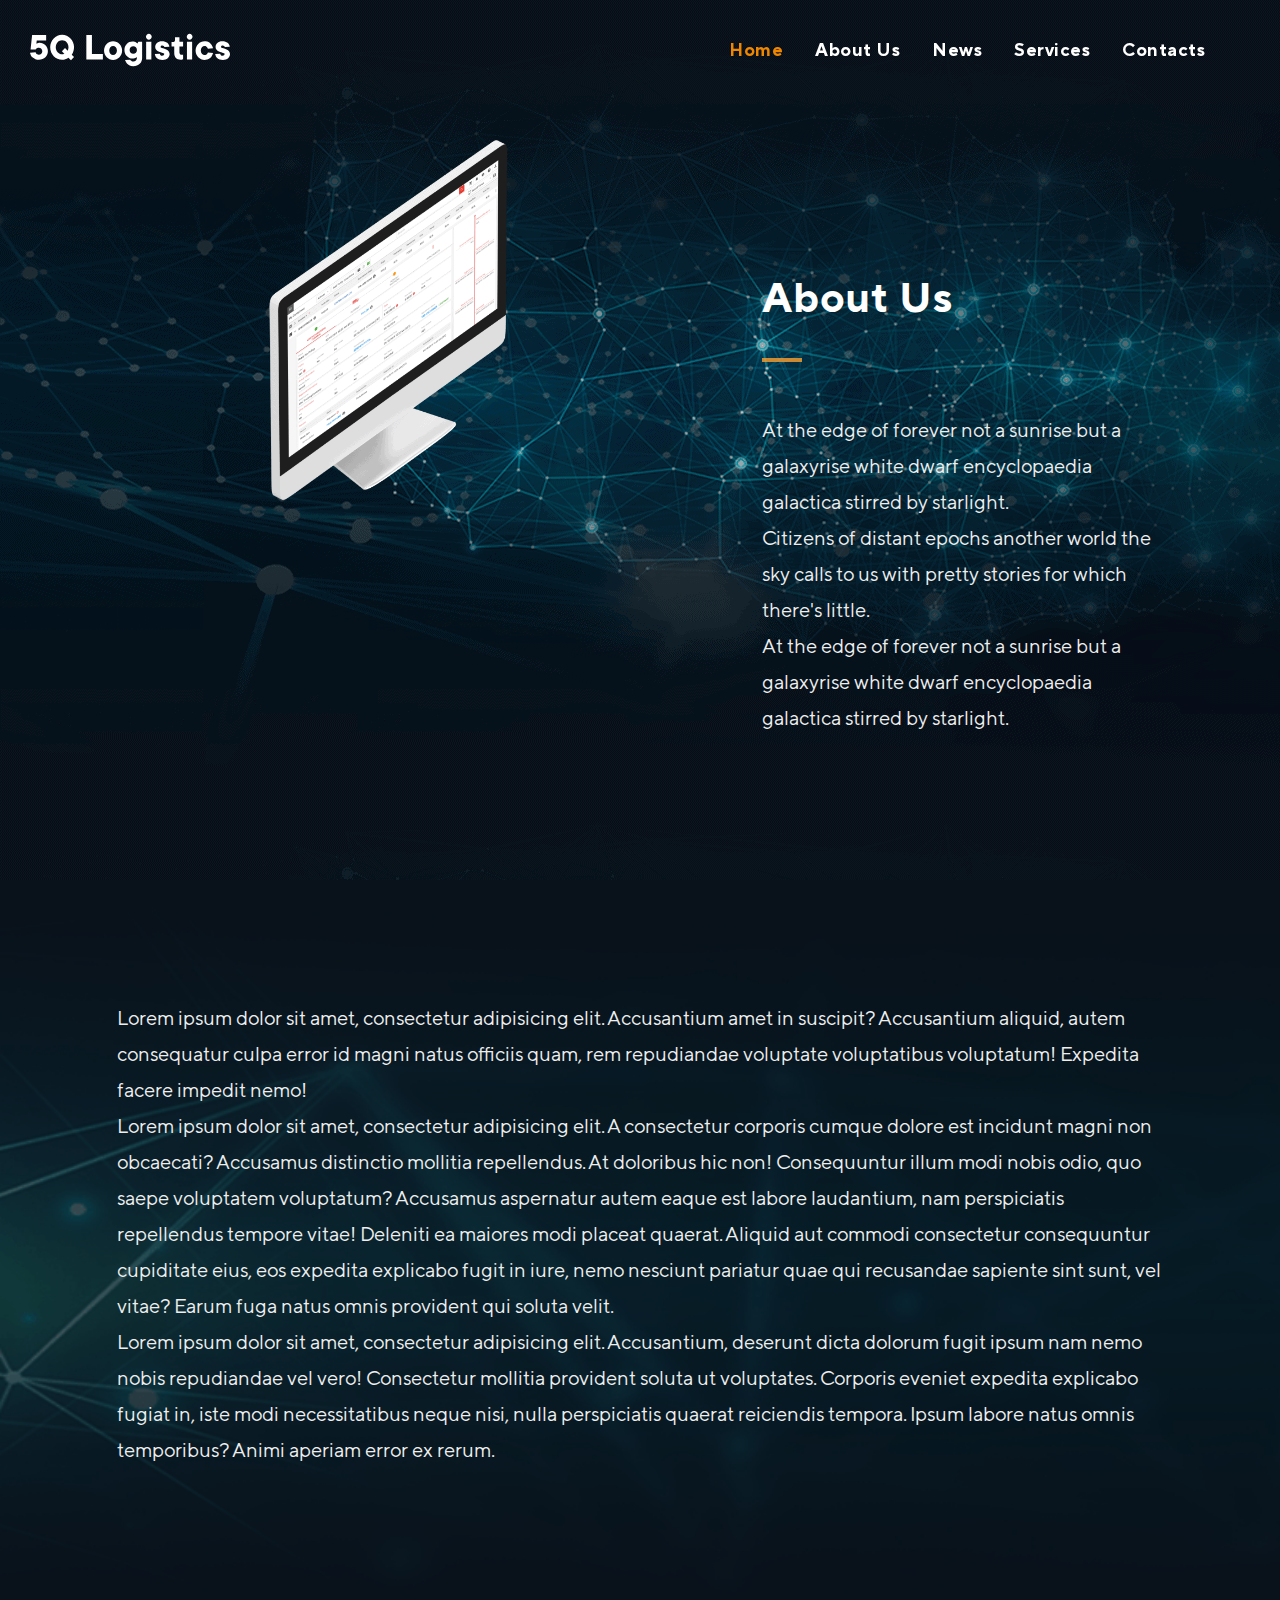
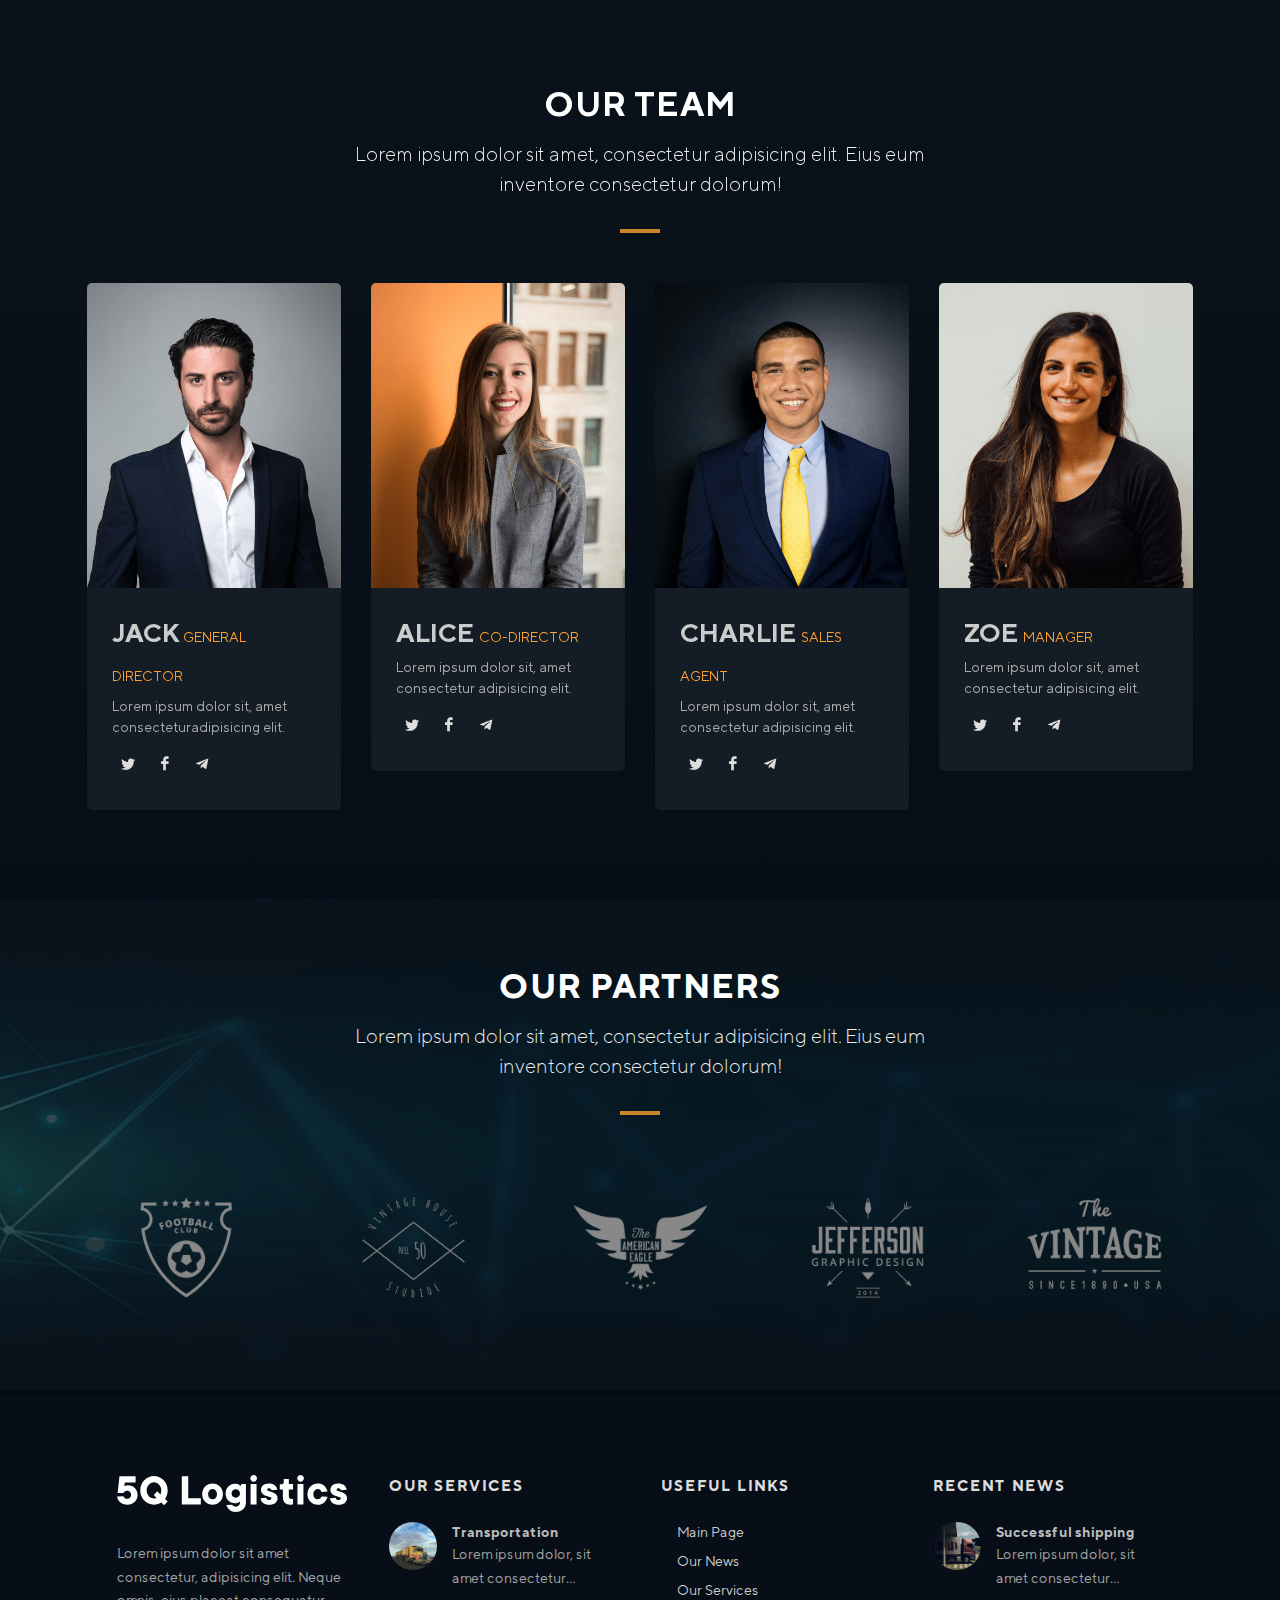
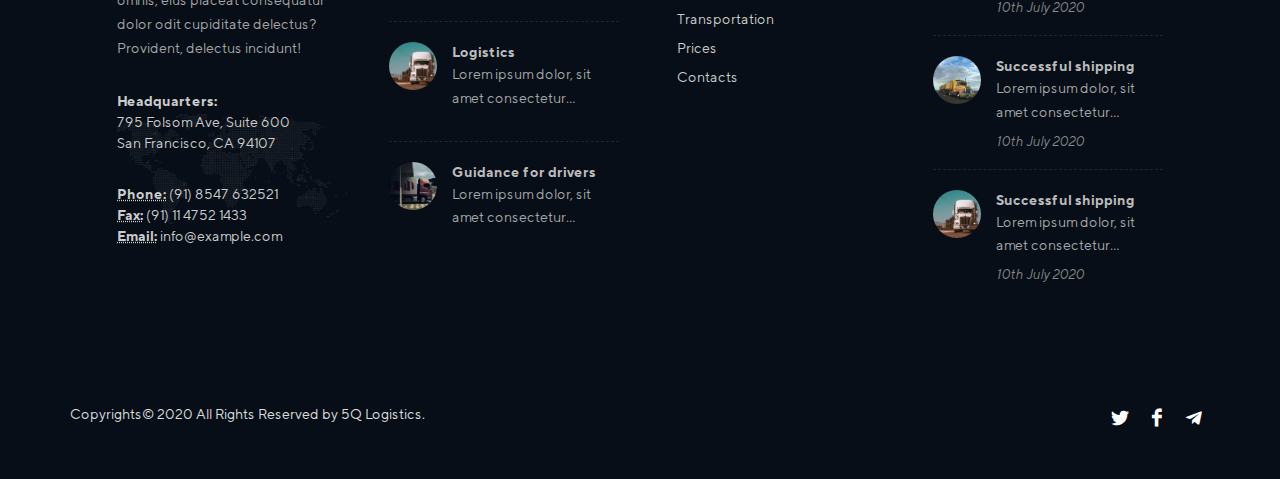
==== commit 56495bb5: "Mobile Fix #3 & Changes in Hero" ====
--- a/about.html
+++ b/about.html
@@ -96,7 +96,7 @@
     <div class="row clearfix" style="width: 100vw;">
       <div class="col-xl-7">
         <div class="ohidden" data-height-xl="700" data-height-lg="700" data-height-md="500" data-height-md="320"
-             data-height-xs="230">
+             data-height-xs="260">
           <img src="images/program1.png" style="position: absolute; top: 0; left: 0;" data-animate="fadeInUp"
                data-delay="100" alt="program">
           <img src="images/program2.png" style="position: absolute; top: 0; left: 0;" data-animate="fadeInUp"
@@ -130,7 +130,7 @@
 </section>
 
 <section id="about_us_text" style="background-image: url('./images/services.png');">
-  <div class="container">
+  <div class="container-fluid">
     <div class="col-xl-12">
       <p class="lead">
         Lorem ipsum dolor sit amet, consectetur adipisicing elit. Accusantium amet in suscipit? Accusantium aliquid,
@@ -157,7 +157,7 @@
     <div id="our_team" class="section nomargin nobottommargin clearfix dark parallax"
      data-bottom-top="background-position:0px 810px;" data-top-bottom="background-position:0px -810;"
      style="background-image: url('./images/future.png');">
-  <div class="container clearfix">
+  <div class="container-fluid clearfix">
 
     <div class="heading-block center divcenter" style="max-width: 640px">
       <h3 class="nott font-secondary t400">Our team</h3>
@@ -310,7 +310,7 @@
 
     <div id="our_partners" class="section nomargin nobottommargin clearfix dark"
      style="background-image: url('./images/services.png');">
-  <div class="container clearfix">
+  <div class="container-fluid clearfix">
     <div class="heading-block center divcenter dark" style="max-width: 640px">
       <h3 class="nott font-secondary t400">Our Partners</h3>
       <span>Lorem ipsum dolor sit amet, consectetur adipisicing elit. Eius eum inventore consectetur dolorum!</span>
@@ -344,7 +344,7 @@
 
 
 <footer id="footer" class="dark">
-  <div class="container">
+  <div class="container-fluid">
     <div class="footer-widgets-wrap clearfix">
 
       <div class="col-lg-12">
@@ -371,7 +371,7 @@
 
             <div id="services_footer">
               <div class="spost clearfix">
-                <div class="entry-image d-md-none d-lg-block">
+                <div class="entry-image d-lg-block">
                   <a href="javascript:void(0);"><img class="rounded-circle" src="./images/news2.png" alt="services-logo"></a>
                 </div>
                 <div class="entry-c">
@@ -383,7 +383,7 @@
               </div>
 
               <div class="spost clearfix">
-                <div class="entry-image d-md-none d-lg-block">
+                <div class="entry-image d-lg-block">
                   <a href="javascript:void(0);"><img class="rounded-circle" src="./images/news3.png" alt="services-logo"></a>
                 </div>
                 <div class="entry-c">
@@ -395,7 +395,7 @@
               </div>
 
               <div class="spost clearfix">
-                <div class="entry-image d-md-none d-lg-block">
+                <div class="entry-image d-lg-block">
                   <a href="javascript:void(0);"><img class="rounded-circle" src="./images/news1.png" alt="services-logo"></a>
                 </div>
                 <div class="entry-c">
@@ -430,7 +430,7 @@
 
             <div id="news_footer">
               <div class="spost clearfix">
-                <div class="entry-image d-md-none d-lg-block">
+                <div class="entry-image d-lg-block">
                   <a href="javascript:void(0);"><img class="rounded-circle" src="./images/news1.png" alt="news_image"></a>
                 </div>
                 <div class="entry-c">
@@ -445,7 +445,7 @@
               </div>
 
               <div class="spost clearfix">
-                <div class="entry-image d-md-none d-lg-block">
+                <div class="entry-image d-lg-block">
                   <a href="javascript:void(0);"><img class="rounded-circle" src="./images/news2.png" alt="news_image"></a>
                 </div>
                 <div class="entry-c">
@@ -460,7 +460,7 @@
               </div>
 
               <div class="spost clearfix">
-                <div class="entry-image d-md-none d-lg-block">
+                <div class="entry-image d-lg-block">
                   <a href="javascript:void(0);"><img class="rounded-circle" src="./images/news3.png" alt="news_image"></a>
                 </div>
                 <div class="entry-c">
--- a/css/index.css
+++ b/css/index.css
@@ -1,2 +1,2 @@
-#content,#header.sticky-header #header-wrap,#wrapper{background-color:#070e17!important}.content-wrap{padding:0!important}.button{transition:all .15s ease-in-out!important}.button:hover{background-color:#dc6500!important}.button:active{transform:scale(1)!important}#header{position:fixed!important;width:inherit!important}#header #header-wrap,#header #logo,#header #primary-menu ul{border:0!important}#header #primary-menu .sub-menu ul{width:280px;left:0;border-radius:10px;overflow:hidden}#header #primary-menu .sub-menu li,#services .fbox-desc{padding:10px;background-color:#141c25}#header #primary-menu .sub-menu a{text-transform:none}#header #primary-menu ul li.current a{color:#f08700!important}#header #primary-menu a{font-size:18px;font-weight:600;letter-spacing:.5px;transition:all .3s ease-in-out}#header #primary-menu a:hover{color:#f5a43a!important}#header #logo img{height:100px;width:200px}#header .menu-pos-invert li{padding:5px!important}#slider h3{line-height:140%;color:#fff}#slider #best_btn{font-family:'TT Commons',sans-serif;font-size:18px;font-weight:900;letter-spacing:2px;background-color:#fff;color:#151515}#about_us,#services{background-size:cover;padding:40px 0 120px}#services .fbox-desc{padding:25px 30px;border-radius:12px}#services .fbox-desc h4{font-size:22px}#about_us{background:linear-gradient(180deg,rgba(255,255,255,0) 70.31%,#000 100%),#fff;padding:40px 0}#about_us #connection_text{display:flex;flex-direction:column;justify-content:center}#about_us #connection_text h3,#slider h3{font-size:42px}#about_us #connection_text p{font-weight:400}#about_us a{width:fit-content}#advantages{padding:80px 0 140px;background-size:cover}#advantages h2{font-size:42px;line-height:1.3}#advantages .circle-inner{background-color:#007b7b}#advantages .circle-inner .counter,#advantages .circle-inner h5{color:#fff!important}#contact_block,#future_plans{background-size:cover;padding:100px 0}#future_plans{position:relative;z-index:50;background-position:-150px 0}#future_plans .container-fluid{position:relative;z-index:150;padding:0 8%}#future_plans .container-fluid img,#serviceSingle #service_single .container-fluid img{max-height:700px}#future_plans .text-future{padding:0 0 0 80px}#future_plans h3{font-size:42px;line-height:1.4;text-transform:none}#contact_block p,#future_plans p{font-size:18px}#contact_block{background-color:#070e17}#contact_block h3{font-size:42px;line-height:1.3}#contact_block form label{font-size:14px;font-weight:400;text-transform:none;margin-bottom:0}#contact_block form input,#footer i{color:#fff;font-size:18px}#contact_block form input::placeholder{color:#9b9b9b}#contact_block form button{font-size:16px;background-color:#007b7b}#contact_block form button:hover{background-color:#004059!important}#faq{padding:100px 0;position:relative;z-index:50}#faq::after,#faq::before{content:'';position:absolute;width:100%;height:100%;z-index:100}#faq::after{top:0;background:linear-gradient(180deg,#09121a 7.26%,rgba(229,229,229,0) 96.77%)}#faq::before{bottom:0;background:linear-gradient(179.95deg,#070e17 15.9%,rgba(229,229,229,0) 95.2%);transform:matrix(1,0,0,-1,0,0)}#faq .container{position:relative;z-index:150}#faq .container .togglet{font-size:18px;color:#ffffffdd;transition-duration:150ms;transition-timing-function:ease-in-out}#faq .container .togglet:hover{color:#f08700}#faq .container .togglec{font-size:16px;line-height:1.6}#faq,#news{background-color:#070e17}#news .heading-block h3,#news h4{font-size:36px;text-transform:none}#news h4{font-size:22px}#news h4 a:hover,#news_post .post-navigation a:hover,#news_post .related-posts h4 a:hover{color:#f5a43a}#news img{width:260px;height:170px}#footer #news_footer p,#footer #services_footer p,#news p{display:-webkit-box;-webkit-line-clamp:3;-webkit-box-orient:vertical;overflow:hidden}#footer,#footer #copyrights{background-color:#070e17!important}#footer .footer-logo{width:100%}#footer h4 a,#footer li a{transition-duration:150ms;transition-timing-function:ease-in-out}#footer h4 a:hover,#footer li a:hover{color:#f08700}#footer #news_footer p,#footer #services_footer p{-webkit-line-clamp:2;margin-bottom:10px}#footer #news_footer img,#news img,#news_post img{object-fit:cover}#footer #copyrights #copyrights_text{color:#fff;opacity:.85}.aboutUsPage #about_us{padding:140px 0 40px}#our_team{background-color:#070e17;position:relative;z-index:50}#our_team::after{top:0;background:linear-gradient(180deg,#09121a 7.26%,rgba(229,229,229,0) 96.77%)}#our_team::after,#our_team::before,#serviceSingle #service_single::after{content:'';position:absolute;width:100%;height:100%;z-index:100}#our_team::before{bottom:0;background:linear-gradient(179.95deg,#070e17 15.9%,rgba(229,229,229,0) 95.2%);transform:matrix(1,0,0,-1,0,0)}#our_partners .container,#our_team .container{position:relative;z-index:150}#our_partners .container h3,#our_team .container h3{font-size:34px;font-weight:600!important;text-transform:uppercase!important;margin-bottom:10px}#our_partners .container .feature-box .fbox-desc,#our_team .container .feature-box .fbox-desc{background-color:#141c25}#our_partners .container .feature-box h3,#our_team .container .feature-box h3{font-size:26px}#our_partners .container .feature-box span,#our_team .container .feature-box span{font-weight:400!important}#our_partners{background-size:cover;background-color:#070e17}#about_us .container{z-index:150}#about_us_text{padding:120px 0;background:linear-gradient(180deg,rgba(255,255,255,0) 70.31%,#000 100%),#fff;background-size:cover}#about_us_text .lead{font-weight:400}#google-map{margin-top:100px}.map{-webkit-filter:saturate(70%);-moz-filter:saturate(70%);-ms-filter:saturate(70%);-o-filter:saturate(70%);filter:saturate(70%)}#contacts_block{padding:20px 0;background-color:#070e17}#contacts_block form label{font-size:14px;font-weight:400;text-transform:none;letter-spacing:.2px;margin-bottom:0}#contacts_block form button,#contacts_block form input,#contacts_block form textarea{background-color:#3a454a;border-color:#141c25;color:#fff;transition:all 150ms ease-in-out}#contacts_block form button:hover,#contacts_block form input:hover,#contacts_block form textarea:hover{background-color:#007b7b87}#news_post{padding:80px}#news_post h2{font-size:32px}#news_post .post-navigation a{font-size:18px;font-weight:600;transition:all 150ms ease-in-out}#news_post .post-navigation a i{margin:0 10px}#news_archive .entry-content,#news_post .related-posts .entry-content{display:-webkit-box;-webkit-line-clamp:2;-webkit-box-orient:vertical;overflow:hidden}#news_archive{padding:140px}#news_archive .entry-content{-webkit-line-clamp:3}#news_archive .more-link{padding:5px 10px;border-radius:4px;font-size:16px;font-weight:600;transition:all 200ms ease-in-out}#news_archive .more-link:hover{background-color:#f5a43a;color:#fff}#serviceSingle #service_single{padding:180px 0;background-size:cover;position:relative;z-index:50}#serviceSingle #service_single::after{top:0;background:linear-gradient(180deg,#09121a 10%,rgba(229,229,229,0) 70%)}#serviceSingle #service_single::before{content:'';position:absolute;width:100%;height:100%;bottom:0;z-index:100;background:linear-gradient(179.95deg,#070e17 10%,rgba(229,229,229,0) 70%);transform:matrix(1,0,0,-1,0,0)}#serviceSingle #service_single .container-fluid{position:relative;z-index:150;padding:0 10%}#serviceSingle #service_single .postcontent img{height:500px;border-radius:8px;object-fit:cover}#serviceSingle #service_single .fbox-desc{background-color:#141c25;padding:25px 15px 20px;border-radius:12px}#serviceSingle #service_single .fbox-desc h4{font-size:23px;line-height:245%}#serviceSingle #contacts_block{padding:0!important}
-@media only screen and (max-width:600px){body{background-color:#070e17!important}#header{background:#070e17!important;z-index:99999!important;border-radius:0 0 40px 40px;box-shadow:0 2px 20px -5px rgba(0,0,0,.55)!important}#header #primary-menu ul{margin-bottom:30px!important}#header #primary-menu ul .sub-menu ul{width:auto;padding:0}#header #logo{max-width:140px;height:90px}#slider{background-size:cover!important;background-position:-120vw bottom!important}#slider .row{height:75vh}#slider .row .title-hero{opacity:1!important}#slider .row .title-hero h2{font-size:2.6rem!important;font-weight:800!important}#slider .row .text-hero h2{font-size:1.8rem!important;font-weight:900;margin:0!important}#services .feature-box{margin-bottom:25px}#services .feature-box h4{font-size:1.4rem;font-weight:800}#about_us #connection_text{padding:0 10vw 0 20vw!important}#about_us #connection_text h3,#advantages .advantagesRow h2,#contact_block h3,#faq h3,#future_plans h3,#news h3,#news_post h2{font-size:2.4rem;font-weight:800}#advantages{padding:20px 0 80px!important}#advantages .advantagesRow{flex-direction:column-reverse}#advantages .advantagesRow .circle-border{margin-bottom:80px}#future_plans{background-position:right center!important;padding-top:20px!important}#future_plans .avionEpt{margin-bottom:50px}#future_plans .text-future{padding:0 10vw!important}#faq{background-size:cover!important;padding:10px 0 80px!important}#faq::after,#faq::before{background:linear-gradient(180deg,rgba(8,17,23,0) 0%,#081117 100%)}#faq::after{transform:rotate(-180deg)}#news_post{padding:5vw 0}#news_post h2{font-size:1.4rem!important}#news_post .post-navigation a{font-size:1rem;line-height:1.2rem}#news_post .post-navigation a i{margin:0 5px}#service_single{padding:120px 0 60px!important}#service_single::before{background:linear-gradient(180deg,#081117 0%,rgba(8,17,23,0) 100%)!important}#service_single::after{background:linear-gradient(180deg,rgba(8,17,23,0) 0%,#081117 100%)!important}#service_single .container-fluid{padding:0!important}#service_single .container-fluid img{height:360px!important}#service_single .sidebar{padding:0 10%}#service_single .sidebar i{margin:4px 18px 7px 0!important}#service_single .sidebar h4{font-size:1.2rem!important;line-height:3.7rem!important}#contacts_block h3,#our_partners h3{font-size:1.4rem;font-weight:800}#google-map iframe{height:430px!important}}+#content,#header.sticky-header #header-wrap,#wrapper{background-color:#070e17!important}.content-wrap{padding:0!important}.button{transition:all .15s ease-in-out!important}.button:hover{background-color:#dc6500!important}.button:active{transform:scale(1)!important}#header{position:fixed!important;width:inherit!important}#header #header-wrap,#header #logo,#header #primary-menu ul{border:0!important}#header #primary-menu .sub-menu ul{width:280px;left:0;border-radius:10px;overflow:hidden}#header #primary-menu .sub-menu li{padding:10px;background-color:#141c25}#future_plans h3,#header #primary-menu .sub-menu a{text-transform:none}#header #primary-menu ul li.current a{color:#f08700!important}#header #primary-menu a{font-size:18px;font-weight:600;letter-spacing:.5px;transition:all .3s ease-in-out}#header #primary-menu a:hover{color:#f5a43a!important}#header #logo img{height:100px;width:200px}#header .menu-pos-invert li{padding:5px!important}#services .container-fluid,#slider .container-fluid{padding:0 8%}#slider .container-fluid h3{font-size:42px;line-height:140%;color:#fff}#slider #best_btn{font-family:'TT Commons',sans-serif;font-size:18px;font-weight:900;letter-spacing:2px;background-color:#fff;color:#151515}#about_us,#services{background-size:cover;padding:40px 0 120px}#services .container-fluid .fbox-desc{background-color:#141c25;padding:25px 30px;border-radius:12px}#services .container-fluid .fbox-desc h4{font-size:22px}#about_us{background:linear-gradient(180deg,rgba(255,255,255,0) 70.31%,#000 100%),#fff;padding:40px 0}#about_us #connection_text{display:flex;flex-direction:column;justify-content:center}#about_us #connection_text h3{font-size:42px}#about_us #connection_text p{font-weight:400}#about_us a{width:fit-content}#advantages{padding:80px 0 140px;background-size:cover}#advantages h2{font-size:42px;line-height:1.3}#advantages .circle-inner{background-color:#007b7b}#advantages .circle-inner .counter,#advantages .circle-inner h5{color:#fff!important}#contact_block,#future_plans{background-size:cover;padding:100px 0}#future_plans{position:relative;z-index:50;background-position:-150px 0}#future_plans .container-fluid{position:relative;z-index:150;padding:0 8%}#future_plans .container-fluid img,#serviceSingle #service_single .container-fluid img{max-height:700px}#future_plans .text-future{padding:0 0 0 80px}#future_plans h3{font-size:42px;line-height:1.4}#contact_block p,#future_plans p{font-size:18px}#contact_block{background-color:#070e17}#contact_block h3{font-size:42px;line-height:1.3}#contact_block form label{font-size:14px;font-weight:400;text-transform:none;margin-bottom:0}#contact_block form input,#footer i{color:#fff;font-size:18px}#contact_block form input::placeholder{color:#9b9b9b}#contact_block form button{font-size:16px;background-color:#007b7b}#contact_block form button:hover{background-color:#004059!important}#faq{padding:100px 0;position:relative;z-index:50}#faq::after,#faq::before{content:'';position:absolute;width:100%;height:100%;z-index:100}#faq::after{top:0;background:linear-gradient(180deg,#09121a 7.26%,rgba(229,229,229,0) 96.77%)}#faq::before{bottom:0;background:linear-gradient(179.95deg,#070e17 15.9%,rgba(229,229,229,0) 95.2%);transform:matrix(1,0,0,-1,0,0)}#faq .container{position:relative;z-index:150}#faq .container .togglet{font-size:18px;color:#ffffffdd;transition-duration:150ms;transition-timing-function:ease-in-out}#faq .container .togglet:hover{color:#f08700}#faq .container .togglec{font-size:16px;line-height:1.6}#faq,#news{background-color:#070e17}#news .heading-block h3,#news h4{font-size:36px;text-transform:none}#news h4{font-size:22px}#news h4 a:hover,#news_post .post-navigation a:hover,#news_post .related-posts h4 a:hover{color:#f5a43a}#news img{width:260px;height:170px}#footer #news_footer p,#footer #services_footer p,#news p{display:-webkit-box;-webkit-line-clamp:3;-webkit-box-orient:vertical;overflow:hidden}#footer,#footer #copyrights{background-color:#070e17!important}#footer .container-fluid{padding:0 8%}#footer .footer-logo{width:100%}#footer h4 a,#footer li a{transition-duration:150ms;transition-timing-function:ease-in-out}#footer h4 a:hover,#footer li a:hover{color:#f08700}#footer #news_footer img,#footer #services_footer img,#news img,#news_post img{object-fit:cover}#footer #news_footer p,#footer #services_footer p{-webkit-line-clamp:2;margin-bottom:10px}#footer #copyrights #copyrights_text{color:#fff;opacity:.85}.aboutUsPage #about_us{padding:140px 0 40px}#our_team{background-color:#070e17;position:relative;z-index:50}#our_team::after{top:0;background:linear-gradient(180deg,#09121a 7.26%,rgba(229,229,229,0) 96.77%)}#our_team::after,#our_team::before,#serviceSingle #service_single::after{content:'';position:absolute;width:100%;height:100%;z-index:100}#our_team::before{bottom:0;background:linear-gradient(179.95deg,#070e17 15.9%,rgba(229,229,229,0) 95.2%);transform:matrix(1,0,0,-1,0,0)}#our_partners .container-fluid,#our_team .container-fluid{padding:0 8%;position:relative;z-index:150}#our_partners .container-fluid h3,#our_team .container-fluid h3{font-size:34px;font-weight:600!important;text-transform:uppercase!important;margin-bottom:10px}#our_partners .container-fluid .feature-box .fbox-desc,#our_team .container-fluid .feature-box .fbox-desc{background-color:#141c25}#our_partners .container-fluid .feature-box h3,#our_team .container-fluid .feature-box h3{font-size:26px}#our_partners .container-fluid .feature-box span,#our_team .container-fluid .feature-box span{font-weight:400!important}#our_partners{background-size:cover;background-color:#070e17}#about_us .container{z-index:150}#about_us_text{padding:120px 0;background:linear-gradient(180deg,rgba(255,255,255,0) 70.31%,#000 100%),#fff;background-size:cover}#about_us_text .container-fluid{padding:0 8%}#about_us_text .lead{font-weight:400}#google-map{margin-top:100px}.map{-webkit-filter:saturate(70%);-moz-filter:saturate(70%);-o-filter:saturate(70%);filter:saturate(70%)}#contacts_block{padding:20px 0;background-color:#070e17}#contacts_block .container-fluid{padding:0 8%}#contacts_block form label{font-size:14px;font-weight:400;text-transform:none;letter-spacing:.2px;margin-bottom:0}#contacts_block form button,#contacts_block form input,#contacts_block form textarea{background-color:#3a454a;border-color:#141c25;color:#fff;transition:all 150ms ease-in-out}#contacts_block form button:hover,#contacts_block form input:hover,#contacts_block form textarea:hover{background-color:#007b7b87}#news_post{padding:80px}#news_post h2{font-size:32px}#news_post .post-navigation a{font-size:18px;font-weight:600;transition:all 150ms ease-in-out}#news_post .post-navigation a i{margin:0 10px}#news_archive .entry-content,#news_post .related-posts .entry-content{display:-webkit-box;-webkit-line-clamp:2;-webkit-box-orient:vertical;overflow:hidden}#news_archive{padding:140px}#news_archive .entry-content{-webkit-line-clamp:3}#news_archive .more-link{padding:5px 10px;border-radius:4px;font-size:16px;font-weight:600;transition:all 200ms ease-in-out}#news_archive .more-link:hover{background-color:#f5a43a;color:#fff}#serviceSingle #service_single{padding:180px 0;background-size:cover;position:relative;z-index:50}#serviceSingle #service_single::after{top:0;background:linear-gradient(180deg,#09121a 10%,rgba(229,229,229,0) 70%)}#serviceSingle #service_single::before{content:'';position:absolute;width:100%;height:100%;bottom:0;z-index:100;background:linear-gradient(179.95deg,#070e17 10%,rgba(229,229,229,0) 70%);transform:matrix(1,0,0,-1,0,0)}#serviceSingle #service_single .container-fluid{position:relative;z-index:150;padding:0 10%}#serviceSingle #service_single .postcontent img{height:500px;border-radius:8px;object-fit:cover}#serviceSingle #service_single .fbox-desc{background-color:#141c25;padding:25px 15px 20px;border-radius:12px}#serviceSingle #service_single .fbox-desc h4{font-size:23px;line-height:245%}#serviceSingle #contacts_block{padding:0!important}
+@media only screen and (max-width:750px){body{background-color:#070e17!important}#header{background:#070e17!important;z-index:99999!important;border-radius:0 0 40px 40px;box-shadow:0 2px 20px -5px rgba(0,0,0,.55)!important}#header #primary-menu ul{margin-bottom:30px!important}#header #primary-menu ul .sub-menu ul{width:auto;padding:0}#header #logo{max-width:140px;height:90px}#slider{background-size:cover!important;background-position:60% bottom!important}#slider .sliderContainer{padding-top:60px!important;padding-bottom:50px!important}#slider .sliderContainer .row{height:calc(100vw + 10.2rem)}#slider .sliderContainer .row .title-hero{opacity:1!important}#slider .sliderContainer .row .title-hero span{font-size:1rem!important}#slider .sliderContainer .row .title-hero h2{font-size:calc(1vw + 2.3rem)!important;font-weight:800!important}#slider .sliderContainer .row .text-hero h2{font-size:1.8rem!important;font-weight:900;margin:0!important}#services .feature-box{margin-bottom:25px}#services .feature-box h4{font-size:1.4rem;font-weight:800}#about_us #connection_text{padding:0 15%!important}#about_us #connection_text h3,#advantages .advantagesRow h2,#contact_block h3,#faq h3,#future_plans h3,#news h3,#news_post h2{font-size:2.4rem;font-weight:800}#advantages{padding:20px 0 80px!important}#advantages .advantagesRow{flex-direction:column-reverse}#advantages .advantagesRow .circle-border{margin-bottom:80px;margin-top:25px!important;margin-left:25px!important}#future_plans{background-position:right center!important;padding-top:20px!important}#future_plans .avionEpt{margin-bottom:50px}#future_plans .text-future{padding:0 10vw!important}#faq{background-size:cover!important;padding:10px 0 80px!important}#faq::after,#faq::before{background:linear-gradient(180deg,rgba(8,17,23,0) 0%,#081117 100%)}#faq::after{transform:rotate(-180deg)}#news_post{padding:5vw 0}#news_post h2{font-size:1.4rem!important}#news_post .post-navigation a{font-size:1rem;line-height:1.2rem}#news_post .post-navigation a i{margin:0 5px}#news_archive .entry{padding-right:0!important}#about_us_text .container-fluid{padding:0 15px}#our_team .container-fluid{padding:0 12%}#service_single{padding:120px 0 60px!important}#service_single::before{background:linear-gradient(180deg,#081117 0%,rgba(8,17,23,0) 100%)!important}#service_single::after{background:linear-gradient(180deg,rgba(8,17,23,0) 0%,#081117 100%)!important}#service_single .container-fluid{padding:0 20px!important}#service_single .container-fluid img{height:360px!important}#service_single .sidebar i{margin:4px 18px 7px 0!important}#service_single .sidebar h4{font-size:1.2rem!important;line-height:3.7rem!important}#contacts_block h3,#our_partners h3{font-size:1.4rem;font-weight:800}#google-map iframe{height:430px!important}}@media only screen and (max-width:992px) and (min-width:750px){body{background-color:#070e17!important}#header{background:#070e17!important;z-index:99999!important;border-radius:0 0 40px 40px;box-shadow:0 2px 20px -5px rgba(0,0,0,.55)!important}#header #primary-menu ul{margin-bottom:30px!important}#header #primary-menu ul .sub-menu ul{width:auto;padding:0}#header #logo{max-width:140px;height:90px}#slider{background-size:cover!important;background-position:60% bottom!important}#slider .row{height:55vh}#slider .row .title-hero{opacity:1!important}#slider .row .title-hero span{font-size:2rem}#slider .row .title-hero h2{font-weight:800!important}#slider .row .text-hero h2{font-size:2rem!important;font-weight:900;margin:0!important}#slider .row .text-hero h4{font-size:1.4rem}#about_us #connection_text a,#advantages .advantagesRow a,#future_plans a,#slider .row .text-hero a{height:auto;font-size:1.4rem;line-height:4rem}#services .feature-box{margin-bottom:25px;text-align:center}#services .feature-box h4{font-size:1.4rem;font-weight:800}#about_us{padding-top:10vw}#about_us #connection_text{padding:0 10vw 10vw!important}#about_us #connection_text h3,#advantages .advantagesRow h2,#contact_block h3,#faq h3,#future_plans h3,#news h3,#news_post h2{font-size:2.4rem;font-weight:800}#advantages{padding:20px 0 80px!important}#advantages .advantagesRow{flex-direction:column-reverse;text-align:center}#advantages .advantagesRow .circle-border{margin-bottom:10px;margin-top:95px;margin-left:165px}#advantages .advantagesRow .heading-block{margin-bottom:20px}#advantages .advantagesRow .heading-block:after{margin:auto}#future_plans{background-position:right center!important;padding-top:20px!important}#future_plans img{max-height:500px!important}#future_plans .avionEpt{margin-bottom:50px}#future_plans .text-future{padding:0 10vw!important}#faq{background-size:cover!important;padding:10px 0 80px!important}#faq::after,#faq::before{background:linear-gradient(180deg,rgba(8,17,23,0) 0%,#081117 100%)}#faq::after{transform:rotate(-180deg)}#footer .footer-logo{width:40%}#our_team .jobPosition{font-size:1.2rem}#news_post{padding:5vw 0}#news_post h2{font-size:1.4rem!important}#news_post .post-navigation a{font-size:1rem;line-height:1.2rem}#news_post .post-navigation a i{margin:0 5px}#service_single{padding:120px 0 60px!important}#service_single::before{background:linear-gradient(180deg,#081117 0%,rgba(8,17,23,0) 100%)!important}#service_single::after{background:linear-gradient(180deg,rgba(8,17,23,0) 0%,#081117 100%)!important}#service_single .container-fluid{padding:0!important}#service_single .container-fluid img{height:360px!important}#service_single .sidebar{padding:0 10%}#service_single .sidebar .widget{width:100%;text-align:center}#service_single .sidebar .widget .fbox-desc{display:flex!important;justify-content:center}#service_single .sidebar i{margin:4px 18px 7px 0!important}#service_single .sidebar h4{font-size:2rem!important;line-height:3.6rem!important}#contacts_block h3,#our_partners h3{font-size:1.4rem;font-weight:800}#google-map iframe{height:430px!important}}